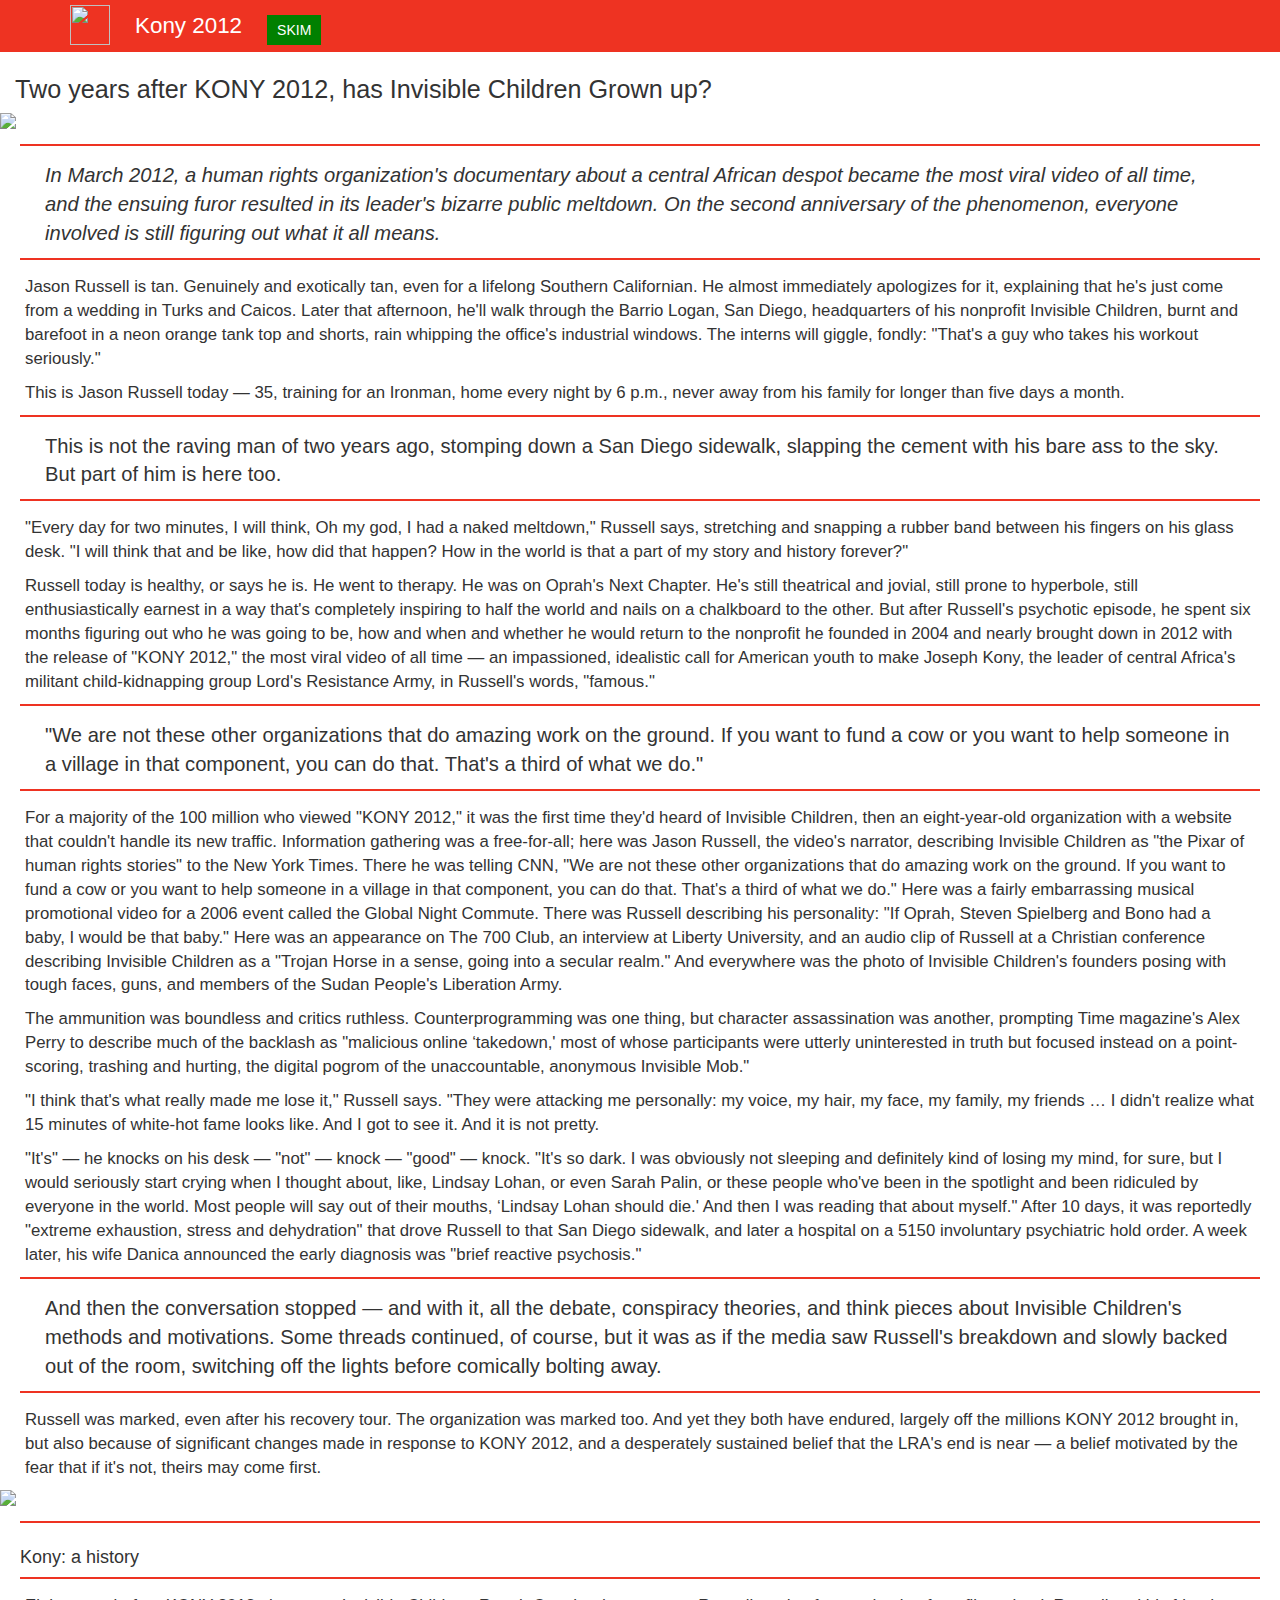
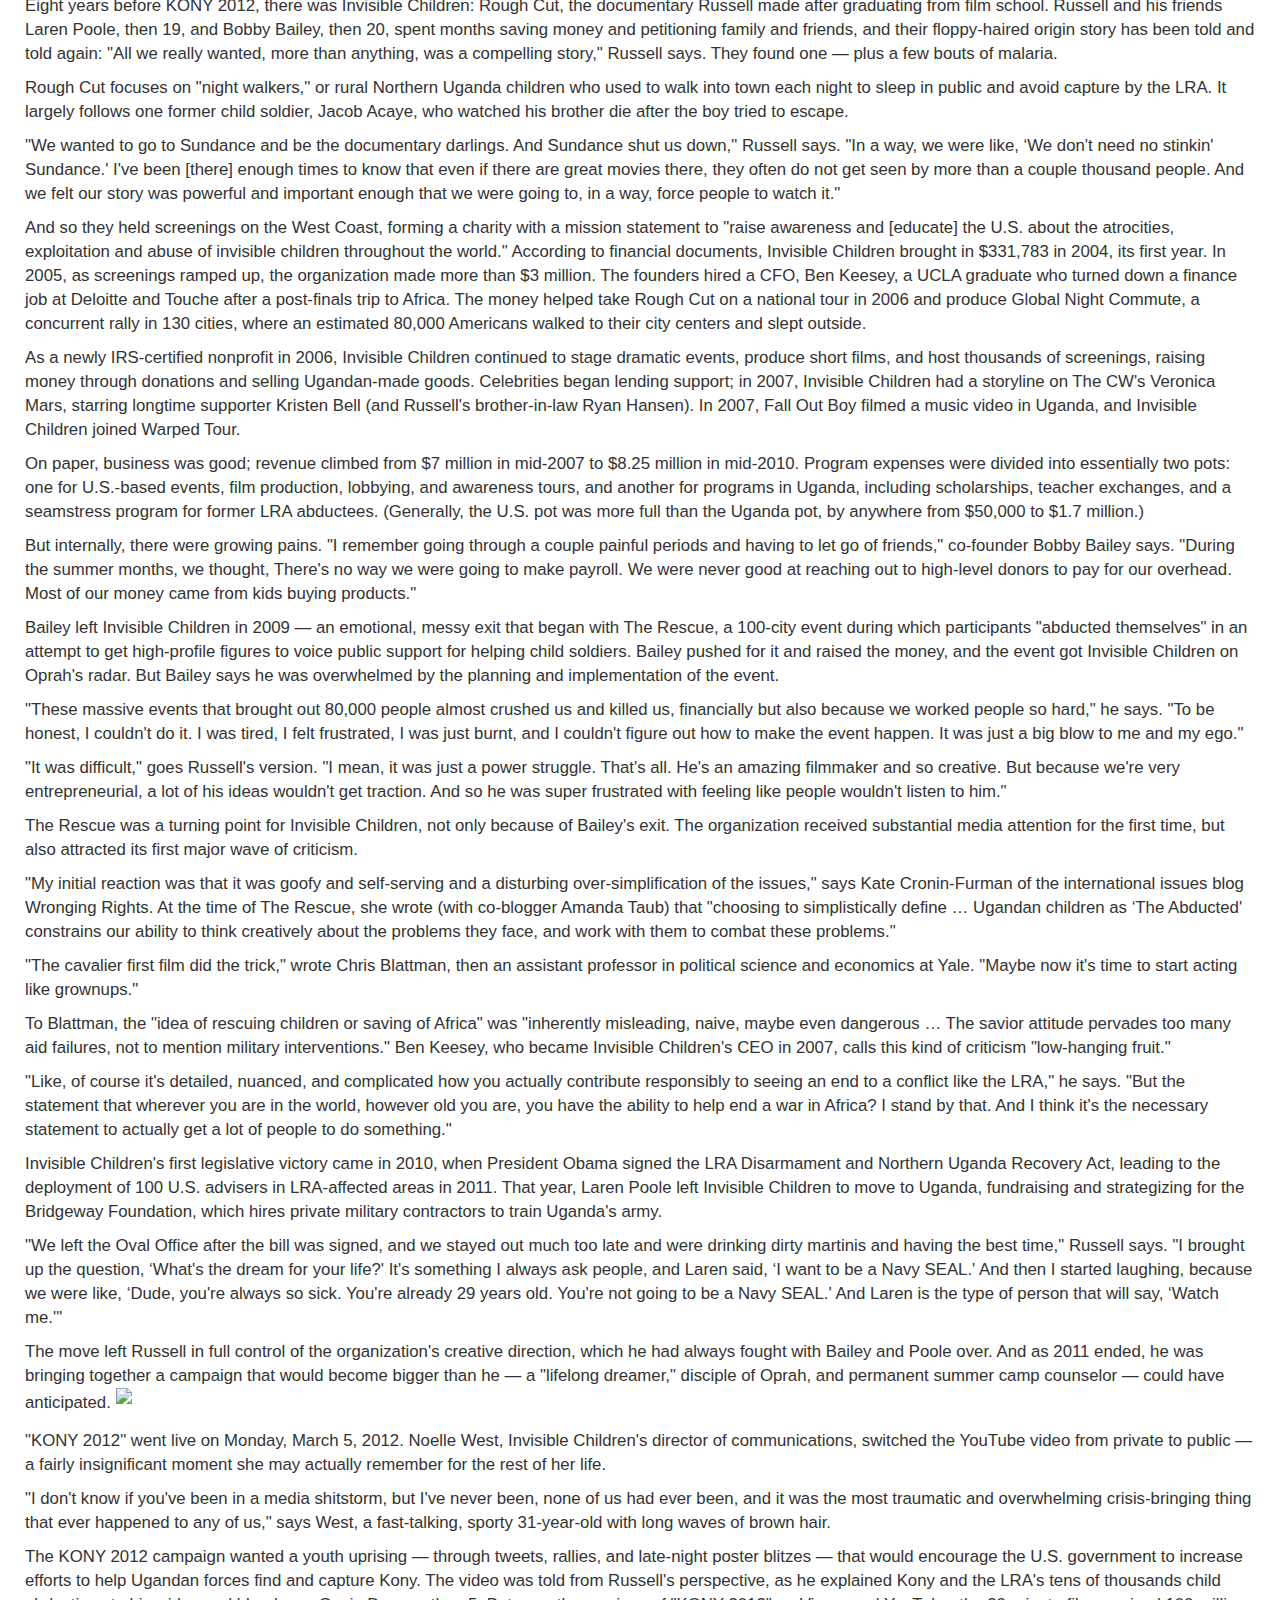
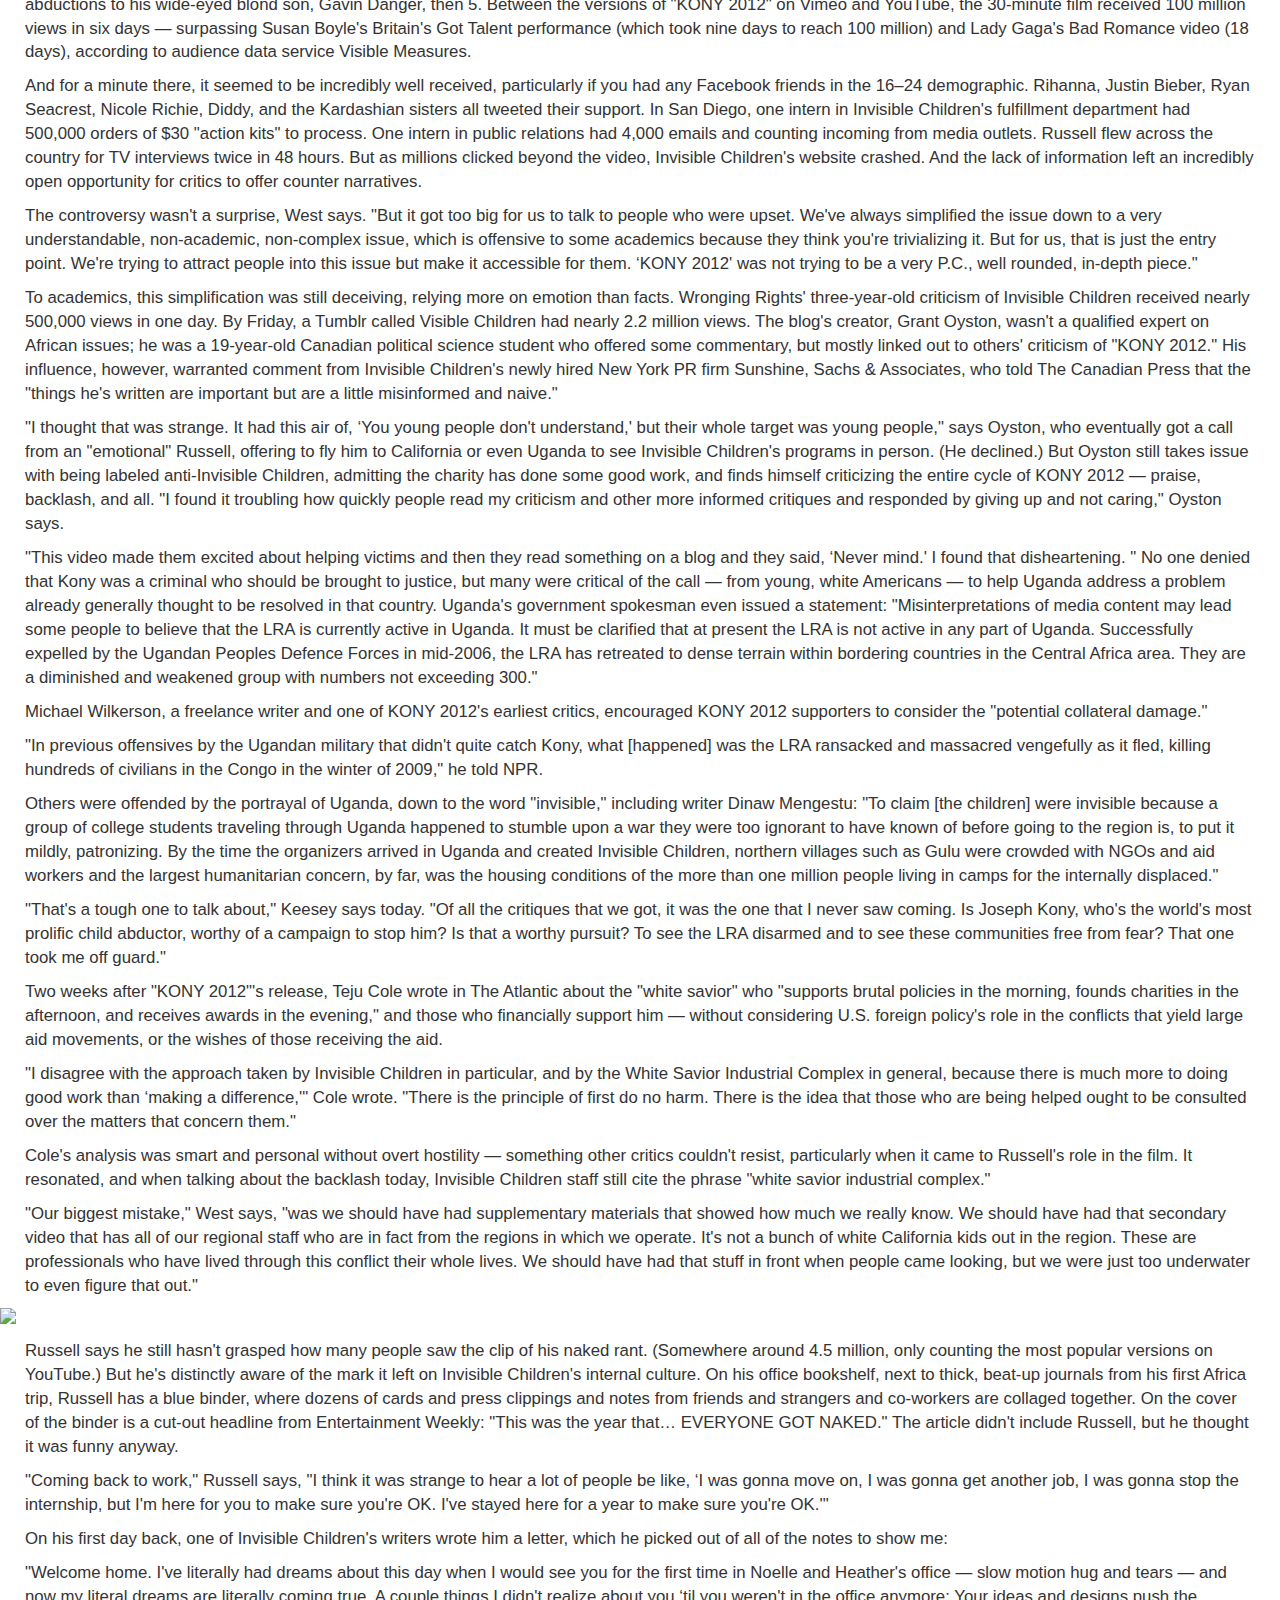
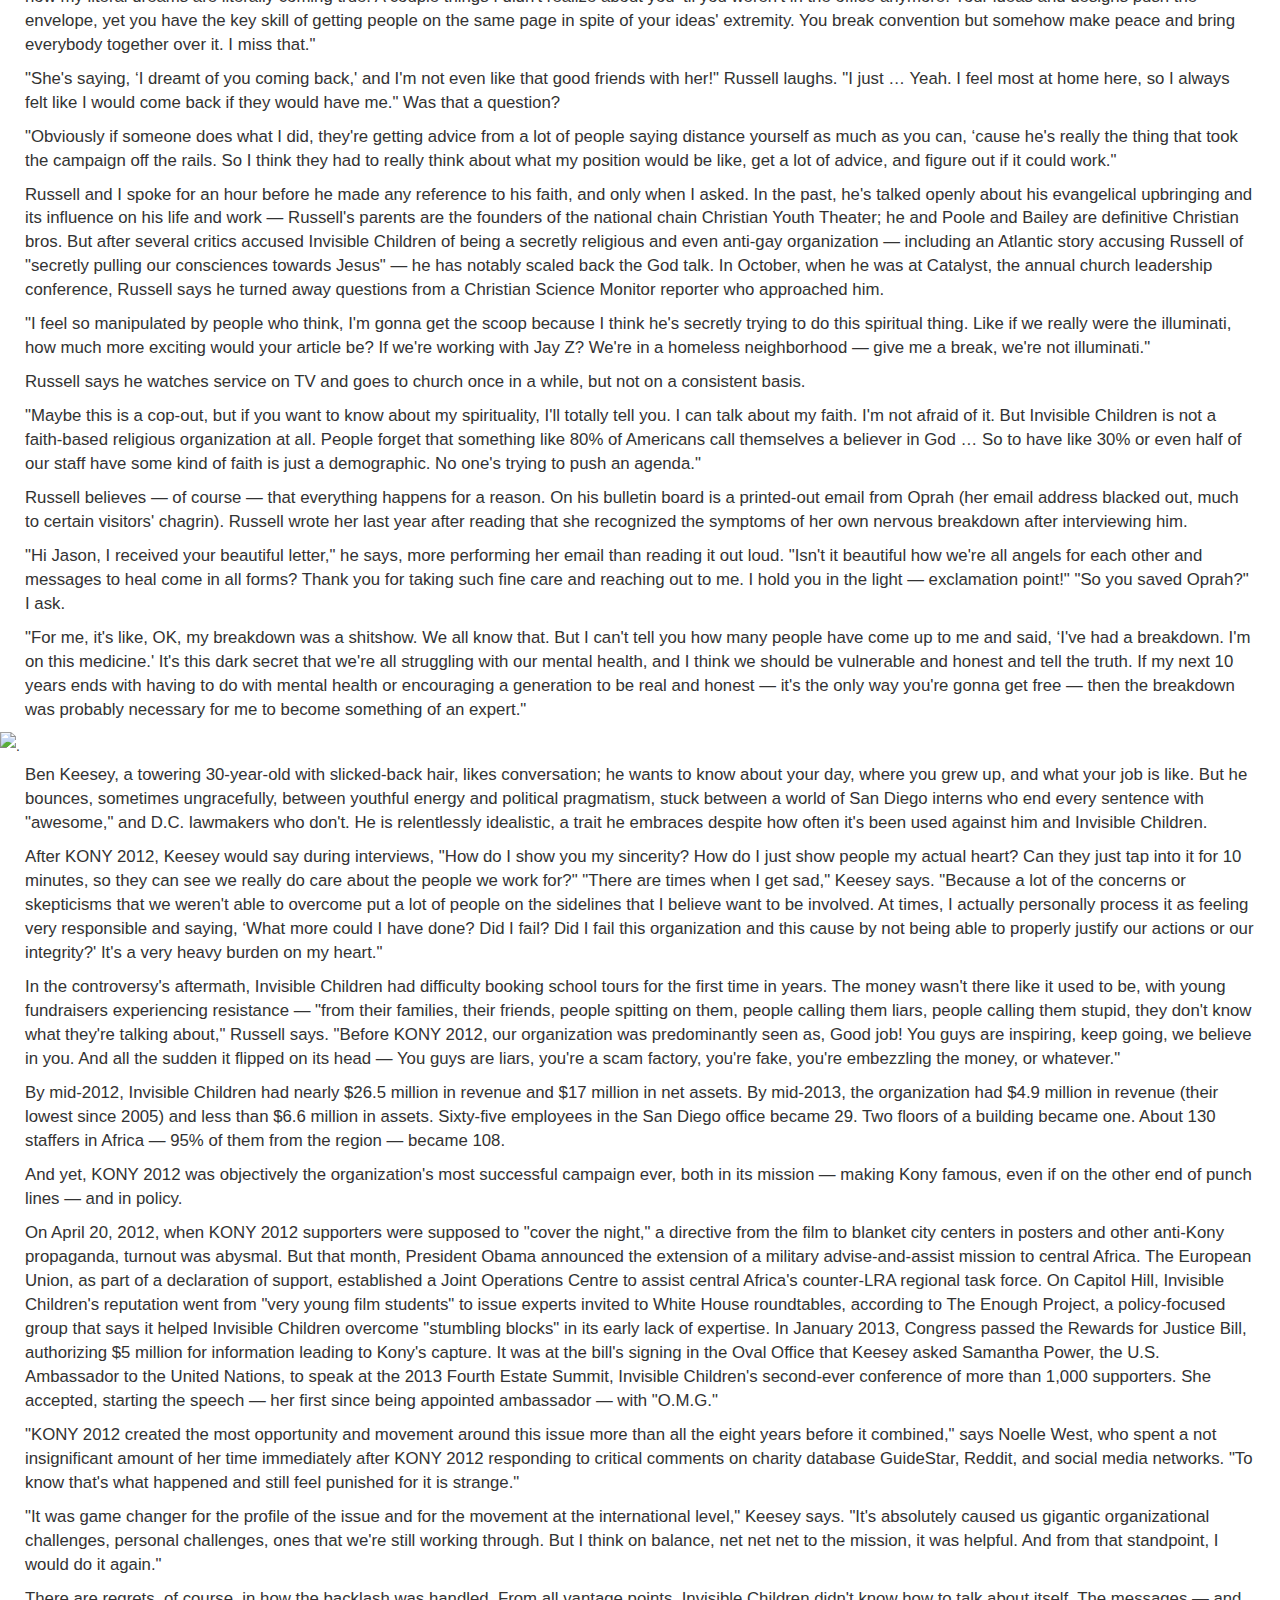
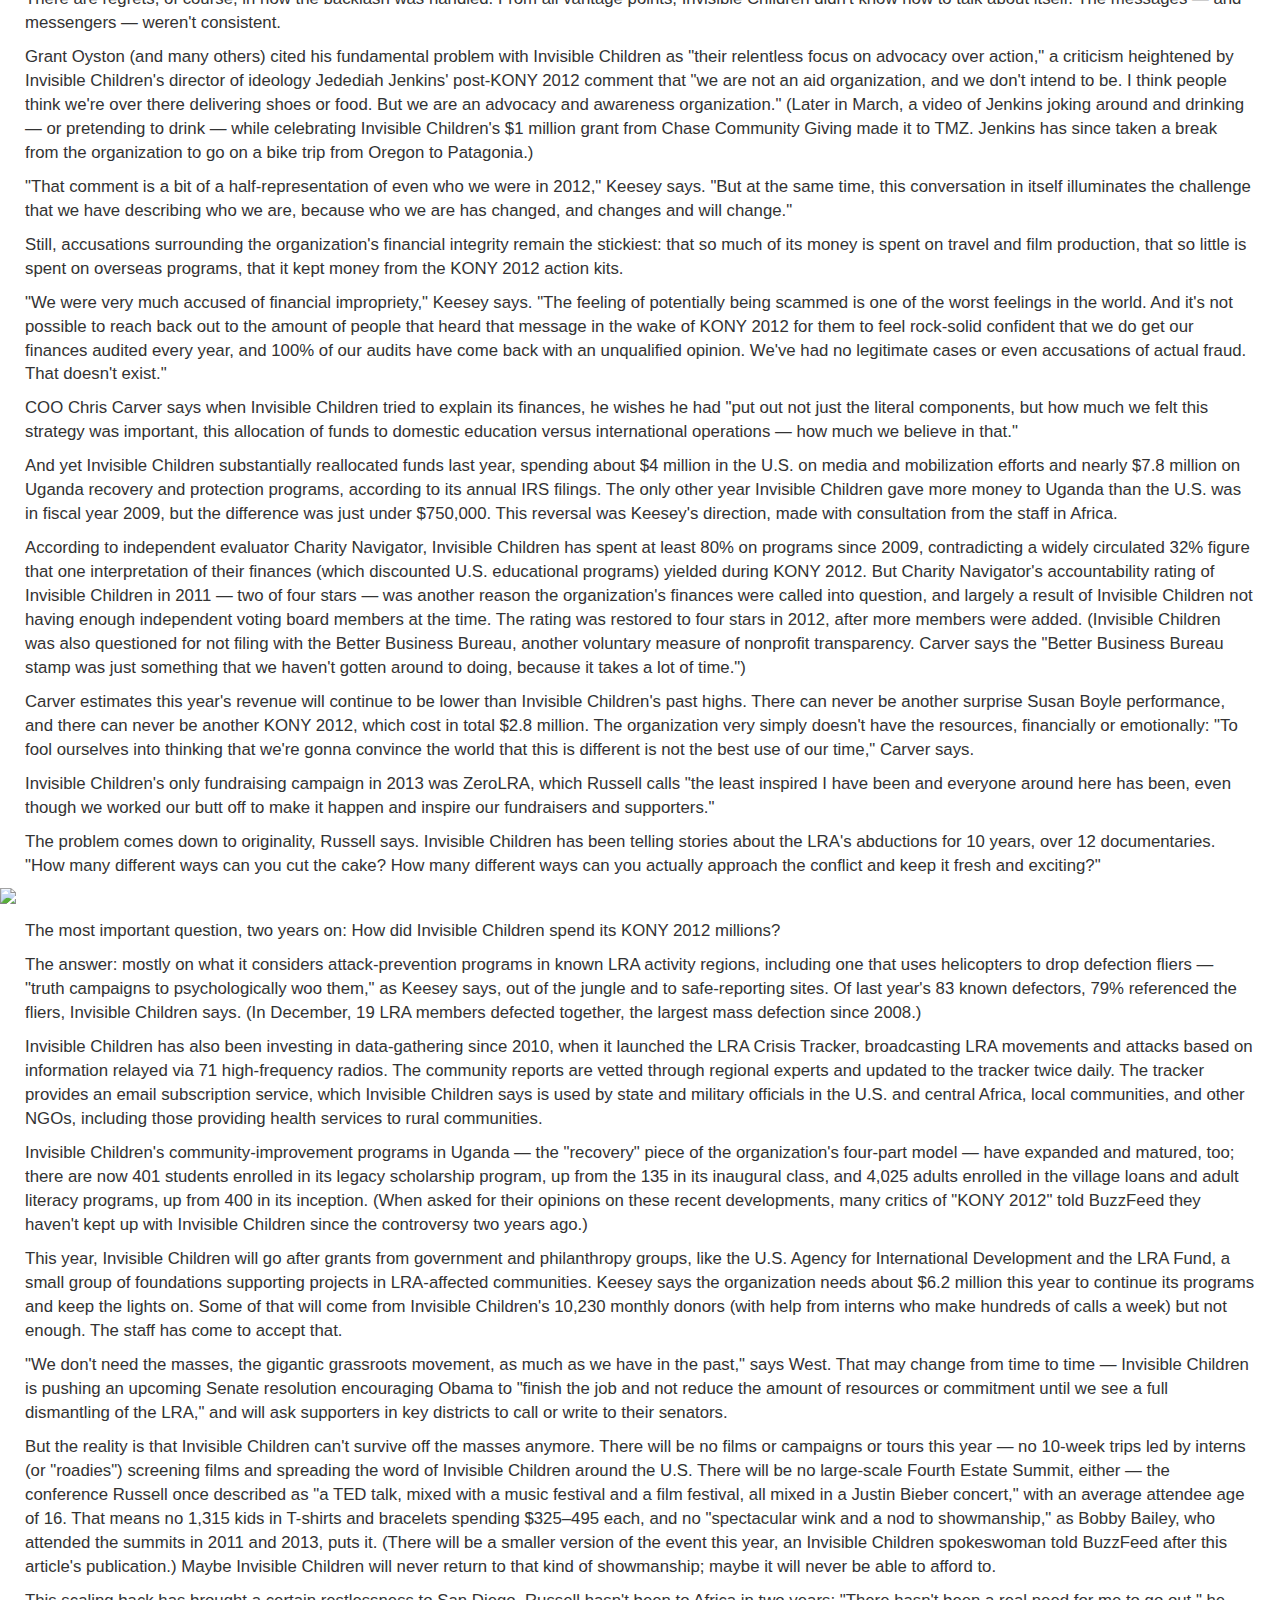
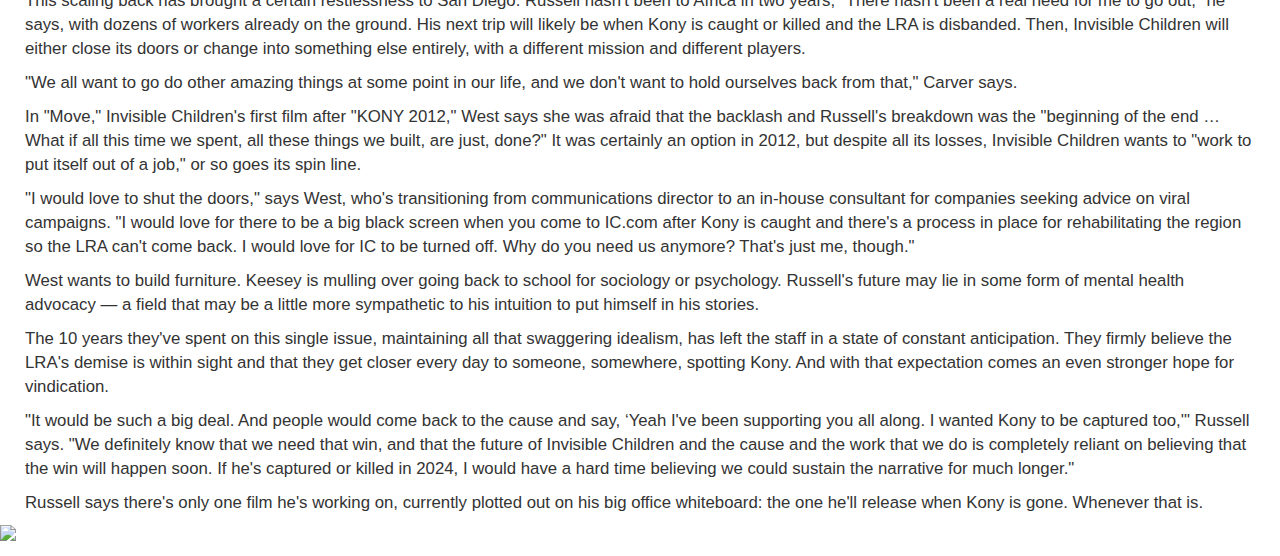
==== kony/index.html @ f9e837fa "the skimming kind of working" ====
<!DOCTYPE html>
<html lang = "en">
<head>
	<title>Kony 2012</title>
    <script src="//ajax.googleapis.com/ajax/libs/jquery/1.10.2/jquery.min.js"></script> 
    <link href='http://fonts.googleapis.com/css?family=Gentium+Basic:400,700' rel='stylesheet' type='text/css'>

    <link rel="stylesheet" href="http://netdna.bootstrapcdn.com/bootstrap/3.1.1/css/bootstrap.min.css">
  <!-- Latest compiled and minified JavaScript -->
  <script src="http://netdna.bootstrapcdn.com/bootstrap/3.1.1/js/bootstrap.min.js"></script>
  <script src="http://plugins.compzets.com/animatescroll/js/animatescroll.js"></script>
    <style>
    p {
    	font-family: "Gentium Basic", sans-serif;
    	padding-left: 25px;
    	padding-right: 25px;
    	font-size: 1.2em;
  }
    img.favicon {
    	width: 40px;
    	height: 40px;
    	margin-bottom: 0px; 
    	margin-top: 5px;
    	float: left;
    }

    img {
    	width: 100%;
    	margin-bottom: 15px;
    }

    h3 {
    	font-family: "Helvetica", sans-serif;
    	margin-top: 3em;
    	padding-left: 15px;
    	padding-right: 15px;
        font-size: 1.8em;
    }
    h4 {
        font-family: "Gentium Basic", sans-serif;
    }
    .navbar-inverse {
    	background-color: #ee3322;
    	border: #ee3322;
    }
    .nav-header {
    	font-family: "Helvetica";
    	color: #fff;
    	font-size: 1.6em;
    	padding-top: 10px;
    	float: left;
    }
    .chunk {
    	font-size: 1.2em;
    	border-bottom: 2px solid #ee3322;
    	border-top: 2px solid #ee3322;
    	padding-top: 15px;
    	margin-right: 20px;
    	margin-left: 20px;
    	margin-bottom: 15px;
    }
    #skim {
        color: #fff;
        margin-top: 15px;
        padding: 5px 10px 5px 10px;
        background-color: green;
      }
    </style>
</head>
<body>
  <div class="navbar navbar-inverse navbar-fixed-top" role="navigation">
    <div class="container">
      <div class="navbar-header">
        <img class ="favicon" src="buzzfeed-favicon.png" height="100%">
        <p class ="nav-header">Kony 2012</p>
        <ul class="nav pull-right">
          <li id="skim">SKIM</li>
        </ul>
      </div>
    </div>
 </div>
  <h3>Two years after KONY 2012, has Invisible Children Grown up?</h3>
  <img src ="jason-kony.jpg">
  <!--SUBHEAD-->
  <!--CHUNK 1-->
  <div class="chunk one"><p><em>In March 2012, a human rights organization's documentary about a central African despot became the most viral video of all time, and the ensuing furor resulted in its leader's bizarre public meltdown. On the second anniversary of the phenomenon, everyone involved is still figuring out what it all means.</em></p></div>
  <!--END CHUNK-->
  <p>Jason Russell is tan. Genuinely and exotically tan, even for a lifelong Southern Californian. He almost immediately apologizes for it, explaining that he's just come from a wedding in Turks and Caicos. Later that afternoon, he'll walk through the Barrio Logan, San Diego, headquarters of his nonprofit Invisible Children, burnt and barefoot in a neon orange tank top and shorts, rain whipping the office's industrial windows. The interns will giggle, fondly: "That's a guy who takes his workout seriously."</p>
  <p>This is Jason Russell today — 35, training for an Ironman, home every night by 6 p.m., never away from his family for longer than five days a month. 
  <div class="chunk two"><p>This is not the raving man of two years ago, stomping down a San Diego sidewalk, slapping the cement with his <!--CHUNK 2-->bare ass to the sky. But part of him is here too.</p></div>
  <p>"Every day for two minutes, I will think, Oh my god, I had a naked meltdown," Russell says, stretching and snapping a rubber band between his fingers on his glass desk. "I will think that and be like, how did that happen? How in the world is that a part of my story and history forever?"</p>
  <p>Russell today is healthy, or says he is. He went to therapy. He was on Oprah's Next Chapter. He's still theatrical and jovial, still prone to hyperbole, still enthusiastically earnest in a way that's completely inspiring to half the world and nails on a chalkboard to the other. But after Russell's psychotic episode, he spent six months figuring out who he was going to be, how and when and whether he would return to the nonprofit he founded in 2004 and nearly brought down in 2012 with the release of "KONY 2012," the most viral video of all time — an impassioned, idealistic call for American youth to make Joseph Kony, the leader of central Africa's militant child-kidnapping group Lord's Resistance Army, in Russell's words, "famous."</p>

  <div class ="chunk three"><p>"We are not these other organizations that do amazing work on the ground. If you want to fund a cow or you want to help someone in a village in that component, you can do that. That's a third of what we do."</p></div>

  <p>For a majority of the 100 million who viewed "KONY 2012," it was the first time they'd heard of Invisible Children, then an eight-year-old organization with a website that couldn't handle its new traffic. Information gathering was a free-for-all; here was Jason Russell, the video's narrator, describing Invisible Children as "the Pixar of human rights stories" to the New York Times. There he was telling CNN, "We are not these other organizations that do amazing work on the ground. If you want to fund a cow or you want to help someone in a village in that component, you can do that. That's a third of what we do." Here was a fairly embarrassing musical promotional video for a 2006 event called the Global Night Commute. There was Russell describing his personality: "If Oprah, Steven Spielberg and Bono had a baby, I would be that baby." Here was an appearance on The 700 Club, an interview at Liberty University, and an audio clip of Russell at a Christian conference describing Invisible Children as a "Trojan Horse in a sense, going into a secular realm." And everywhere was the photo of Invisible Children's founders posing with tough faces, guns, and members of the Sudan People's Liberation Army.</p>
  <p>The ammunition was boundless and critics ruthless. Counterprogramming was one thing, but character assassination was another, prompting Time magazine's Alex Perry to describe much of the backlash as "malicious online ‘takedown,' most of whose participants were utterly uninterested in truth but focused instead on a point-scoring, trashing and hurting, the digital pogrom of the unaccountable, anonymous Invisible Mob."</p>
  <p>"I think that's what really made me lose it," Russell says. "They were attacking me personally: my voice, my hair, my face, my family, my friends … I didn't realize what 15 minutes of white-hot fame looks like. And I got to see it. And it is not pretty.</p>
  <p>"It's" — he knocks on his desk — "not" — knock — "good" — knock. "It's so dark. I was obviously not sleeping and definitely kind of losing my mind, for sure, but I would seriously start crying when I thought about, like, Lindsay Lohan, or even Sarah Palin, or these people who've been in the spotlight and been ridiculed by everyone in the world. Most people will say out of their mouths, ‘Lindsay Lohan should die.' And then I was reading that about myself."
  After 10 days, it was reportedly "extreme exhaustion, stress and dehydration" that drove Russell to that San Diego sidewalk, and later a hospital on a 5150 involuntary psychiatric hold order. A week later, his wife Danica announced the early diagnosis was "brief reactive psychosis."</p>
  <div class="chunk four"><p>And then the conversation stopped — and with it, all the debate, conspiracy theories, and think pieces about Invisible Children's methods and motivations. Some threads continued, of course, but it was as if the media saw Russell's breakdown and slowly backed out of the room, switching off the lights before comically bolting away.</p></div>
  <p>Russell was marked, even after his recovery tour. The organization was marked too. And yet they both have endured, largely off the millions KONY 2012 brought in, but also because of significant changes made in response to KONY 2012, and a desperately sustained belief that the LRA's end is near — a belief motivated by the fear that if it's not, theirs may come first.</p>

  <!--SECTION BREAK-->
  <img src="kony-2.jpg">
  <div class="chunk five"><h4>Kony: a history</h4></div>
  <p>Eight years before KONY 2012, there was Invisible Children: Rough Cut, the documentary Russell made after graduating from film school. Russell and his friends Laren Poole, then 19, and Bobby Bailey, then 20, spent months saving money and petitioning family and friends, and their floppy-haired origin story has been told and told again: "All we really wanted, more than anything, was a compelling story," Russell says. They found one — plus a few bouts of malaria.</p>
  <p>Rough Cut focuses on "night walkers," or rural Northern Uganda children who used to walk into town each night to sleep in public and avoid capture by the LRA. It largely follows one former child soldier, Jacob Acaye, who watched his brother die after the boy tried to escape.</p>
  <p>"We wanted to go to Sundance and be the documentary darlings. And Sundance shut us down," Russell says. "In a way, we were like, ‘We don't need no stinkin' Sundance.' I've been [there] enough times to know that even if there are great movies there, they often do not get seen by more than a couple thousand people. And we felt our story was powerful and important enough that we were going to, in a way, force people to watch it."</p>
  <p>And so they held screenings on the West Coast, forming a charity with a mission statement to "raise awareness and [educate] the U.S. about the atrocities, exploitation and abuse of invisible children throughout the world." According to financial documents, Invisible Children brought in $331,783 in 2004, its first year. In 2005, as screenings ramped up, the organization made more than $3 million. The founders hired a CFO, Ben Keesey, a UCLA graduate who turned down a finance job at Deloitte and Touche after a post-finals trip to Africa. The money helped take Rough Cut on a national tour in 2006 and produce Global Night Commute, a concurrent rally in 130 cities, where an estimated 80,000 Americans walked to their city centers and slept outside.</p>
  <p>As a newly IRS-certified nonprofit in 2006, Invisible Children continued to stage dramatic events, produce short films, and host thousands of screenings, raising money through donations and selling Ugandan-made goods. Celebrities began lending support; in 2007, Invisible Children had a storyline on The CW's Veronica Mars, starring longtime supporter Kristen Bell (and Russell's brother-in-law Ryan Hansen). In 2007, Fall Out Boy filmed a music video in Uganda, and Invisible Children joined Warped Tour.</p>
  <p>On paper, business was good; revenue climbed from $7 million in mid-2007 to $8.25 million in mid-2010. Program expenses were divided into essentially two pots: one for U.S.-based events, film production, lobbying, and awareness tours, and another for programs in Uganda, including scholarships, teacher exchanges, and a seamstress program for former LRA abductees. (Generally, the U.S. pot was more full than the Uganda pot, by anywhere from $50,000 to $1.7 million.)</p>
  <p>But internally, there were growing pains. "I remember going through a couple painful periods and having to let go of friends," co-founder Bobby Bailey says. "During the summer months, we thought, There's no way we were going to make payroll. We were never good at reaching out to high-level donors to pay for our overhead. Most of our money came from kids buying products."</p>
  <p>Bailey left Invisible Children in 2009 — an emotional, messy exit that began with The Rescue, a 100-city event during which participants "abducted themselves" in an attempt to get high-profile figures to voice public support for helping child soldiers. Bailey pushed for it and raised the money, and the event got Invisible Children on Oprah's radar. But Bailey says he was overwhelmed by the planning and implementation of the event.</p>
  <p>"These massive events that brought out 80,000 people almost crushed us and killed us, financially but also because we worked people so hard," he says. "To be honest, I couldn't do it. I was tired, I felt frustrated, I was just burnt, and I couldn't figure out how to make the event happen. It was just a big blow to me and my ego."</p>
  <p>"It was difficult," goes Russell's version. "I mean, it was just a power struggle. That's all. He's an amazing filmmaker and so creative. But because we're very entrepreneurial, a lot of his ideas wouldn't get traction. And so he was super frustrated with feeling like people wouldn't listen to him."</p>
  <p>The Rescue was a turning point for Invisible Children, not only because of Bailey's exit. The organization received substantial media attention for the first time, but also attracted its first major wave of criticism.</p>
  <p>"My initial reaction was that it was goofy and self-serving and a disturbing over-simplification of the issues," says Kate Cronin-Furman of the international issues blog Wronging Rights. At the time of The Rescue, she wrote (with co-blogger Amanda Taub) that "choosing to simplistically define … Ugandan children as ‘The Abducted' constrains our ability to think creatively about the problems they face, and work with them to combat these problems."</p>
  <p>"The cavalier first film did the trick," wrote Chris Blattman, then an assistant professor in political science and economics at Yale. "Maybe now it's time to start acting like grownups."</p>
  <p>To Blattman, the "idea of rescuing children or saving of Africa" was "inherently misleading, naive, maybe even dangerous … The savior attitude pervades too many aid failures, not to mention military interventions."
  Ben Keesey, who became Invisible Children's CEO in 2007, calls this kind of criticism "low-hanging fruit."</p>
  <p>"Like, of course it's detailed, nuanced, and complicated how you actually contribute responsibly to seeing an end to a conflict like the LRA," he says. "But the statement that wherever you are in the world, however old you are, you have the ability to help end a war in Africa? I stand by that. And I think it's the necessary statement to actually get a lot of people to do something."</p>
  <p>Invisible Children's first legislative victory came in 2010, when President Obama signed the LRA Disarmament and Northern Uganda Recovery Act, leading to the deployment of 100 U.S. advisers in LRA-affected areas in 2011. That year, Laren Poole left Invisible Children to move to Uganda, fundraising and strategizing for the Bridgeway Foundation, which hires private military contractors to train Uganda's army.</p>
  <p>"We left the Oval Office after the bill was signed, and we stayed out much too late and were drinking dirty martinis and having the best time," Russell says. "I brought up the question, ‘What's the dream for your life?' It's something I always ask people, and Laren said, ‘I want to be a Navy SEAL.' And then I started laughing, because we were like, ‘Dude, you're always so sick. You're already 29 years old. You're not going to be a Navy SEAL.' And Laren is the type of person that will say, ‘Watch me.'"</p>
  <p>The move left Russell in full control of the organization's creative direction, which he had always fought with Bailey and Poole over. And as 2011 ended, he was bringing together a campaign that would become bigger than he — a "lifelong dreamer," disciple of Oprah, and permanent summer camp counselor — could have anticipated.

  <!--SECTION BREAK-->
  <img src = "kony-3.jpg">
  <p>"KONY 2012" went live on Monday, March 5, 2012. Noelle West, Invisible Children's director of communications, switched the YouTube video from private to public — a fairly insignificant moment she may actually remember for the rest of her life.</p>
  <p>"I don't know if you've been in a media shitstorm, but I've never been, none of us had ever been, and it was the most traumatic and overwhelming crisis-bringing thing that ever happened to any of us," says West, a fast-talking, sporty 31-year-old with long waves of brown hair.</p>
  <p>The KONY 2012 campaign wanted a youth uprising — through tweets, rallies, and late-night poster blitzes — that would encourage the U.S. government to increase efforts to help Ugandan forces find and capture Kony. The video was told from Russell's perspective, as he explained Kony and the LRA's tens of thousands child abductions to his wide-eyed blond son, Gavin Danger, then 5.
  Between the versions of "KONY 2012" on Vimeo and YouTube, the 30-minute film received 100 million views in six days — surpassing Susan Boyle's Britain's Got Talent performance (which took nine days to reach 100 million) and Lady Gaga's Bad Romance video (18 days), according to audience data service Visible Measures.</p>
  <p>And for a minute there, it seemed to be incredibly well received, particularly if you had any Facebook friends in the 16–24 demographic. Rihanna, Justin Bieber, Ryan Seacrest, Nicole Richie, Diddy, and the Kardashian sisters all tweeted their support. In San Diego, one intern in Invisible Children's fulfillment department had 500,000 orders of $30 "action kits" to process. One intern in public relations had 4,000 emails and counting incoming from media outlets. Russell flew across the country for TV interviews twice in 48 hours.
  But as millions clicked beyond the video, Invisible Children's website crashed. And the lack of information left an incredibly open opportunity for critics to offer counter narratives.</p>
  <p>The controversy wasn't a surprise, West says. "But it got too big for us to talk to people who were upset. We've always simplified the issue down to a very understandable, non-academic, non-complex issue, which is offensive to some academics because they think you're trivializing it. But for us, that is just the entry point. We're trying to attract people into this issue but make it accessible for them. ‘KONY 2012' was not trying to be a very P.C., well rounded, in-depth piece."</p>
  <p>To academics, this simplification was still deceiving, relying more on emotion than facts. Wronging Rights' three-year-old criticism of Invisible Children received nearly 500,000 views in one day. By Friday, a Tumblr called Visible Children had nearly 2.2 million views. The blog's creator, Grant Oyston, wasn't a qualified expert on African issues; he was a 19-year-old Canadian political science student who offered some commentary, but mostly linked out to others' criticism of "KONY 2012." His influence, however, warranted comment from Invisible Children's newly hired New York PR firm Sunshine, Sachs & Associates, who told The Canadian Press that the "things he's written are important but are a little misinformed and naive."</p>
  <p>"I thought that was strange. It had this air of, ‘You young people don't understand,' but their whole target was young people," says Oyston, who eventually got a call from an "emotional" Russell, offering to fly him to California or even Uganda to see Invisible Children's programs in person. (He declined.) But Oyston still takes issue with being labeled anti-Invisible Children, admitting the charity has done some good work, and finds himself criticizing the entire cycle of KONY 2012 — praise, backlash, and all.
  "I found it troubling how quickly people read my criticism and other more informed critiques and responded by giving up and not caring," Oyston says.</p> <p>"This video made them excited about helping victims and then they read something on a blog and they said, ‘Never mind.' I found that disheartening. "
  No one denied that Kony was a criminal who should be brought to justice, but many were critical of the call — from young, white Americans — to help Uganda address a problem already generally thought to be resolved in that country. Uganda's government spokesman even issued a statement: "Misinterpretations of media content may lead some people to believe that the LRA is currently active in Uganda. It must be clarified that at present the LRA is not active in any part of Uganda. Successfully expelled by the Ugandan Peoples Defence Forces in mid-2006, the LRA has retreated to dense terrain within bordering countries in the Central Africa area. They are a diminished and weakened group with numbers not exceeding 300."</p>
  <p>Michael Wilkerson, a freelance writer and one of KONY 2012's earliest critics, encouraged KONY 2012 supporters to consider the "potential collateral damage."</p>
  <p>"In previous offensives by the Ugandan military that didn't quite catch Kony, what [happened] was the LRA ransacked and massacred vengefully as it fled, killing hundreds of civilians in the Congo in the winter of 2009," he told NPR.</p>
  <p>Others were offended by the portrayal of Uganda, down to the word "invisible," including writer Dinaw Mengestu: "To claim [the children] were invisible because a group of college students traveling through Uganda happened to stumble upon a war they were too ignorant to have known of before going to the region is, to put it mildly, patronizing. By the time the organizers arrived in Uganda and created Invisible Children, northern villages such as Gulu were crowded with NGOs and aid workers and the largest humanitarian concern, by far, was the housing conditions of the more than one million people living in camps for the internally displaced."</p>
  <p>"That's a tough one to talk about," Keesey says today. "Of all the critiques that we got, it was the one that I never saw coming. Is Joseph Kony, who's the world's most prolific child abductor, worthy of a campaign to stop him? Is that a worthy pursuit? To see the LRA disarmed and to see these communities free from fear? That one took me off guard."</p>
  <p>Two weeks after "KONY 2012"'s release, Teju Cole wrote in The Atlantic about the "white savior" who "supports brutal policies in the morning, founds charities in the afternoon, and receives awards in the evening," and those who financially support him — without considering U.S. foreign policy's role in the conflicts that yield large aid movements, or the wishes of those receiving the aid.</p>
  <p>"I disagree with the approach taken by Invisible Children in particular, and by the White Savior Industrial Complex in general, because there is much more to doing good work than ‘making a difference,'" Cole wrote. "There is the principle of first do no harm. There is the idea that those who are being helped ought to be consulted over the matters that concern them."</p>
  <p>Cole's analysis was smart and personal without overt hostility — something other critics couldn't resist, particularly when it came to Russell's role in the film. It resonated, and when talking about the backlash today, Invisible Children staff still cite the phrase "white savior industrial complex."</p>
  <p>"Our biggest mistake," West says, "was we should have had supplementary materials that showed how much we really know. We should have had that secondary video that has all of our regional staff who are in fact from the regions in which we operate. It's not a bunch of white California kids out in the region. These are professionals who have lived through this conflict their whole lives. We should have had that stuff in front when people came looking, but we were just too underwater to even figure that out."</p>

  <!--SECTION BREAK-->
  <img src = "kony-4.jpg">
  <p>Russell says he still hasn't grasped how many people saw the clip of his naked rant. (Somewhere around 4.5 million, only counting the most popular versions on YouTube.) But he's distinctly aware of the mark it left on Invisible Children's internal culture. On his office bookshelf, next to thick, beat-up journals from his first Africa trip, Russell has a blue binder, where dozens of cards and press clippings and notes from friends and strangers and co-workers are collaged together. On the cover of the binder is a cut-out headline from Entertainment Weekly: "This was the year that… EVERYONE GOT NAKED." The article didn't include Russell, but he thought it was funny anyway.</p>
  <p>"Coming back to work," Russell says, "I think it was strange to hear a lot of people be like, ‘I was gonna move on, I was gonna get another job, I was gonna stop the internship, but I'm here for you to make sure you're OK. I've stayed here for a year to make sure you're OK.'"</p>
  <p>On his first day back, one of Invisible Children's writers wrote him a letter, which he picked out of all of the notes to show me:</p>
  <p>"Welcome home. I've literally had dreams about this day when I would see you for the first time in Noelle and Heather's office — slow motion hug and tears — and now my literal dreams are literally coming true. A couple things I didn't realize about you ‘til you weren't in the office anymore: Your ideas and designs push the envelope, yet you have the key skill of getting people on the same page in spite of your ideas' extremity. You break convention but somehow make peace and bring everybody together over it. I miss that."</p>
  <p>"She's saying, ‘I dreamt of you coming back,' and I'm not even like that good friends with her!" Russell laughs. "I just … Yeah. I feel most at home here, so I always felt like I would come back if they would have me."
  Was that a question?</p>
  <p>"Obviously if someone does what I did, they're getting advice from a lot of people saying distance yourself as much as you can, ‘cause he's really the thing that took the campaign off the rails. So I think they had to really think about what my position would be like, get a lot of advice, and figure out if it could work."</p>
  <p>Russell and I spoke for an hour before he made any reference to his faith, and only when I asked. In the past, he's talked openly about his evangelical upbringing and its influence on his life and work — Russell's parents are the founders of the national chain Christian Youth Theater; he and Poole and Bailey are definitive Christian bros. But after several critics accused Invisible Children of being a secretly religious and even anti-gay organization — including an Atlantic story accusing Russell of "secretly pulling our consciences towards Jesus" — he has notably scaled back the God talk. In October, when he was at Catalyst, the annual church leadership conference, Russell says he turned away questions from a Christian Science Monitor reporter who approached him.</p>
  <p>"I feel so manipulated by people who think, I'm gonna get the scoop because I think he's secretly trying to do this spiritual thing. Like if we really were the illuminati, how much more exciting would your article be? If we're working with Jay Z? We're in a homeless neighborhood — give me a break, we're not illuminati."</p>
  <p>Russell says he watches service on TV and goes to church once in a while, but not on a consistent basis.</p>
  <p>"Maybe this is a cop-out, but if you want to know about my spirituality, I'll totally tell you. I can talk about my faith. I'm not afraid of it. But Invisible Children is not a faith-based religious organization at all. People forget that something like 80% of Americans call themselves a believer in God … So to have like 30% or even half of our staff have some kind of faith is just a demographic. No one's trying to push an agenda."</p>
  <p>Russell believes — of course — that everything happens for a reason. On his bulletin board is a printed-out email from Oprah (her email address blacked out, much to certain visitors' chagrin). Russell wrote her last year after reading that she recognized the symptoms of her own nervous breakdown after interviewing him.</p>
  <p>"Hi Jason, I received your beautiful letter," he says, more performing her email than reading it out loud. "Isn't it beautiful how we're all angels for each other and messages to heal come in all forms? Thank you for taking such fine care and reaching out to me. I hold you in the light — exclamation point!"
  "So you saved Oprah?" I ask.</p>
  <p>"For me, it's like, OK, my breakdown was a shitshow. We all know that. But I can't tell you how many people have come up to me and said, ‘I've had a breakdown. I'm on this medicine.' It's this dark secret that we're all struggling with our mental health, and I think we should be vulnerable and honest and tell the truth. If my next 10 years ends with having to do with mental health or encouraging a generation to be real and honest — it's the only way you're gonna get free — then the breakdown was probably necessary for me to become something of an expert."</p>

  <!--SECTION BREAK-->
  <img src="kony-5.jpg">.
  <p>Ben Keesey, a towering 30-year-old with slicked-back hair, likes conversation; he wants to know about your day, where you grew up, and what your job is like. But he bounces, sometimes ungracefully, between youthful energy and political pragmatism, stuck between a world of San Diego interns who end every sentence with "awesome," and D.C. lawmakers who don't. He is relentlessly idealistic, a trait he embraces despite how often it's been used against him and Invisible Children.</p>
  <p>After KONY 2012, Keesey would say during interviews, "How do I show you my sincerity? How do I just show people my actual heart? Can they just tap into it for 10 minutes, so they can see we really do care about the people we work for?"
  "There are times when I get sad," Keesey says. "Because a lot of the concerns or skepticisms that we weren't able to overcome put a lot of people on the sidelines that I believe want to be involved. At times, I actually personally process it as feeling very responsible and saying, ‘What more could I have done? Did I fail? Did I fail this organization and this cause by not being able to properly justify our actions or our integrity?' It's a very heavy burden on my heart."</p>
  <p>In the controversy's aftermath, Invisible Children had difficulty booking school tours for the first time in years. The money wasn't there like it used to be, with young fundraisers experiencing resistance — "from their families, their friends, people spitting on them, people calling them liars, people calling them stupid, they don't know what they're talking about," Russell says. "Before KONY 2012, our organization was predominantly seen as, Good job! You guys are inspiring, keep going, we believe in you. And all the sudden it flipped on its head — You guys are liars, you're a scam factory, you're fake, you're embezzling the money, or whatever."</p>
  <p>By mid-2012, Invisible Children had nearly $26.5 million in revenue and $17 million in net assets. By mid-2013, the organization had $4.9 million in revenue (their lowest since 2005) and less than $6.6 million in assets. Sixty-five employees in the San Diego office became 29. Two floors of a building became one. About 130 staffers in Africa — 95% of them from the region — became 108.</p>
  <p>And yet, KONY 2012 was objectively the organization's most successful campaign ever, both in its mission — making Kony famous, even if on the other end of punch lines — and in policy.</p>
  <p>On April 20, 2012, when KONY 2012 supporters were supposed to "cover the night," a directive from the film to blanket city centers in posters and other anti-Kony propaganda, turnout was abysmal. But that month, President Obama announced the extension of a military advise-and-assist mission to central Africa. The European Union, as part of a declaration of support, established a Joint Operations Centre to assist central Africa's counter-LRA regional task force. On Capitol Hill, Invisible Children's reputation went from "very young film students" to issue experts invited to White House roundtables, according to The Enough Project, a policy-focused group that says it helped Invisible Children overcome "stumbling blocks" in its early lack of expertise. In January 2013, Congress passed the Rewards for Justice Bill, authorizing $5 million for information leading to Kony's capture. It was at the bill's signing in the Oval Office that Keesey asked Samantha Power, the U.S. Ambassador to the United Nations, to speak at the 2013 Fourth Estate Summit, Invisible Children's second-ever conference of more than 1,000 supporters. She accepted, starting the speech — her first since being appointed ambassador — with "O.M.G."</p>
  <p>"KONY 2012 created the most opportunity and movement around this issue more than all the eight years before it combined," says Noelle West, who spent a not insignificant amount of her time immediately after KONY 2012 responding to critical comments on charity database GuideStar, Reddit, and social media networks. "To know that's what happened and still feel punished for it is strange."</p>
  <p>"It was game changer for the profile of the issue and for the movement at the international level," Keesey says. "It's absolutely caused us gigantic organizational challenges, personal challenges, ones that we're still working through. But I think on balance, net net net to the mission, it was helpful. And from that standpoint, I would do it again."</p>
  <p>There are regrets, of course, in how the backlash was handled. From all vantage points, Invisible Children didn't know how to talk about itself. The messages — and messengers — weren't consistent.</p>
  <p>Grant Oyston (and many others) cited his fundamental problem with Invisible Children as "their relentless focus on advocacy over action," a criticism heightened by Invisible Children's director of ideology Jedediah Jenkins' post-KONY 2012 comment that "we are not an aid organization, and we don't intend to be. I think people think we're over there delivering shoes or food. But we are an advocacy and awareness organization." (Later in March, a video of Jenkins joking around and drinking — or pretending to drink — while celebrating Invisible Children's $1 million grant from Chase Community Giving made it to TMZ. Jenkins has since taken a break from the organization to go on a bike trip from Oregon to Patagonia.)</p>
  <p>"That comment is a bit of a half-representation of even who we were in 2012," Keesey says. "But at the same time, this conversation in itself illuminates the challenge that we have describing who we are, because who we are has changed, and changes and will change."</p>
  <p>Still, accusations surrounding the organization's financial integrity remain the stickiest: that so much of its money is spent on travel and film production, that so little is spent on overseas programs, that it kept money from the KONY 2012 action kits.</p>
  <p>"We were very much accused of financial impropriety," Keesey says. "The feeling of potentially being scammed is one of the worst feelings in the world. And it's not possible to reach back out to the amount of people that heard that message in the wake of KONY 2012 for them to feel rock-solid confident that we do get our finances audited every year, and 100% of our audits have come back with an unqualified opinion. We've had no legitimate cases or even accusations of actual fraud. That doesn't exist."</p>
  <p>COO Chris Carver says when Invisible Children tried to explain its finances, he wishes he had "put out not just the literal components, but how much we felt this strategy was important, this allocation of funds to domestic education versus international operations — how much we believe in that."</p>
  <p>And yet Invisible Children substantially reallocated funds last year, spending about $4 million in the U.S. on media and mobilization efforts and nearly $7.8 million on Uganda recovery and protection programs, according to its annual IRS filings. The only other year Invisible Children gave more money to Uganda than the U.S. was in fiscal year 2009, but the difference was just under $750,000. This reversal was Keesey's direction, made with consultation from the staff in Africa.</p>
  <p>According to independent evaluator Charity Navigator, Invisible Children has spent at least 80% on programs since 2009, contradicting a widely circulated 32% figure that one interpretation of their finances (which discounted U.S. educational programs) yielded during KONY 2012. But Charity Navigator's accountability rating of Invisible Children in 2011 — two of four stars — was another reason the organization's finances were called into question, and largely a result of Invisible Children not having enough independent voting board members at the time. The rating was restored to four stars in 2012, after more members were added. (Invisible Children was also questioned for not filing with the Better Business Bureau, another voluntary measure of nonprofit transparency. Carver says the "Better Business Bureau stamp was just something that we haven't gotten around to doing, because it takes a lot of time.")</p>
  <p>Carver estimates this year's revenue will continue to be lower than Invisible Children's past highs. There can never be another surprise Susan Boyle performance, and there can never be another KONY 2012, which cost in total $2.8 million. The organization very simply doesn't have the resources, financially or emotionally: "To fool ourselves into thinking that we're gonna convince the world that this is different is not the best use of our time," Carver says.</p>
  <p>Invisible Children's only fundraising campaign in 2013 was ZeroLRA, which Russell calls "the least inspired I have been and everyone around here has been, even though we worked our butt off to make it happen and inspire our fundraisers and supporters."</p>
  <p>The problem comes down to originality, Russell says. Invisible Children has been telling stories about the LRA's abductions for 10 years, over 12 documentaries. "How many different ways can you cut the cake? How many different ways can you actually approach the conflict and keep it fresh and exciting?"</p>

  <!--SECTION BREAK -->
  <img src ="kony-6.jpg">
  <p>The most important question, two years on: How did Invisible Children spend its KONY 2012 millions?</p>
  <p>The answer: mostly on what it considers attack-prevention programs in known LRA activity regions, including one that uses helicopters to drop defection fliers — "truth campaigns to psychologically woo them," as Keesey says, out of the jungle and to safe-reporting sites. Of last year's 83 known defectors, 79% referenced the fliers, Invisible Children says. (In December, 19 LRA members defected together, the largest mass defection since 2008.)</p>
  <p>Invisible Children has also been investing in data-gathering since 2010, when it launched the LRA Crisis Tracker, broadcasting LRA movements and attacks based on information relayed via 71 high-frequency radios. The community reports are vetted through regional experts and updated to the tracker twice daily. The tracker provides an email subscription service, which Invisible Children says is used by state and military officials in the U.S. and central Africa, local communities, and other NGOs, including those providing health services to rural communities.</p>
  <p>Invisible Children's community-improvement programs in Uganda — the "recovery" piece of the organization's four-part model — have expanded and matured, too; there are now 401 students enrolled in its legacy scholarship program, up from the 135 in its inaugural class, and 4,025 adults enrolled in the village loans and adult literacy programs, up from 400 in its inception. (When asked for their opinions on these recent developments, many critics of "KONY 2012" told BuzzFeed they haven't kept up with Invisible Children since the controversy two years ago.)</p>
  <p>This year, Invisible Children will go after grants from government and philanthropy groups, like the U.S. Agency for International Development and the LRA Fund, a small group of foundations supporting projects in LRA-affected communities. Keesey says the organization needs about $6.2 million this year to continue its programs and keep the lights on. Some of that will come from Invisible Children's 10,230 monthly donors (with help from interns who make hundreds of calls a week) but not enough. The staff has come to accept that.</p>
  <p>"We don't need the masses, the gigantic grassroots movement, as much as we have in the past," says West. That may change from time to time — Invisible Children is pushing an upcoming Senate resolution encouraging Obama to "finish the job and not reduce the amount of resources or commitment until we see a full dismantling of the LRA," and will ask supporters in key districts to call or write to their senators.</p>
  <p>But the reality is that Invisible Children can't survive off the masses anymore. There will be no films or campaigns or tours this year — no 10-week trips led by interns (or "roadies") screening films and spreading the word of Invisible Children around the U.S. There will be no large-scale Fourth Estate Summit, either — the conference Russell once described as "a TED talk, mixed with a music festival and a film festival, all mixed in a Justin Bieber concert," with an average attendee age of 16. That means no 1,315 kids in T-shirts and bracelets spending $325–495 each, and no "spectacular wink and a nod to showmanship," as Bobby Bailey, who attended the summits in 2011 and 2013, puts it. (There will be a smaller version of the event this year, an Invisible Children spokeswoman told BuzzFeed after this article's publication.) Maybe Invisible Children will never return to that kind of showmanship; maybe it will never be able to afford to.</p>
  <p>This scaling back has brought a certain restlessness to San Diego. Russell hasn't been to Africa in two years; "There hasn't been a real need for me to go out," he says, with dozens of workers already on the ground. His next trip will likely be when Kony is caught or killed and the LRA is disbanded. Then, Invisible Children will either close its doors or change into something else entirely, with a different mission and different players.</p>
  <p>"We all want to go do other amazing things at some point in our life, and we don't want to hold ourselves back from that," Carver says.</p>
  <p>In "Move," Invisible Children's first film after "KONY 2012," West says she was afraid that the backlash and Russell's breakdown was the "beginning of the end … What if all this time we spent, all these things we built, are just, done?" It was certainly an option in 2012, but despite all its losses, Invisible Children wants to "work to put itself out of a job," or so goes its spin line.</p>
  <p>"I would love to shut the doors," says West, who's transitioning from communications director to an in-house consultant for companies seeking advice on viral campaigns. "I would love for there to be a big black screen when you come to IC.com after Kony is caught and there's a process in place for rehabilitating the region so the LRA can't come back. I would love for IC to be turned off. Why do you need us anymore? That's just me, though."</p>
  <p>West wants to build furniture. Keesey is mulling over going back to school for sociology or psychology. Russell's future may lie in some form of mental health advocacy — a field that may be a little more sympathetic to his intuition to put himself in his stories.</p>
  <p>The 10 years they've spent on this single issue, maintaining all that swaggering idealism, has left the staff in a state of constant anticipation. They firmly believe the LRA's demise is within sight and that they get closer every day to someone, somewhere, spotting Kony. And with that expectation comes an even stronger hope for vindication.</p>
  <p>"It would be such a big deal. And people would come back to the cause and say, ‘Yeah I've been supporting you all along. I wanted Kony to be captured too,'" Russell says. "We definitely know that we need that win, and that the future of Invisible Children and the cause and the work that we do is completely reliant on believing that the win will happen soon. If he's captured or killed in 2024, I would have a hard time believing we could sustain the narrative for much longer."</p>
  <p>Russell says there's only one film he's working on, currently plotted out on his big office whiteboard: the one he'll release when Kony is gone. Whenever that is.</p>
  <img src="kony-7.jpg">

</body>
<script type="text/javascript">
  // var width = $( window ).width();
  //   var height = $( window ).height();
  //   $('.chunk').css("width", width + 'px');
  //   $('.chunk').css("height", height + 'px');
    var chunks = ["one", "two", "three", "four"];
    var count = 0;
    $("#skim").click(function(){
      if (count < chunks.length) {
        $('.' + chunks[count]).animatescroll({padding: 200});
      } else {
        $('body').animatescroll();
        count = 0;
      }
      count ++;
    })
</script>
</html>
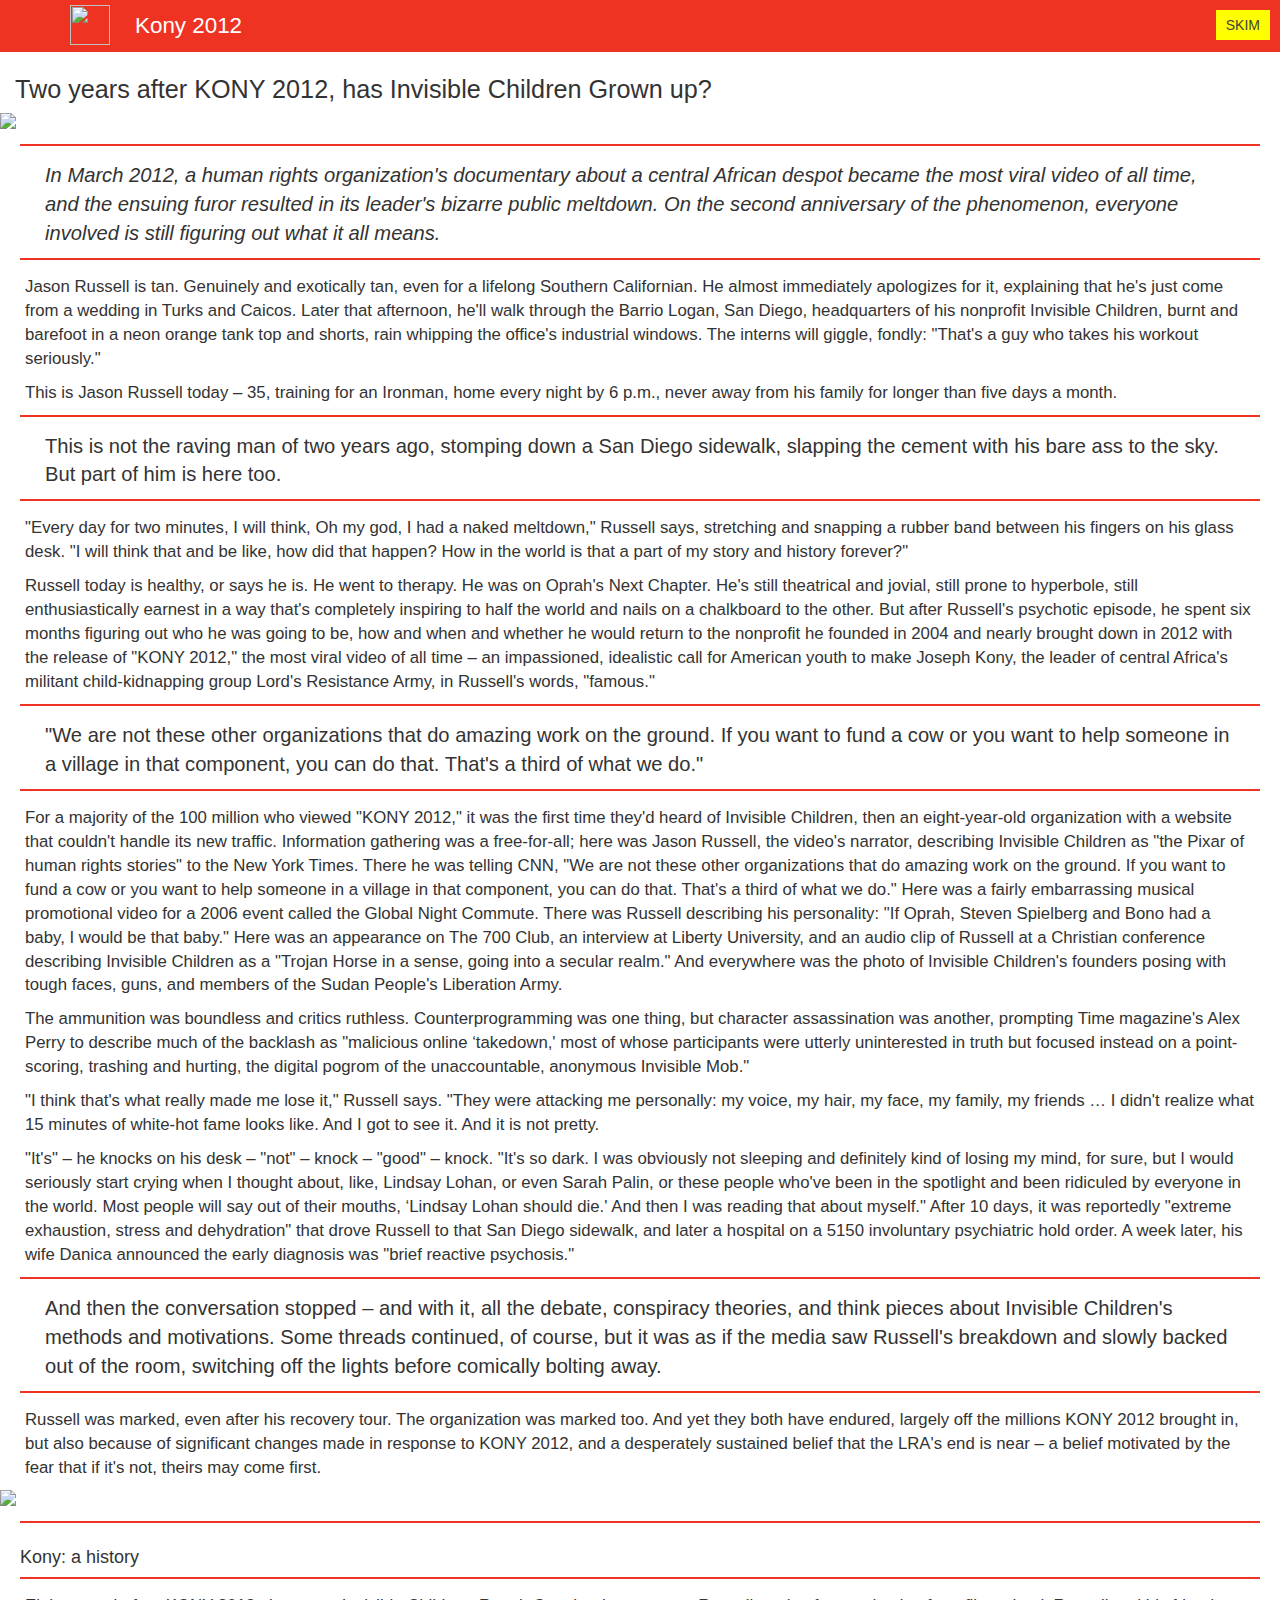
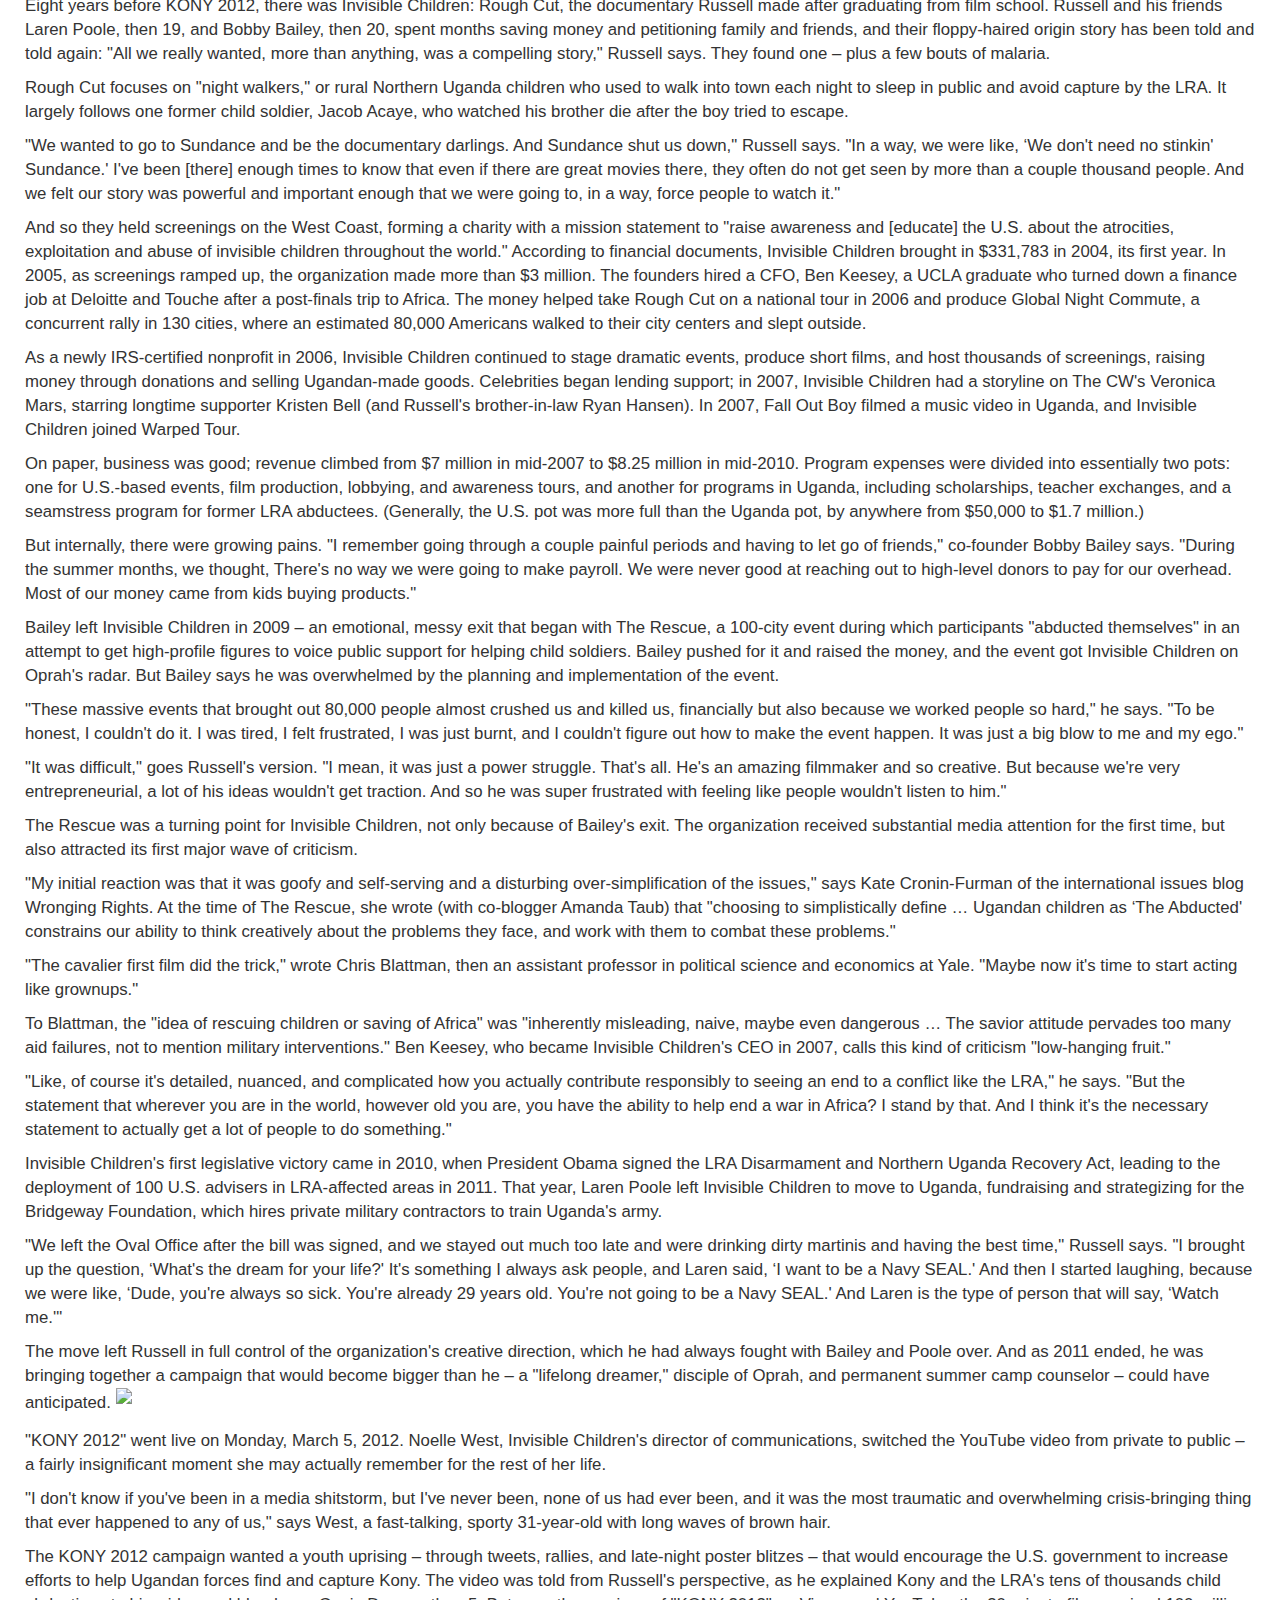
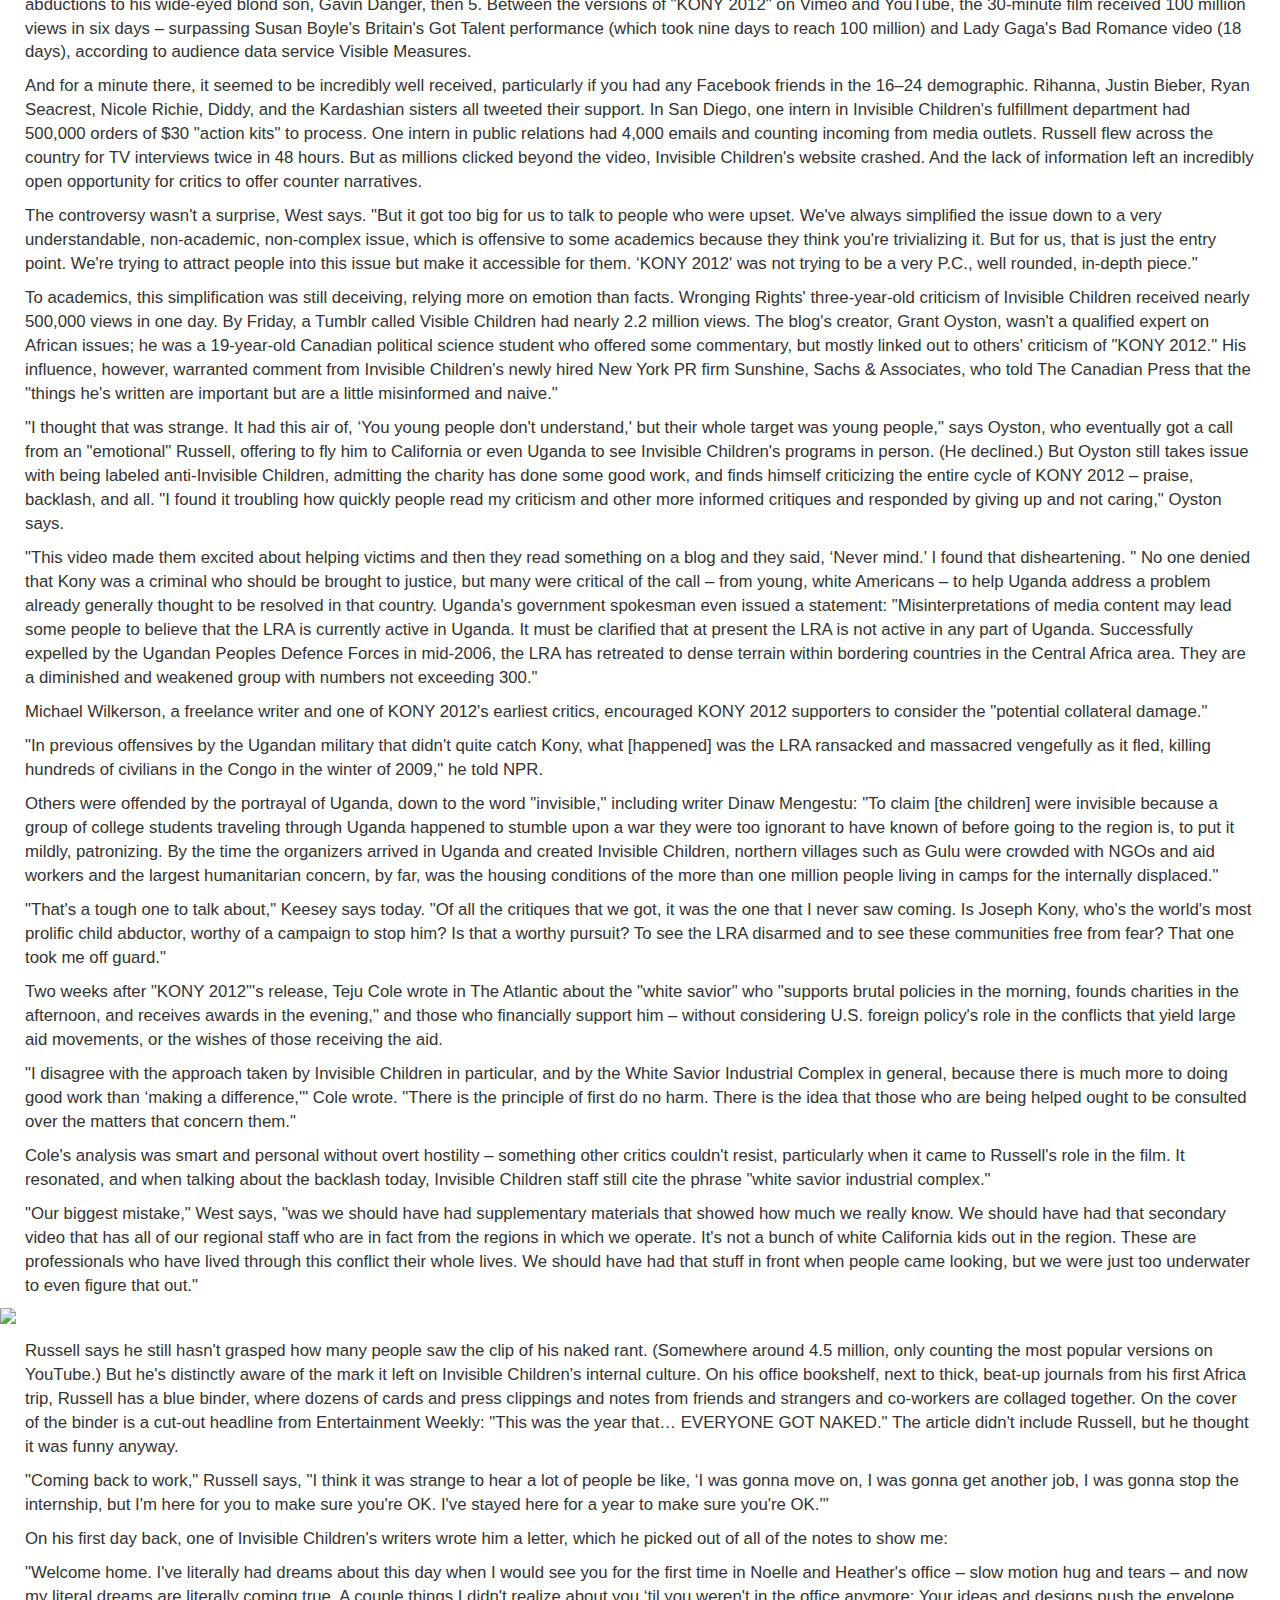
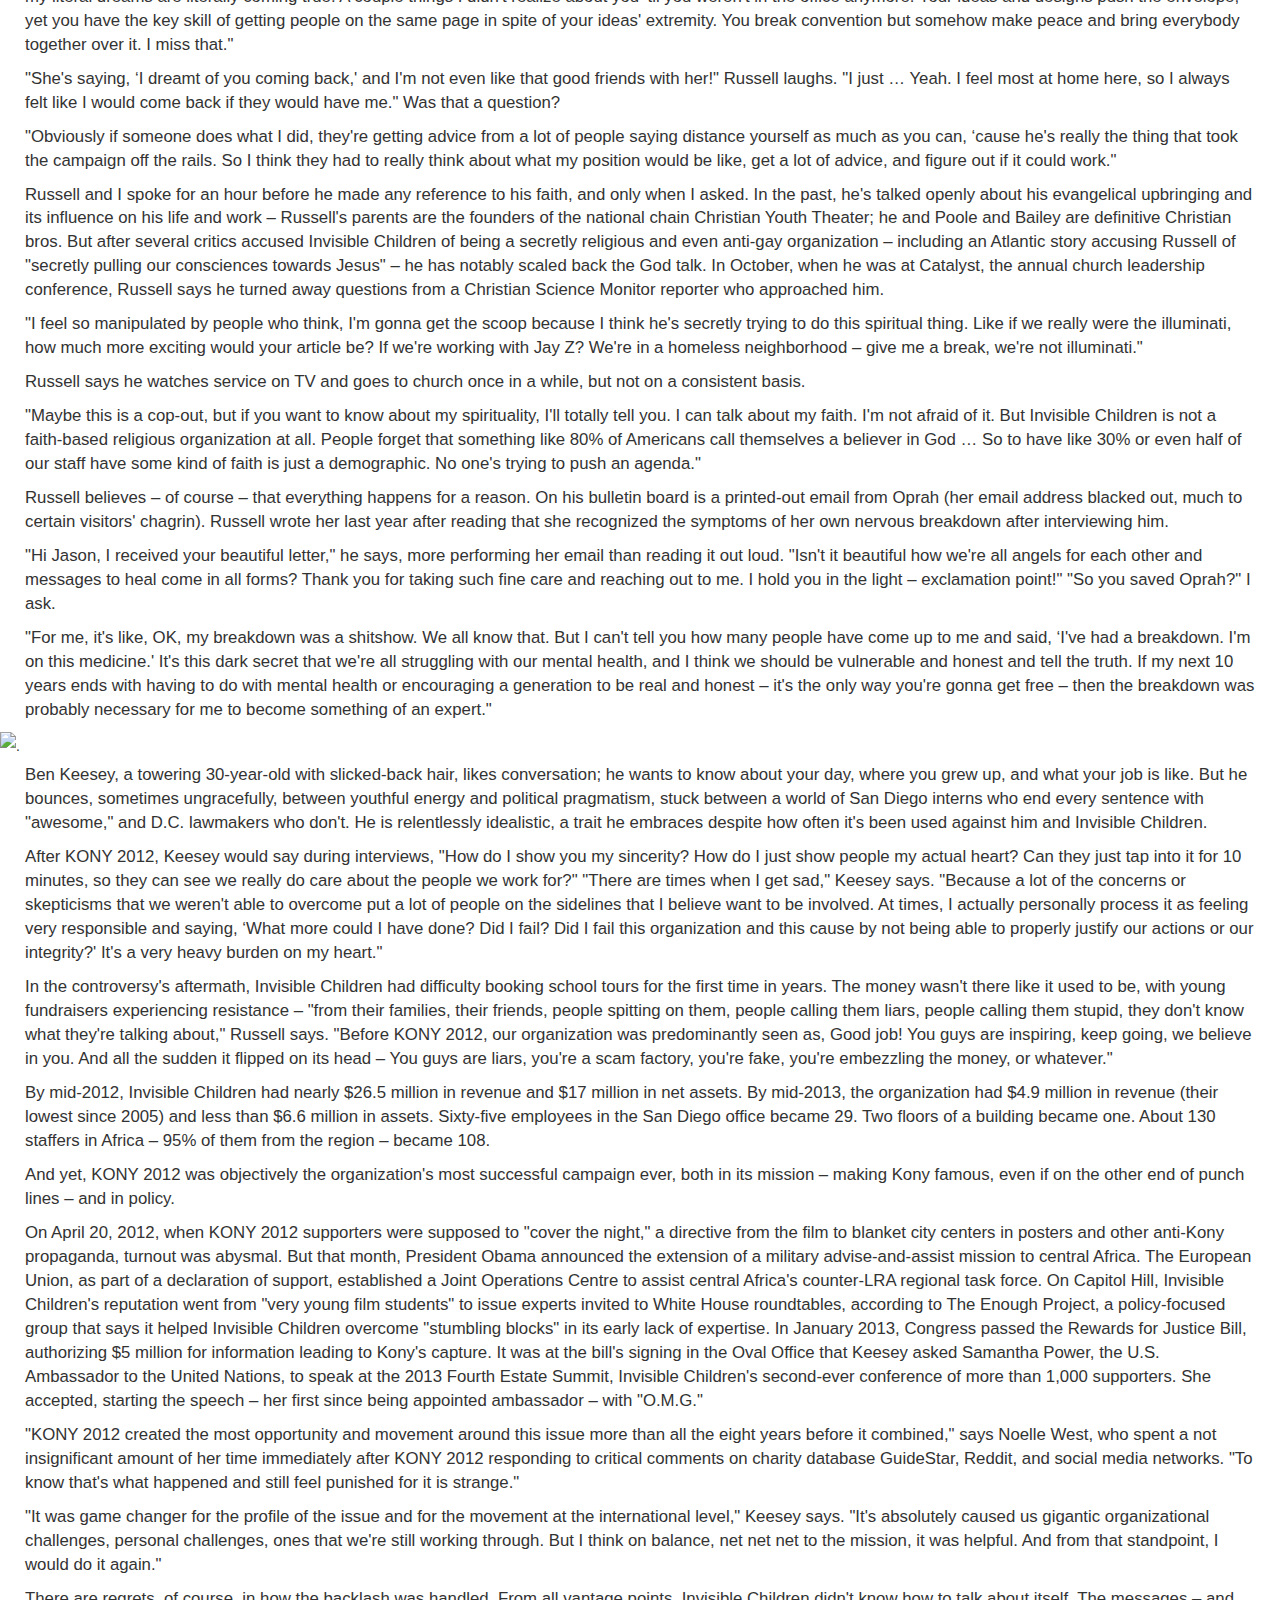
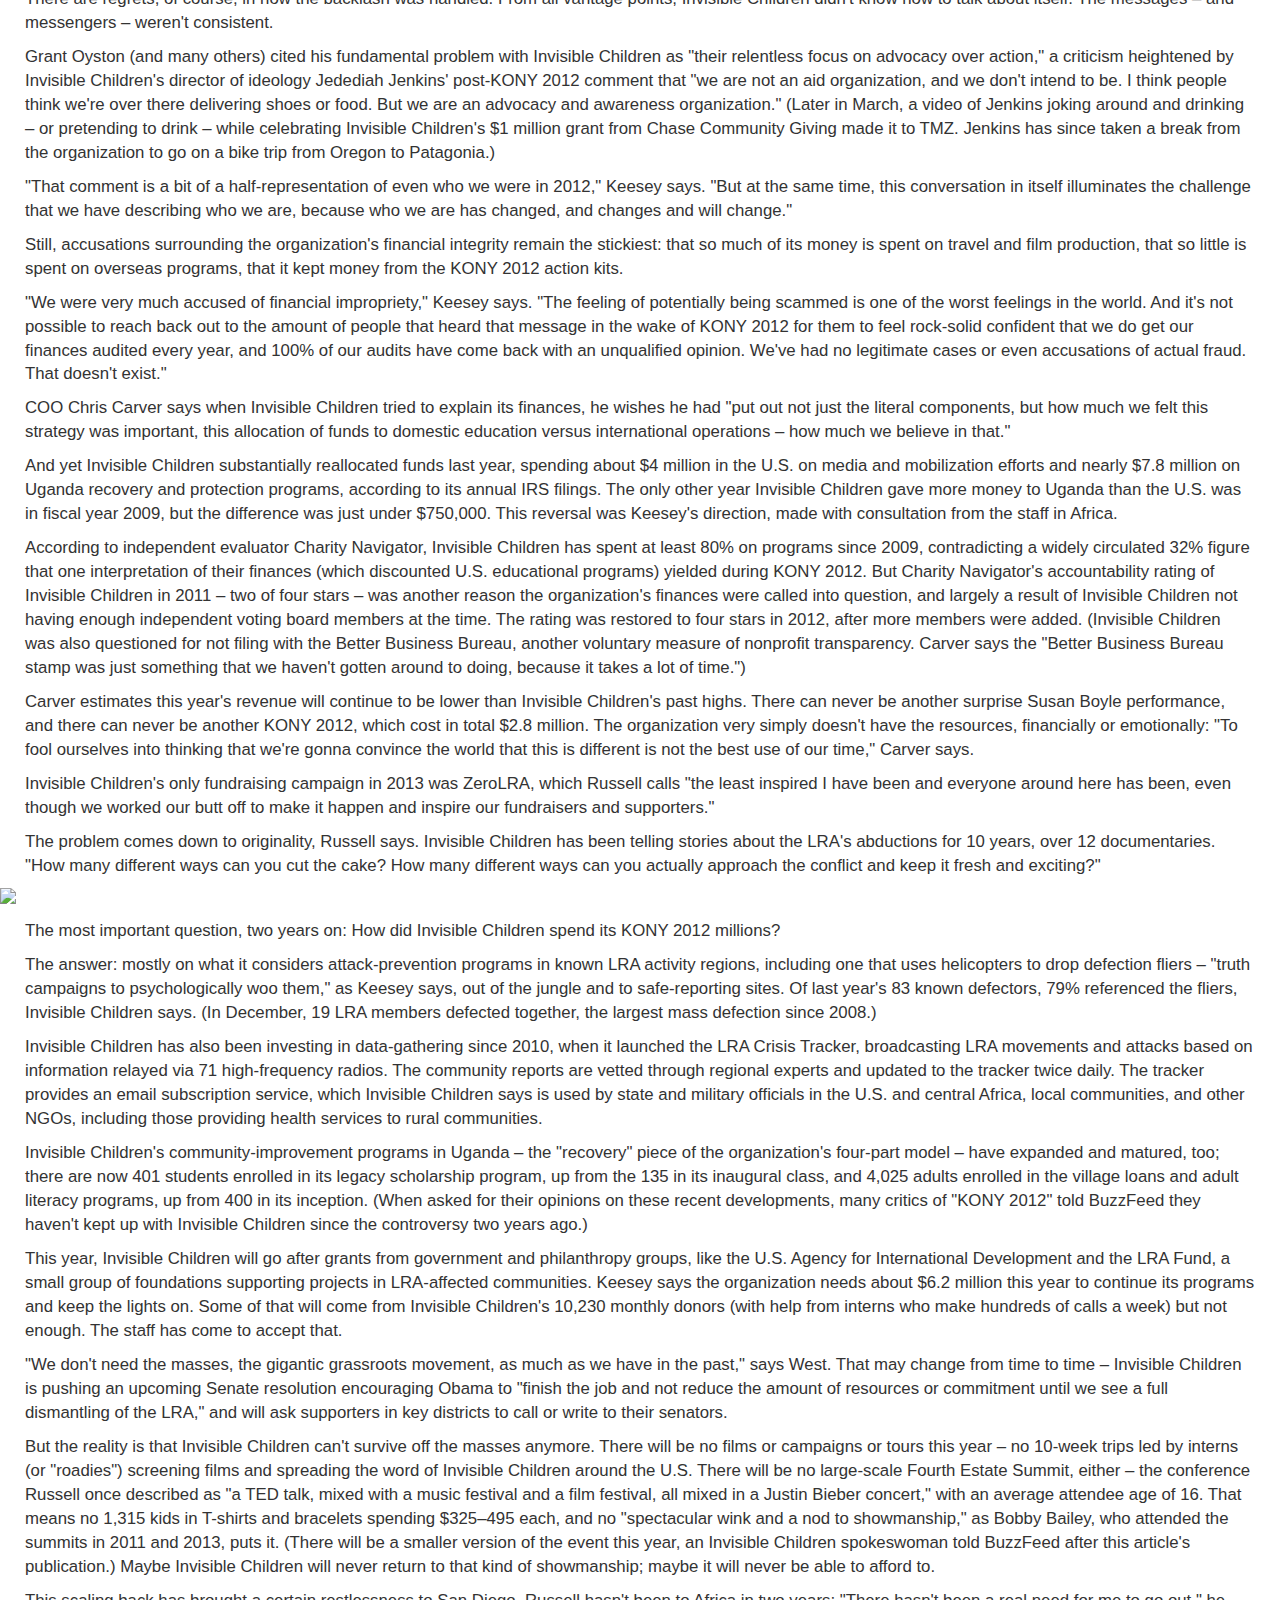
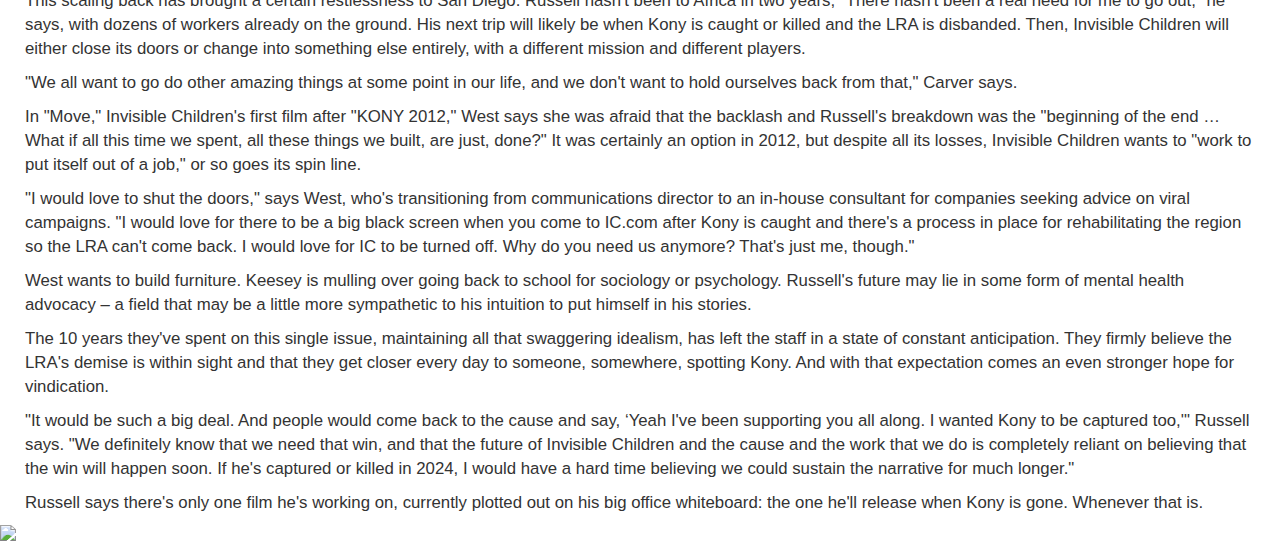
==== commit 12b5134c: "fix viewport thing" ====
--- a/kony/index.html
+++ b/kony/index.html
@@ -1,6 +1,7 @@
 <!DOCTYPE html>
 <html lang = "en">
 <head>
+  <meta name="viewport" content="width=device-width, initial-scale=1">
 	<title>Kony 2012</title>
     <script src="//ajax.googleapis.com/ajax/libs/jquery/1.10.2/jquery.min.js"></script> 
     <link href='http://fonts.googleapis.com/css?family=Gentium+Basic:400,700' rel='stylesheet' type='text/css'>
@@ -60,10 +61,12 @@
     	margin-bottom: 15px;
     }
     #skim {
-        color: #fff;
-        margin-top: 15px;
+        color: #414141;
+        margin: 10px 10px 0 0;
         padding: 5px 10px 5px 10px;
-        background-color: green;
+        background-color: yellow;
+        position: absolute;
+        right: 0;
       }
     </style>
 </head>
@@ -86,32 +89,32 @@
   <div class="chunk one"><p><em>In March 2012, a human rights organization's documentary about a central African despot became the most viral video of all time, and the ensuing furor resulted in its leader's bizarre public meltdown. On the second anniversary of the phenomenon, everyone involved is still figuring out what it all means.</em></p></div>
   <!--END CHUNK-->
   <p>Jason Russell is tan. Genuinely and exotically tan, even for a lifelong Southern Californian. He almost immediately apologizes for it, explaining that he's just come from a wedding in Turks and Caicos. Later that afternoon, he'll walk through the Barrio Logan, San Diego, headquarters of his nonprofit Invisible Children, burnt and barefoot in a neon orange tank top and shorts, rain whipping the office's industrial windows. The interns will giggle, fondly: "That's a guy who takes his workout seriously."</p>
-  <p>This is Jason Russell today — 35, training for an Ironman, home every night by 6 p.m., never away from his family for longer than five days a month. 
+  <p>This is Jason Russell today &#8211; 35, training for an Ironman, home every night by 6 p.m., never away from his family for longer than five days a month. 
   <div class="chunk two"><p>This is not the raving man of two years ago, stomping down a San Diego sidewalk, slapping the cement with his <!--CHUNK 2-->bare ass to the sky. But part of him is here too.</p></div>
   <p>"Every day for two minutes, I will think, Oh my god, I had a naked meltdown," Russell says, stretching and snapping a rubber band between his fingers on his glass desk. "I will think that and be like, how did that happen? How in the world is that a part of my story and history forever?"</p>
-  <p>Russell today is healthy, or says he is. He went to therapy. He was on Oprah's Next Chapter. He's still theatrical and jovial, still prone to hyperbole, still enthusiastically earnest in a way that's completely inspiring to half the world and nails on a chalkboard to the other. But after Russell's psychotic episode, he spent six months figuring out who he was going to be, how and when and whether he would return to the nonprofit he founded in 2004 and nearly brought down in 2012 with the release of "KONY 2012," the most viral video of all time — an impassioned, idealistic call for American youth to make Joseph Kony, the leader of central Africa's militant child-kidnapping group Lord's Resistance Army, in Russell's words, "famous."</p>
+  <p>Russell today is healthy, or says he is. He went to therapy. He was on Oprah's Next Chapter. He's still theatrical and jovial, still prone to hyperbole, still enthusiastically earnest in a way that's completely inspiring to half the world and nails on a chalkboard to the other. But after Russell's psychotic episode, he spent six months figuring out who he was going to be, how and when and whether he would return to the nonprofit he founded in 2004 and nearly brought down in 2012 with the release of "KONY 2012," the most viral video of all time &#8211; an impassioned, idealistic call for American youth to make Joseph Kony, the leader of central Africa's militant child-kidnapping group Lord's Resistance Army, in Russell's words, "famous."</p>
 
   <div class ="chunk three"><p>"We are not these other organizations that do amazing work on the ground. If you want to fund a cow or you want to help someone in a village in that component, you can do that. That's a third of what we do."</p></div>
 
   <p>For a majority of the 100 million who viewed "KONY 2012," it was the first time they'd heard of Invisible Children, then an eight-year-old organization with a website that couldn't handle its new traffic. Information gathering was a free-for-all; here was Jason Russell, the video's narrator, describing Invisible Children as "the Pixar of human rights stories" to the New York Times. There he was telling CNN, "We are not these other organizations that do amazing work on the ground. If you want to fund a cow or you want to help someone in a village in that component, you can do that. That's a third of what we do." Here was a fairly embarrassing musical promotional video for a 2006 event called the Global Night Commute. There was Russell describing his personality: "If Oprah, Steven Spielberg and Bono had a baby, I would be that baby." Here was an appearance on The 700 Club, an interview at Liberty University, and an audio clip of Russell at a Christian conference describing Invisible Children as a "Trojan Horse in a sense, going into a secular realm." And everywhere was the photo of Invisible Children's founders posing with tough faces, guns, and members of the Sudan People's Liberation Army.</p>
   <p>The ammunition was boundless and critics ruthless. Counterprogramming was one thing, but character assassination was another, prompting Time magazine's Alex Perry to describe much of the backlash as "malicious online ‘takedown,' most of whose participants were utterly uninterested in truth but focused instead on a point-scoring, trashing and hurting, the digital pogrom of the unaccountable, anonymous Invisible Mob."</p>
   <p>"I think that's what really made me lose it," Russell says. "They were attacking me personally: my voice, my hair, my face, my family, my friends … I didn't realize what 15 minutes of white-hot fame looks like. And I got to see it. And it is not pretty.</p>
-  <p>"It's" — he knocks on his desk — "not" — knock — "good" — knock. "It's so dark. I was obviously not sleeping and definitely kind of losing my mind, for sure, but I would seriously start crying when I thought about, like, Lindsay Lohan, or even Sarah Palin, or these people who've been in the spotlight and been ridiculed by everyone in the world. Most people will say out of their mouths, ‘Lindsay Lohan should die.' And then I was reading that about myself."
+  <p>"It's" &#8211; he knocks on his desk &#8211; "not" &#8211; knock &#8211; "good" &#8211; knock. "It's so dark. I was obviously not sleeping and definitely kind of losing my mind, for sure, but I would seriously start crying when I thought about, like, Lindsay Lohan, or even Sarah Palin, or these people who've been in the spotlight and been ridiculed by everyone in the world. Most people will say out of their mouths, ‘Lindsay Lohan should die.' And then I was reading that about myself."
   After 10 days, it was reportedly "extreme exhaustion, stress and dehydration" that drove Russell to that San Diego sidewalk, and later a hospital on a 5150 involuntary psychiatric hold order. A week later, his wife Danica announced the early diagnosis was "brief reactive psychosis."</p>
-  <div class="chunk four"><p>And then the conversation stopped — and with it, all the debate, conspiracy theories, and think pieces about Invisible Children's methods and motivations. Some threads continued, of course, but it was as if the media saw Russell's breakdown and slowly backed out of the room, switching off the lights before comically bolting away.</p></div>
-  <p>Russell was marked, even after his recovery tour. The organization was marked too. And yet they both have endured, largely off the millions KONY 2012 brought in, but also because of significant changes made in response to KONY 2012, and a desperately sustained belief that the LRA's end is near — a belief motivated by the fear that if it's not, theirs may come first.</p>
+  <div class="chunk four"><p>And then the conversation stopped &#8211; and with it, all the debate, conspiracy theories, and think pieces about Invisible Children's methods and motivations. Some threads continued, of course, but it was as if the media saw Russell's breakdown and slowly backed out of the room, switching off the lights before comically bolting away.</p></div>
+  <p>Russell was marked, even after his recovery tour. The organization was marked too. And yet they both have endured, largely off the millions KONY 2012 brought in, but also because of significant changes made in response to KONY 2012, and a desperately sustained belief that the LRA's end is near &#8211; a belief motivated by the fear that if it's not, theirs may come first.</p>
 
   <!--SECTION BREAK-->
   <img src="kony-2.jpg">
   <div class="chunk five"><h4>Kony: a history</h4></div>
-  <p>Eight years before KONY 2012, there was Invisible Children: Rough Cut, the documentary Russell made after graduating from film school. Russell and his friends Laren Poole, then 19, and Bobby Bailey, then 20, spent months saving money and petitioning family and friends, and their floppy-haired origin story has been told and told again: "All we really wanted, more than anything, was a compelling story," Russell says. They found one — plus a few bouts of malaria.</p>
+  <p>Eight years before KONY 2012, there was Invisible Children: Rough Cut, the documentary Russell made after graduating from film school. Russell and his friends Laren Poole, then 19, and Bobby Bailey, then 20, spent months saving money and petitioning family and friends, and their floppy-haired origin story has been told and told again: "All we really wanted, more than anything, was a compelling story," Russell says. They found one &#8211; plus a few bouts of malaria.</p>
   <p>Rough Cut focuses on "night walkers," or rural Northern Uganda children who used to walk into town each night to sleep in public and avoid capture by the LRA. It largely follows one former child soldier, Jacob Acaye, who watched his brother die after the boy tried to escape.</p>
   <p>"We wanted to go to Sundance and be the documentary darlings. And Sundance shut us down," Russell says. "In a way, we were like, ‘We don't need no stinkin' Sundance.' I've been [there] enough times to know that even if there are great movies there, they often do not get seen by more than a couple thousand people. And we felt our story was powerful and important enough that we were going to, in a way, force people to watch it."</p>
   <p>And so they held screenings on the West Coast, forming a charity with a mission statement to "raise awareness and [educate] the U.S. about the atrocities, exploitation and abuse of invisible children throughout the world." According to financial documents, Invisible Children brought in $331,783 in 2004, its first year. In 2005, as screenings ramped up, the organization made more than $3 million. The founders hired a CFO, Ben Keesey, a UCLA graduate who turned down a finance job at Deloitte and Touche after a post-finals trip to Africa. The money helped take Rough Cut on a national tour in 2006 and produce Global Night Commute, a concurrent rally in 130 cities, where an estimated 80,000 Americans walked to their city centers and slept outside.</p>
   <p>As a newly IRS-certified nonprofit in 2006, Invisible Children continued to stage dramatic events, produce short films, and host thousands of screenings, raising money through donations and selling Ugandan-made goods. Celebrities began lending support; in 2007, Invisible Children had a storyline on The CW's Veronica Mars, starring longtime supporter Kristen Bell (and Russell's brother-in-law Ryan Hansen). In 2007, Fall Out Boy filmed a music video in Uganda, and Invisible Children joined Warped Tour.</p>
   <p>On paper, business was good; revenue climbed from $7 million in mid-2007 to $8.25 million in mid-2010. Program expenses were divided into essentially two pots: one for U.S.-based events, film production, lobbying, and awareness tours, and another for programs in Uganda, including scholarships, teacher exchanges, and a seamstress program for former LRA abductees. (Generally, the U.S. pot was more full than the Uganda pot, by anywhere from $50,000 to $1.7 million.)</p>
   <p>But internally, there were growing pains. "I remember going through a couple painful periods and having to let go of friends," co-founder Bobby Bailey says. "During the summer months, we thought, There's no way we were going to make payroll. We were never good at reaching out to high-level donors to pay for our overhead. Most of our money came from kids buying products."</p>
-  <p>Bailey left Invisible Children in 2009 — an emotional, messy exit that began with The Rescue, a 100-city event during which participants "abducted themselves" in an attempt to get high-profile figures to voice public support for helping child soldiers. Bailey pushed for it and raised the money, and the event got Invisible Children on Oprah's radar. But Bailey says he was overwhelmed by the planning and implementation of the event.</p>
+  <p>Bailey left Invisible Children in 2009 &#8211; an emotional, messy exit that began with The Rescue, a 100-city event during which participants "abducted themselves" in an attempt to get high-profile figures to voice public support for helping child soldiers. Bailey pushed for it and raised the money, and the event got Invisible Children on Oprah's radar. But Bailey says he was overwhelmed by the planning and implementation of the event.</p>
   <p>"These massive events that brought out 80,000 people almost crushed us and killed us, financially but also because we worked people so hard," he says. "To be honest, I couldn't do it. I was tired, I felt frustrated, I was just burnt, and I couldn't figure out how to make the event happen. It was just a big blow to me and my ego."</p>
   <p>"It was difficult," goes Russell's version. "I mean, it was just a power struggle. That's all. He's an amazing filmmaker and so creative. But because we're very entrepreneurial, a lot of his ideas wouldn't get traction. And so he was super frustrated with feeling like people wouldn't listen to him."</p>
   <p>The Rescue was a turning point for Invisible Children, not only because of Bailey's exit. The organization received substantial media attention for the first time, but also attracted its first major wave of criticism.</p>
@@ -122,28 +125,28 @@
   <p>"Like, of course it's detailed, nuanced, and complicated how you actually contribute responsibly to seeing an end to a conflict like the LRA," he says. "But the statement that wherever you are in the world, however old you are, you have the ability to help end a war in Africa? I stand by that. And I think it's the necessary statement to actually get a lot of people to do something."</p>
   <p>Invisible Children's first legislative victory came in 2010, when President Obama signed the LRA Disarmament and Northern Uganda Recovery Act, leading to the deployment of 100 U.S. advisers in LRA-affected areas in 2011. That year, Laren Poole left Invisible Children to move to Uganda, fundraising and strategizing for the Bridgeway Foundation, which hires private military contractors to train Uganda's army.</p>
   <p>"We left the Oval Office after the bill was signed, and we stayed out much too late and were drinking dirty martinis and having the best time," Russell says. "I brought up the question, ‘What's the dream for your life?' It's something I always ask people, and Laren said, ‘I want to be a Navy SEAL.' And then I started laughing, because we were like, ‘Dude, you're always so sick. You're already 29 years old. You're not going to be a Navy SEAL.' And Laren is the type of person that will say, ‘Watch me.'"</p>
-  <p>The move left Russell in full control of the organization's creative direction, which he had always fought with Bailey and Poole over. And as 2011 ended, he was bringing together a campaign that would become bigger than he — a "lifelong dreamer," disciple of Oprah, and permanent summer camp counselor — could have anticipated.
+  <p>The move left Russell in full control of the organization's creative direction, which he had always fought with Bailey and Poole over. And as 2011 ended, he was bringing together a campaign that would become bigger than he &#8211; a "lifelong dreamer," disciple of Oprah, and permanent summer camp counselor &#8211; could have anticipated.
 
   <!--SECTION BREAK-->
   <img src = "kony-3.jpg">
-  <p>"KONY 2012" went live on Monday, March 5, 2012. Noelle West, Invisible Children's director of communications, switched the YouTube video from private to public — a fairly insignificant moment she may actually remember for the rest of her life.</p>
+  <p>"KONY 2012" went live on Monday, March 5, 2012. Noelle West, Invisible Children's director of communications, switched the YouTube video from private to public &#8211; a fairly insignificant moment she may actually remember for the rest of her life.</p>
   <p>"I don't know if you've been in a media shitstorm, but I've never been, none of us had ever been, and it was the most traumatic and overwhelming crisis-bringing thing that ever happened to any of us," says West, a fast-talking, sporty 31-year-old with long waves of brown hair.</p>
-  <p>The KONY 2012 campaign wanted a youth uprising — through tweets, rallies, and late-night poster blitzes — that would encourage the U.S. government to increase efforts to help Ugandan forces find and capture Kony. The video was told from Russell's perspective, as he explained Kony and the LRA's tens of thousands child abductions to his wide-eyed blond son, Gavin Danger, then 5.
-  Between the versions of "KONY 2012" on Vimeo and YouTube, the 30-minute film received 100 million views in six days — surpassing Susan Boyle's Britain's Got Talent performance (which took nine days to reach 100 million) and Lady Gaga's Bad Romance video (18 days), according to audience data service Visible Measures.</p>
+  <p>The KONY 2012 campaign wanted a youth uprising &#8211; through tweets, rallies, and late-night poster blitzes &#8211; that would encourage the U.S. government to increase efforts to help Ugandan forces find and capture Kony. The video was told from Russell's perspective, as he explained Kony and the LRA's tens of thousands child abductions to his wide-eyed blond son, Gavin Danger, then 5.
+  Between the versions of "KONY 2012" on Vimeo and YouTube, the 30-minute film received 100 million views in six days &#8211; surpassing Susan Boyle's Britain's Got Talent performance (which took nine days to reach 100 million) and Lady Gaga's Bad Romance video (18 days), according to audience data service Visible Measures.</p>
   <p>And for a minute there, it seemed to be incredibly well received, particularly if you had any Facebook friends in the 16–24 demographic. Rihanna, Justin Bieber, Ryan Seacrest, Nicole Richie, Diddy, and the Kardashian sisters all tweeted their support. In San Diego, one intern in Invisible Children's fulfillment department had 500,000 orders of $30 "action kits" to process. One intern in public relations had 4,000 emails and counting incoming from media outlets. Russell flew across the country for TV interviews twice in 48 hours.
   But as millions clicked beyond the video, Invisible Children's website crashed. And the lack of information left an incredibly open opportunity for critics to offer counter narratives.</p>
   <p>The controversy wasn't a surprise, West says. "But it got too big for us to talk to people who were upset. We've always simplified the issue down to a very understandable, non-academic, non-complex issue, which is offensive to some academics because they think you're trivializing it. But for us, that is just the entry point. We're trying to attract people into this issue but make it accessible for them. ‘KONY 2012' was not trying to be a very P.C., well rounded, in-depth piece."</p>
   <p>To academics, this simplification was still deceiving, relying more on emotion than facts. Wronging Rights' three-year-old criticism of Invisible Children received nearly 500,000 views in one day. By Friday, a Tumblr called Visible Children had nearly 2.2 million views. The blog's creator, Grant Oyston, wasn't a qualified expert on African issues; he was a 19-year-old Canadian political science student who offered some commentary, but mostly linked out to others' criticism of "KONY 2012." His influence, however, warranted comment from Invisible Children's newly hired New York PR firm Sunshine, Sachs & Associates, who told The Canadian Press that the "things he's written are important but are a little misinformed and naive."</p>
-  <p>"I thought that was strange. It had this air of, ‘You young people don't understand,' but their whole target was young people," says Oyston, who eventually got a call from an "emotional" Russell, offering to fly him to California or even Uganda to see Invisible Children's programs in person. (He declined.) But Oyston still takes issue with being labeled anti-Invisible Children, admitting the charity has done some good work, and finds himself criticizing the entire cycle of KONY 2012 — praise, backlash, and all.
+  <p>"I thought that was strange. It had this air of, ‘You young people don't understand,' but their whole target was young people," says Oyston, who eventually got a call from an "emotional" Russell, offering to fly him to California or even Uganda to see Invisible Children's programs in person. (He declined.) But Oyston still takes issue with being labeled anti-Invisible Children, admitting the charity has done some good work, and finds himself criticizing the entire cycle of KONY 2012 &#8211; praise, backlash, and all.
   "I found it troubling how quickly people read my criticism and other more informed critiques and responded by giving up and not caring," Oyston says.</p> <p>"This video made them excited about helping victims and then they read something on a blog and they said, ‘Never mind.' I found that disheartening. "
-  No one denied that Kony was a criminal who should be brought to justice, but many were critical of the call — from young, white Americans — to help Uganda address a problem already generally thought to be resolved in that country. Uganda's government spokesman even issued a statement: "Misinterpretations of media content may lead some people to believe that the LRA is currently active in Uganda. It must be clarified that at present the LRA is not active in any part of Uganda. Successfully expelled by the Ugandan Peoples Defence Forces in mid-2006, the LRA has retreated to dense terrain within bordering countries in the Central Africa area. They are a diminished and weakened group with numbers not exceeding 300."</p>
+  No one denied that Kony was a criminal who should be brought to justice, but many were critical of the call &#8211; from young, white Americans &#8211; to help Uganda address a problem already generally thought to be resolved in that country. Uganda's government spokesman even issued a statement: "Misinterpretations of media content may lead some people to believe that the LRA is currently active in Uganda. It must be clarified that at present the LRA is not active in any part of Uganda. Successfully expelled by the Ugandan Peoples Defence Forces in mid-2006, the LRA has retreated to dense terrain within bordering countries in the Central Africa area. They are a diminished and weakened group with numbers not exceeding 300."</p>
   <p>Michael Wilkerson, a freelance writer and one of KONY 2012's earliest critics, encouraged KONY 2012 supporters to consider the "potential collateral damage."</p>
   <p>"In previous offensives by the Ugandan military that didn't quite catch Kony, what [happened] was the LRA ransacked and massacred vengefully as it fled, killing hundreds of civilians in the Congo in the winter of 2009," he told NPR.</p>
   <p>Others were offended by the portrayal of Uganda, down to the word "invisible," including writer Dinaw Mengestu: "To claim [the children] were invisible because a group of college students traveling through Uganda happened to stumble upon a war they were too ignorant to have known of before going to the region is, to put it mildly, patronizing. By the time the organizers arrived in Uganda and created Invisible Children, northern villages such as Gulu were crowded with NGOs and aid workers and the largest humanitarian concern, by far, was the housing conditions of the more than one million people living in camps for the internally displaced."</p>
   <p>"That's a tough one to talk about," Keesey says today. "Of all the critiques that we got, it was the one that I never saw coming. Is Joseph Kony, who's the world's most prolific child abductor, worthy of a campaign to stop him? Is that a worthy pursuit? To see the LRA disarmed and to see these communities free from fear? That one took me off guard."</p>
-  <p>Two weeks after "KONY 2012"'s release, Teju Cole wrote in The Atlantic about the "white savior" who "supports brutal policies in the morning, founds charities in the afternoon, and receives awards in the evening," and those who financially support him — without considering U.S. foreign policy's role in the conflicts that yield large aid movements, or the wishes of those receiving the aid.</p>
+  <p>Two weeks after "KONY 2012"'s release, Teju Cole wrote in The Atlantic about the "white savior" who "supports brutal policies in the morning, founds charities in the afternoon, and receives awards in the evening," and those who financially support him &#8211; without considering U.S. foreign policy's role in the conflicts that yield large aid movements, or the wishes of those receiving the aid.</p>
   <p>"I disagree with the approach taken by Invisible Children in particular, and by the White Savior Industrial Complex in general, because there is much more to doing good work than ‘making a difference,'" Cole wrote. "There is the principle of first do no harm. There is the idea that those who are being helped ought to be consulted over the matters that concern them."</p>
-  <p>Cole's analysis was smart and personal without overt hostility — something other critics couldn't resist, particularly when it came to Russell's role in the film. It resonated, and when talking about the backlash today, Invisible Children staff still cite the phrase "white savior industrial complex."</p>
+  <p>Cole's analysis was smart and personal without overt hostility &#8211; something other critics couldn't resist, particularly when it came to Russell's role in the film. It resonated, and when talking about the backlash today, Invisible Children staff still cite the phrase "white savior industrial complex."</p>
   <p>"Our biggest mistake," West says, "was we should have had supplementary materials that showed how much we really know. We should have had that secondary video that has all of our regional staff who are in fact from the regions in which we operate. It's not a bunch of white California kids out in the region. These are professionals who have lived through this conflict their whole lives. We should have had that stuff in front when people came looking, but we were just too underwater to even figure that out."</p>
 
   <!--SECTION BREAK-->
@@ -151,38 +154,38 @@
   <p>Russell says he still hasn't grasped how many people saw the clip of his naked rant. (Somewhere around 4.5 million, only counting the most popular versions on YouTube.) But he's distinctly aware of the mark it left on Invisible Children's internal culture. On his office bookshelf, next to thick, beat-up journals from his first Africa trip, Russell has a blue binder, where dozens of cards and press clippings and notes from friends and strangers and co-workers are collaged together. On the cover of the binder is a cut-out headline from Entertainment Weekly: "This was the year that… EVERYONE GOT NAKED." The article didn't include Russell, but he thought it was funny anyway.</p>
   <p>"Coming back to work," Russell says, "I think it was strange to hear a lot of people be like, ‘I was gonna move on, I was gonna get another job, I was gonna stop the internship, but I'm here for you to make sure you're OK. I've stayed here for a year to make sure you're OK.'"</p>
   <p>On his first day back, one of Invisible Children's writers wrote him a letter, which he picked out of all of the notes to show me:</p>
-  <p>"Welcome home. I've literally had dreams about this day when I would see you for the first time in Noelle and Heather's office — slow motion hug and tears — and now my literal dreams are literally coming true. A couple things I didn't realize about you ‘til you weren't in the office anymore: Your ideas and designs push the envelope, yet you have the key skill of getting people on the same page in spite of your ideas' extremity. You break convention but somehow make peace and bring everybody together over it. I miss that."</p>
+  <p>"Welcome home. I've literally had dreams about this day when I would see you for the first time in Noelle and Heather's office &#8211; slow motion hug and tears &#8211; and now my literal dreams are literally coming true. A couple things I didn't realize about you ‘til you weren't in the office anymore: Your ideas and designs push the envelope, yet you have the key skill of getting people on the same page in spite of your ideas' extremity. You break convention but somehow make peace and bring everybody together over it. I miss that."</p>
   <p>"She's saying, ‘I dreamt of you coming back,' and I'm not even like that good friends with her!" Russell laughs. "I just … Yeah. I feel most at home here, so I always felt like I would come back if they would have me."
   Was that a question?</p>
   <p>"Obviously if someone does what I did, they're getting advice from a lot of people saying distance yourself as much as you can, ‘cause he's really the thing that took the campaign off the rails. So I think they had to really think about what my position would be like, get a lot of advice, and figure out if it could work."</p>
-  <p>Russell and I spoke for an hour before he made any reference to his faith, and only when I asked. In the past, he's talked openly about his evangelical upbringing and its influence on his life and work — Russell's parents are the founders of the national chain Christian Youth Theater; he and Poole and Bailey are definitive Christian bros. But after several critics accused Invisible Children of being a secretly religious and even anti-gay organization — including an Atlantic story accusing Russell of "secretly pulling our consciences towards Jesus" — he has notably scaled back the God talk. In October, when he was at Catalyst, the annual church leadership conference, Russell says he turned away questions from a Christian Science Monitor reporter who approached him.</p>
-  <p>"I feel so manipulated by people who think, I'm gonna get the scoop because I think he's secretly trying to do this spiritual thing. Like if we really were the illuminati, how much more exciting would your article be? If we're working with Jay Z? We're in a homeless neighborhood — give me a break, we're not illuminati."</p>
+  <p>Russell and I spoke for an hour before he made any reference to his faith, and only when I asked. In the past, he's talked openly about his evangelical upbringing and its influence on his life and work &#8211; Russell's parents are the founders of the national chain Christian Youth Theater; he and Poole and Bailey are definitive Christian bros. But after several critics accused Invisible Children of being a secretly religious and even anti-gay organization &#8211; including an Atlantic story accusing Russell of "secretly pulling our consciences towards Jesus" &#8211; he has notably scaled back the God talk. In October, when he was at Catalyst, the annual church leadership conference, Russell says he turned away questions from a Christian Science Monitor reporter who approached him.</p>
+  <p>"I feel so manipulated by people who think, I'm gonna get the scoop because I think he's secretly trying to do this spiritual thing. Like if we really were the illuminati, how much more exciting would your article be? If we're working with Jay Z? We're in a homeless neighborhood &#8211; give me a break, we're not illuminati."</p>
   <p>Russell says he watches service on TV and goes to church once in a while, but not on a consistent basis.</p>
   <p>"Maybe this is a cop-out, but if you want to know about my spirituality, I'll totally tell you. I can talk about my faith. I'm not afraid of it. But Invisible Children is not a faith-based religious organization at all. People forget that something like 80% of Americans call themselves a believer in God … So to have like 30% or even half of our staff have some kind of faith is just a demographic. No one's trying to push an agenda."</p>
-  <p>Russell believes — of course — that everything happens for a reason. On his bulletin board is a printed-out email from Oprah (her email address blacked out, much to certain visitors' chagrin). Russell wrote her last year after reading that she recognized the symptoms of her own nervous breakdown after interviewing him.</p>
-  <p>"Hi Jason, I received your beautiful letter," he says, more performing her email than reading it out loud. "Isn't it beautiful how we're all angels for each other and messages to heal come in all forms? Thank you for taking such fine care and reaching out to me. I hold you in the light — exclamation point!"
+  <p>Russell believes &#8211; of course &#8211; that everything happens for a reason. On his bulletin board is a printed-out email from Oprah (her email address blacked out, much to certain visitors' chagrin). Russell wrote her last year after reading that she recognized the symptoms of her own nervous breakdown after interviewing him.</p>
+  <p>"Hi Jason, I received your beautiful letter," he says, more performing her email than reading it out loud. "Isn't it beautiful how we're all angels for each other and messages to heal come in all forms? Thank you for taking such fine care and reaching out to me. I hold you in the light &#8211; exclamation point!"
   "So you saved Oprah?" I ask.</p>
-  <p>"For me, it's like, OK, my breakdown was a shitshow. We all know that. But I can't tell you how many people have come up to me and said, ‘I've had a breakdown. I'm on this medicine.' It's this dark secret that we're all struggling with our mental health, and I think we should be vulnerable and honest and tell the truth. If my next 10 years ends with having to do with mental health or encouraging a generation to be real and honest — it's the only way you're gonna get free — then the breakdown was probably necessary for me to become something of an expert."</p>
+  <p>"For me, it's like, OK, my breakdown was a shitshow. We all know that. But I can't tell you how many people have come up to me and said, ‘I've had a breakdown. I'm on this medicine.' It's this dark secret that we're all struggling with our mental health, and I think we should be vulnerable and honest and tell the truth. If my next 10 years ends with having to do with mental health or encouraging a generation to be real and honest &#8211; it's the only way you're gonna get free &#8211; then the breakdown was probably necessary for me to become something of an expert."</p>
 
   <!--SECTION BREAK-->
   <img src="kony-5.jpg">.
   <p>Ben Keesey, a towering 30-year-old with slicked-back hair, likes conversation; he wants to know about your day, where you grew up, and what your job is like. But he bounces, sometimes ungracefully, between youthful energy and political pragmatism, stuck between a world of San Diego interns who end every sentence with "awesome," and D.C. lawmakers who don't. He is relentlessly idealistic, a trait he embraces despite how often it's been used against him and Invisible Children.</p>
   <p>After KONY 2012, Keesey would say during interviews, "How do I show you my sincerity? How do I just show people my actual heart? Can they just tap into it for 10 minutes, so they can see we really do care about the people we work for?"
   "There are times when I get sad," Keesey says. "Because a lot of the concerns or skepticisms that we weren't able to overcome put a lot of people on the sidelines that I believe want to be involved. At times, I actually personally process it as feeling very responsible and saying, ‘What more could I have done? Did I fail? Did I fail this organization and this cause by not being able to properly justify our actions or our integrity?' It's a very heavy burden on my heart."</p>
-  <p>In the controversy's aftermath, Invisible Children had difficulty booking school tours for the first time in years. The money wasn't there like it used to be, with young fundraisers experiencing resistance — "from their families, their friends, people spitting on them, people calling them liars, people calling them stupid, they don't know what they're talking about," Russell says. "Before KONY 2012, our organization was predominantly seen as, Good job! You guys are inspiring, keep going, we believe in you. And all the sudden it flipped on its head — You guys are liars, you're a scam factory, you're fake, you're embezzling the money, or whatever."</p>
-  <p>By mid-2012, Invisible Children had nearly $26.5 million in revenue and $17 million in net assets. By mid-2013, the organization had $4.9 million in revenue (their lowest since 2005) and less than $6.6 million in assets. Sixty-five employees in the San Diego office became 29. Two floors of a building became one. About 130 staffers in Africa — 95% of them from the region — became 108.</p>
-  <p>And yet, KONY 2012 was objectively the organization's most successful campaign ever, both in its mission — making Kony famous, even if on the other end of punch lines — and in policy.</p>
-  <p>On April 20, 2012, when KONY 2012 supporters were supposed to "cover the night," a directive from the film to blanket city centers in posters and other anti-Kony propaganda, turnout was abysmal. But that month, President Obama announced the extension of a military advise-and-assist mission to central Africa. The European Union, as part of a declaration of support, established a Joint Operations Centre to assist central Africa's counter-LRA regional task force. On Capitol Hill, Invisible Children's reputation went from "very young film students" to issue experts invited to White House roundtables, according to The Enough Project, a policy-focused group that says it helped Invisible Children overcome "stumbling blocks" in its early lack of expertise. In January 2013, Congress passed the Rewards for Justice Bill, authorizing $5 million for information leading to Kony's capture. It was at the bill's signing in the Oval Office that Keesey asked Samantha Power, the U.S. Ambassador to the United Nations, to speak at the 2013 Fourth Estate Summit, Invisible Children's second-ever conference of more than 1,000 supporters. She accepted, starting the speech — her first since being appointed ambassador — with "O.M.G."</p>
+  <p>In the controversy's aftermath, Invisible Children had difficulty booking school tours for the first time in years. The money wasn't there like it used to be, with young fundraisers experiencing resistance &#8211; "from their families, their friends, people spitting on them, people calling them liars, people calling them stupid, they don't know what they're talking about," Russell says. "Before KONY 2012, our organization was predominantly seen as, Good job! You guys are inspiring, keep going, we believe in you. And all the sudden it flipped on its head &#8211; You guys are liars, you're a scam factory, you're fake, you're embezzling the money, or whatever."</p>
+  <p>By mid-2012, Invisible Children had nearly $26.5 million in revenue and $17 million in net assets. By mid-2013, the organization had $4.9 million in revenue (their lowest since 2005) and less than $6.6 million in assets. Sixty-five employees in the San Diego office became 29. Two floors of a building became one. About 130 staffers in Africa &#8211; 95% of them from the region &#8211; became 108.</p>
+  <p>And yet, KONY 2012 was objectively the organization's most successful campaign ever, both in its mission &#8211; making Kony famous, even if on the other end of punch lines &#8211; and in policy.</p>
+  <p>On April 20, 2012, when KONY 2012 supporters were supposed to "cover the night," a directive from the film to blanket city centers in posters and other anti-Kony propaganda, turnout was abysmal. But that month, President Obama announced the extension of a military advise-and-assist mission to central Africa. The European Union, as part of a declaration of support, established a Joint Operations Centre to assist central Africa's counter-LRA regional task force. On Capitol Hill, Invisible Children's reputation went from "very young film students" to issue experts invited to White House roundtables, according to The Enough Project, a policy-focused group that says it helped Invisible Children overcome "stumbling blocks" in its early lack of expertise. In January 2013, Congress passed the Rewards for Justice Bill, authorizing $5 million for information leading to Kony's capture. It was at the bill's signing in the Oval Office that Keesey asked Samantha Power, the U.S. Ambassador to the United Nations, to speak at the 2013 Fourth Estate Summit, Invisible Children's second-ever conference of more than 1,000 supporters. She accepted, starting the speech &#8211; her first since being appointed ambassador &#8211; with "O.M.G."</p>
   <p>"KONY 2012 created the most opportunity and movement around this issue more than all the eight years before it combined," says Noelle West, who spent a not insignificant amount of her time immediately after KONY 2012 responding to critical comments on charity database GuideStar, Reddit, and social media networks. "To know that's what happened and still feel punished for it is strange."</p>
   <p>"It was game changer for the profile of the issue and for the movement at the international level," Keesey says. "It's absolutely caused us gigantic organizational challenges, personal challenges, ones that we're still working through. But I think on balance, net net net to the mission, it was helpful. And from that standpoint, I would do it again."</p>
-  <p>There are regrets, of course, in how the backlash was handled. From all vantage points, Invisible Children didn't know how to talk about itself. The messages — and messengers — weren't consistent.</p>
-  <p>Grant Oyston (and many others) cited his fundamental problem with Invisible Children as "their relentless focus on advocacy over action," a criticism heightened by Invisible Children's director of ideology Jedediah Jenkins' post-KONY 2012 comment that "we are not an aid organization, and we don't intend to be. I think people think we're over there delivering shoes or food. But we are an advocacy and awareness organization." (Later in March, a video of Jenkins joking around and drinking — or pretending to drink — while celebrating Invisible Children's $1 million grant from Chase Community Giving made it to TMZ. Jenkins has since taken a break from the organization to go on a bike trip from Oregon to Patagonia.)</p>
+  <p>There are regrets, of course, in how the backlash was handled. From all vantage points, Invisible Children didn't know how to talk about itself. The messages &#8211; and messengers &#8211; weren't consistent.</p>
+  <p>Grant Oyston (and many others) cited his fundamental problem with Invisible Children as "their relentless focus on advocacy over action," a criticism heightened by Invisible Children's director of ideology Jedediah Jenkins' post-KONY 2012 comment that "we are not an aid organization, and we don't intend to be. I think people think we're over there delivering shoes or food. But we are an advocacy and awareness organization." (Later in March, a video of Jenkins joking around and drinking &#8211; or pretending to drink &#8211; while celebrating Invisible Children's $1 million grant from Chase Community Giving made it to TMZ. Jenkins has since taken a break from the organization to go on a bike trip from Oregon to Patagonia.)</p>
   <p>"That comment is a bit of a half-representation of even who we were in 2012," Keesey says. "But at the same time, this conversation in itself illuminates the challenge that we have describing who we are, because who we are has changed, and changes and will change."</p>
   <p>Still, accusations surrounding the organization's financial integrity remain the stickiest: that so much of its money is spent on travel and film production, that so little is spent on overseas programs, that it kept money from the KONY 2012 action kits.</p>
   <p>"We were very much accused of financial impropriety," Keesey says. "The feeling of potentially being scammed is one of the worst feelings in the world. And it's not possible to reach back out to the amount of people that heard that message in the wake of KONY 2012 for them to feel rock-solid confident that we do get our finances audited every year, and 100% of our audits have come back with an unqualified opinion. We've had no legitimate cases or even accusations of actual fraud. That doesn't exist."</p>
-  <p>COO Chris Carver says when Invisible Children tried to explain its finances, he wishes he had "put out not just the literal components, but how much we felt this strategy was important, this allocation of funds to domestic education versus international operations — how much we believe in that."</p>
+  <p>COO Chris Carver says when Invisible Children tried to explain its finances, he wishes he had "put out not just the literal components, but how much we felt this strategy was important, this allocation of funds to domestic education versus international operations &#8211; how much we believe in that."</p>
   <p>And yet Invisible Children substantially reallocated funds last year, spending about $4 million in the U.S. on media and mobilization efforts and nearly $7.8 million on Uganda recovery and protection programs, according to its annual IRS filings. The only other year Invisible Children gave more money to Uganda than the U.S. was in fiscal year 2009, but the difference was just under $750,000. This reversal was Keesey's direction, made with consultation from the staff in Africa.</p>
-  <p>According to independent evaluator Charity Navigator, Invisible Children has spent at least 80% on programs since 2009, contradicting a widely circulated 32% figure that one interpretation of their finances (which discounted U.S. educational programs) yielded during KONY 2012. But Charity Navigator's accountability rating of Invisible Children in 2011 — two of four stars — was another reason the organization's finances were called into question, and largely a result of Invisible Children not having enough independent voting board members at the time. The rating was restored to four stars in 2012, after more members were added. (Invisible Children was also questioned for not filing with the Better Business Bureau, another voluntary measure of nonprofit transparency. Carver says the "Better Business Bureau stamp was just something that we haven't gotten around to doing, because it takes a lot of time.")</p>
+  <p>According to independent evaluator Charity Navigator, Invisible Children has spent at least 80% on programs since 2009, contradicting a widely circulated 32% figure that one interpretation of their finances (which discounted U.S. educational programs) yielded during KONY 2012. But Charity Navigator's accountability rating of Invisible Children in 2011 &#8211; two of four stars &#8211; was another reason the organization's finances were called into question, and largely a result of Invisible Children not having enough independent voting board members at the time. The rating was restored to four stars in 2012, after more members were added. (Invisible Children was also questioned for not filing with the Better Business Bureau, another voluntary measure of nonprofit transparency. Carver says the "Better Business Bureau stamp was just something that we haven't gotten around to doing, because it takes a lot of time.")</p>
   <p>Carver estimates this year's revenue will continue to be lower than Invisible Children's past highs. There can never be another surprise Susan Boyle performance, and there can never be another KONY 2012, which cost in total $2.8 million. The organization very simply doesn't have the resources, financially or emotionally: "To fool ourselves into thinking that we're gonna convince the world that this is different is not the best use of our time," Carver says.</p>
   <p>Invisible Children's only fundraising campaign in 2013 was ZeroLRA, which Russell calls "the least inspired I have been and everyone around here has been, even though we worked our butt off to make it happen and inspire our fundraisers and supporters."</p>
   <p>The problem comes down to originality, Russell says. Invisible Children has been telling stories about the LRA's abductions for 10 years, over 12 documentaries. "How many different ways can you cut the cake? How many different ways can you actually approach the conflict and keep it fresh and exciting?"</p>
@@ -190,17 +193,17 @@
   <!--SECTION BREAK -->
   <img src ="kony-6.jpg">
   <p>The most important question, two years on: How did Invisible Children spend its KONY 2012 millions?</p>
-  <p>The answer: mostly on what it considers attack-prevention programs in known LRA activity regions, including one that uses helicopters to drop defection fliers — "truth campaigns to psychologically woo them," as Keesey says, out of the jungle and to safe-reporting sites. Of last year's 83 known defectors, 79% referenced the fliers, Invisible Children says. (In December, 19 LRA members defected together, the largest mass defection since 2008.)</p>
+  <p>The answer: mostly on what it considers attack-prevention programs in known LRA activity regions, including one that uses helicopters to drop defection fliers &#8211; "truth campaigns to psychologically woo them," as Keesey says, out of the jungle and to safe-reporting sites. Of last year's 83 known defectors, 79% referenced the fliers, Invisible Children says. (In December, 19 LRA members defected together, the largest mass defection since 2008.)</p>
   <p>Invisible Children has also been investing in data-gathering since 2010, when it launched the LRA Crisis Tracker, broadcasting LRA movements and attacks based on information relayed via 71 high-frequency radios. The community reports are vetted through regional experts and updated to the tracker twice daily. The tracker provides an email subscription service, which Invisible Children says is used by state and military officials in the U.S. and central Africa, local communities, and other NGOs, including those providing health services to rural communities.</p>
-  <p>Invisible Children's community-improvement programs in Uganda — the "recovery" piece of the organization's four-part model — have expanded and matured, too; there are now 401 students enrolled in its legacy scholarship program, up from the 135 in its inaugural class, and 4,025 adults enrolled in the village loans and adult literacy programs, up from 400 in its inception. (When asked for their opinions on these recent developments, many critics of "KONY 2012" told BuzzFeed they haven't kept up with Invisible Children since the controversy two years ago.)</p>
+  <p>Invisible Children's community-improvement programs in Uganda &#8211; the "recovery" piece of the organization's four-part model &#8211; have expanded and matured, too; there are now 401 students enrolled in its legacy scholarship program, up from the 135 in its inaugural class, and 4,025 adults enrolled in the village loans and adult literacy programs, up from 400 in its inception. (When asked for their opinions on these recent developments, many critics of "KONY 2012" told BuzzFeed they haven't kept up with Invisible Children since the controversy two years ago.)</p>
   <p>This year, Invisible Children will go after grants from government and philanthropy groups, like the U.S. Agency for International Development and the LRA Fund, a small group of foundations supporting projects in LRA-affected communities. Keesey says the organization needs about $6.2 million this year to continue its programs and keep the lights on. Some of that will come from Invisible Children's 10,230 monthly donors (with help from interns who make hundreds of calls a week) but not enough. The staff has come to accept that.</p>
-  <p>"We don't need the masses, the gigantic grassroots movement, as much as we have in the past," says West. That may change from time to time — Invisible Children is pushing an upcoming Senate resolution encouraging Obama to "finish the job and not reduce the amount of resources or commitment until we see a full dismantling of the LRA," and will ask supporters in key districts to call or write to their senators.</p>
-  <p>But the reality is that Invisible Children can't survive off the masses anymore. There will be no films or campaigns or tours this year — no 10-week trips led by interns (or "roadies") screening films and spreading the word of Invisible Children around the U.S. There will be no large-scale Fourth Estate Summit, either — the conference Russell once described as "a TED talk, mixed with a music festival and a film festival, all mixed in a Justin Bieber concert," with an average attendee age of 16. That means no 1,315 kids in T-shirts and bracelets spending $325–495 each, and no "spectacular wink and a nod to showmanship," as Bobby Bailey, who attended the summits in 2011 and 2013, puts it. (There will be a smaller version of the event this year, an Invisible Children spokeswoman told BuzzFeed after this article's publication.) Maybe Invisible Children will never return to that kind of showmanship; maybe it will never be able to afford to.</p>
+  <p>"We don't need the masses, the gigantic grassroots movement, as much as we have in the past," says West. That may change from time to time &#8211; Invisible Children is pushing an upcoming Senate resolution encouraging Obama to "finish the job and not reduce the amount of resources or commitment until we see a full dismantling of the LRA," and will ask supporters in key districts to call or write to their senators.</p>
+  <p>But the reality is that Invisible Children can't survive off the masses anymore. There will be no films or campaigns or tours this year &#8211; no 10-week trips led by interns (or "roadies") screening films and spreading the word of Invisible Children around the U.S. There will be no large-scale Fourth Estate Summit, either &#8211; the conference Russell once described as "a TED talk, mixed with a music festival and a film festival, all mixed in a Justin Bieber concert," with an average attendee age of 16. That means no 1,315 kids in T-shirts and bracelets spending $325–495 each, and no "spectacular wink and a nod to showmanship," as Bobby Bailey, who attended the summits in 2011 and 2013, puts it. (There will be a smaller version of the event this year, an Invisible Children spokeswoman told BuzzFeed after this article's publication.) Maybe Invisible Children will never return to that kind of showmanship; maybe it will never be able to afford to.</p>
   <p>This scaling back has brought a certain restlessness to San Diego. Russell hasn't been to Africa in two years; "There hasn't been a real need for me to go out," he says, with dozens of workers already on the ground. His next trip will likely be when Kony is caught or killed and the LRA is disbanded. Then, Invisible Children will either close its doors or change into something else entirely, with a different mission and different players.</p>
   <p>"We all want to go do other amazing things at some point in our life, and we don't want to hold ourselves back from that," Carver says.</p>
   <p>In "Move," Invisible Children's first film after "KONY 2012," West says she was afraid that the backlash and Russell's breakdown was the "beginning of the end … What if all this time we spent, all these things we built, are just, done?" It was certainly an option in 2012, but despite all its losses, Invisible Children wants to "work to put itself out of a job," or so goes its spin line.</p>
   <p>"I would love to shut the doors," says West, who's transitioning from communications director to an in-house consultant for companies seeking advice on viral campaigns. "I would love for there to be a big black screen when you come to IC.com after Kony is caught and there's a process in place for rehabilitating the region so the LRA can't come back. I would love for IC to be turned off. Why do you need us anymore? That's just me, though."</p>
-  <p>West wants to build furniture. Keesey is mulling over going back to school for sociology or psychology. Russell's future may lie in some form of mental health advocacy — a field that may be a little more sympathetic to his intuition to put himself in his stories.</p>
+  <p>West wants to build furniture. Keesey is mulling over going back to school for sociology or psychology. Russell's future may lie in some form of mental health advocacy &#8211; a field that may be a little more sympathetic to his intuition to put himself in his stories.</p>
   <p>The 10 years they've spent on this single issue, maintaining all that swaggering idealism, has left the staff in a state of constant anticipation. They firmly believe the LRA's demise is within sight and that they get closer every day to someone, somewhere, spotting Kony. And with that expectation comes an even stronger hope for vindication.</p>
   <p>"It would be such a big deal. And people would come back to the cause and say, ‘Yeah I've been supporting you all along. I wanted Kony to be captured too,'" Russell says. "We definitely know that we need that win, and that the future of Invisible Children and the cause and the work that we do is completely reliant on believing that the win will happen soon. If he's captured or killed in 2024, I would have a hard time believing we could sustain the narrative for much longer."</p>
   <p>Russell says there's only one film he's working on, currently plotted out on his big office whiteboard: the one he'll release when Kony is gone. Whenever that is.</p>
@@ -212,13 +215,13 @@
   //   var height = $( window ).height();
   //   $('.chunk').css("width", width + 'px');
   //   $('.chunk').css("height", height + 'px');
-    var chunks = ["one", "two", "three", "four"];
+    var chunks = ["one", "two", "three", "four", "five"];
     var count = 0;
     $("#skim").click(function(){
       if (count < chunks.length) {
-        $('.' + chunks[count]).animatescroll({padding: 200});
+        $('.' + chunks[count]).animatescroll({padding: 100});
       } else {
-        $('body').animatescroll();
+        $('html, body').animate({ scrollTop: 0 }, 'fast');
         count = 0;
       }
       count ++;
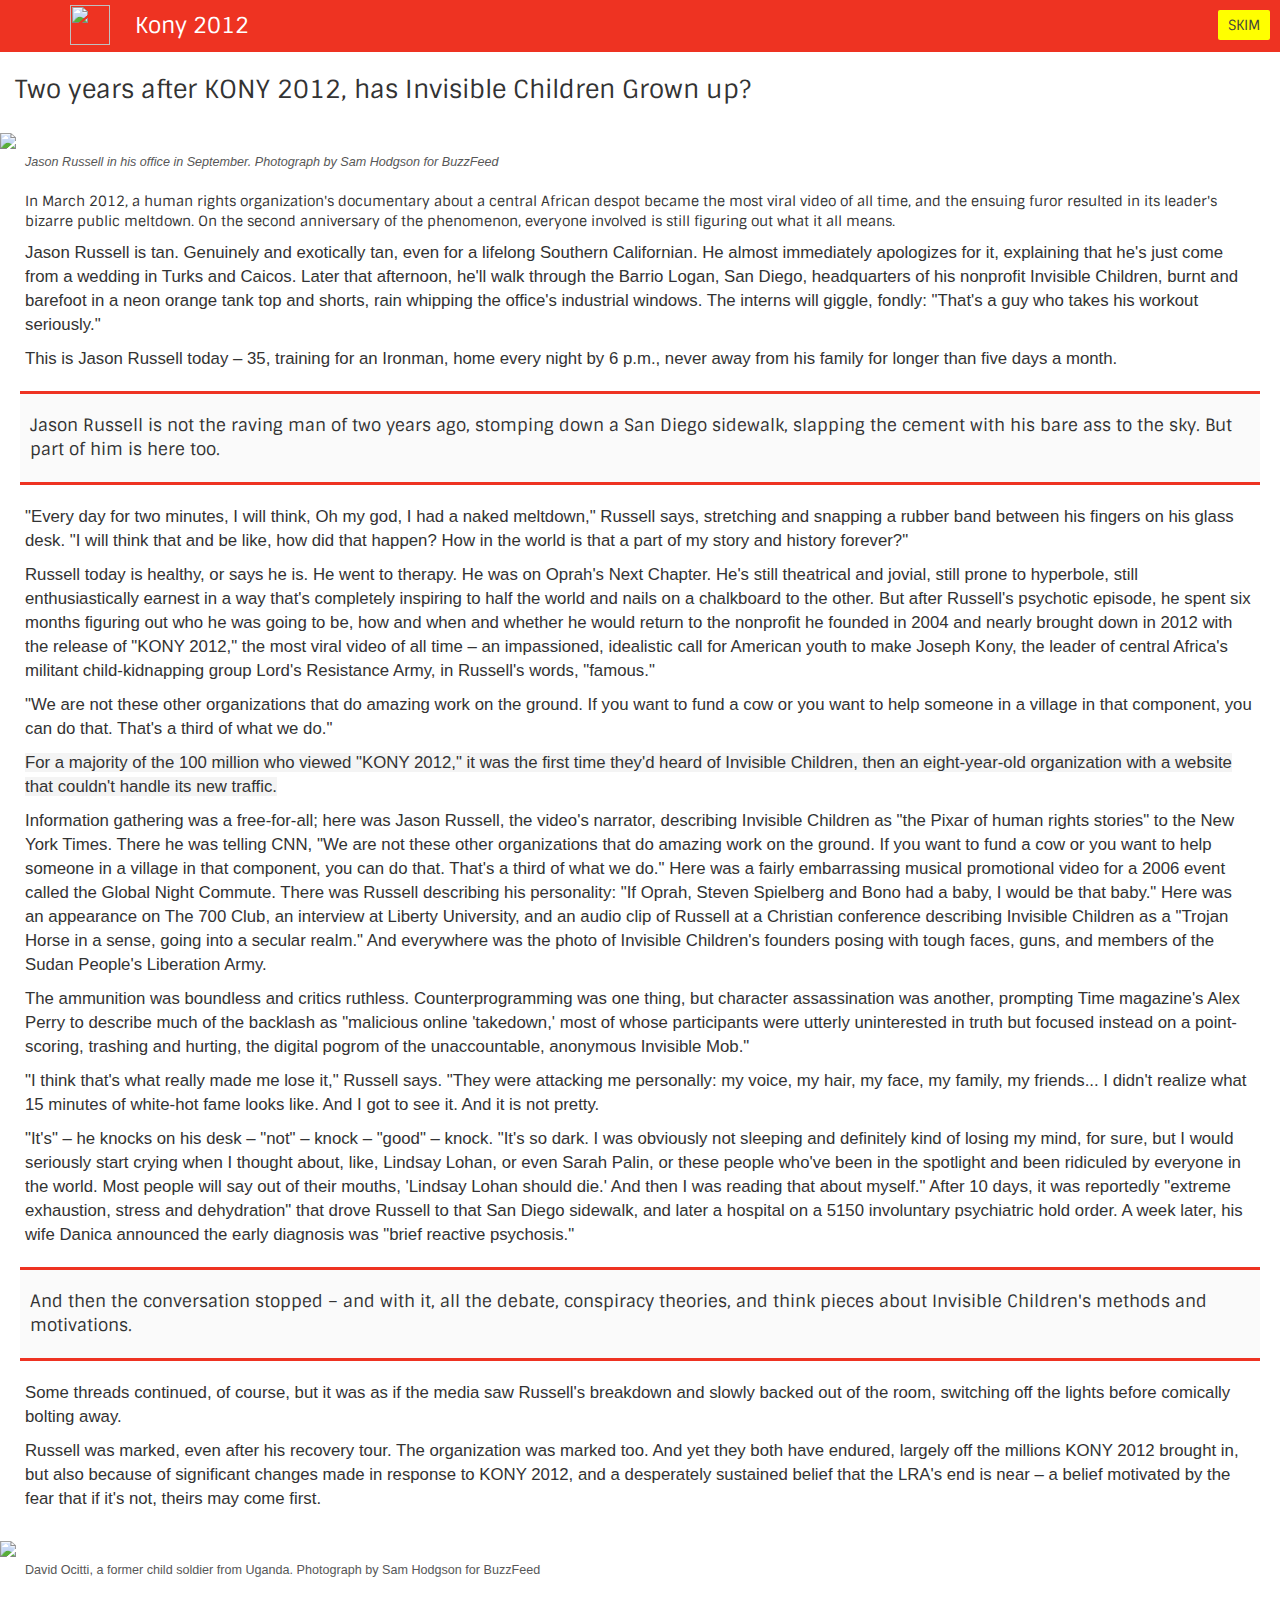
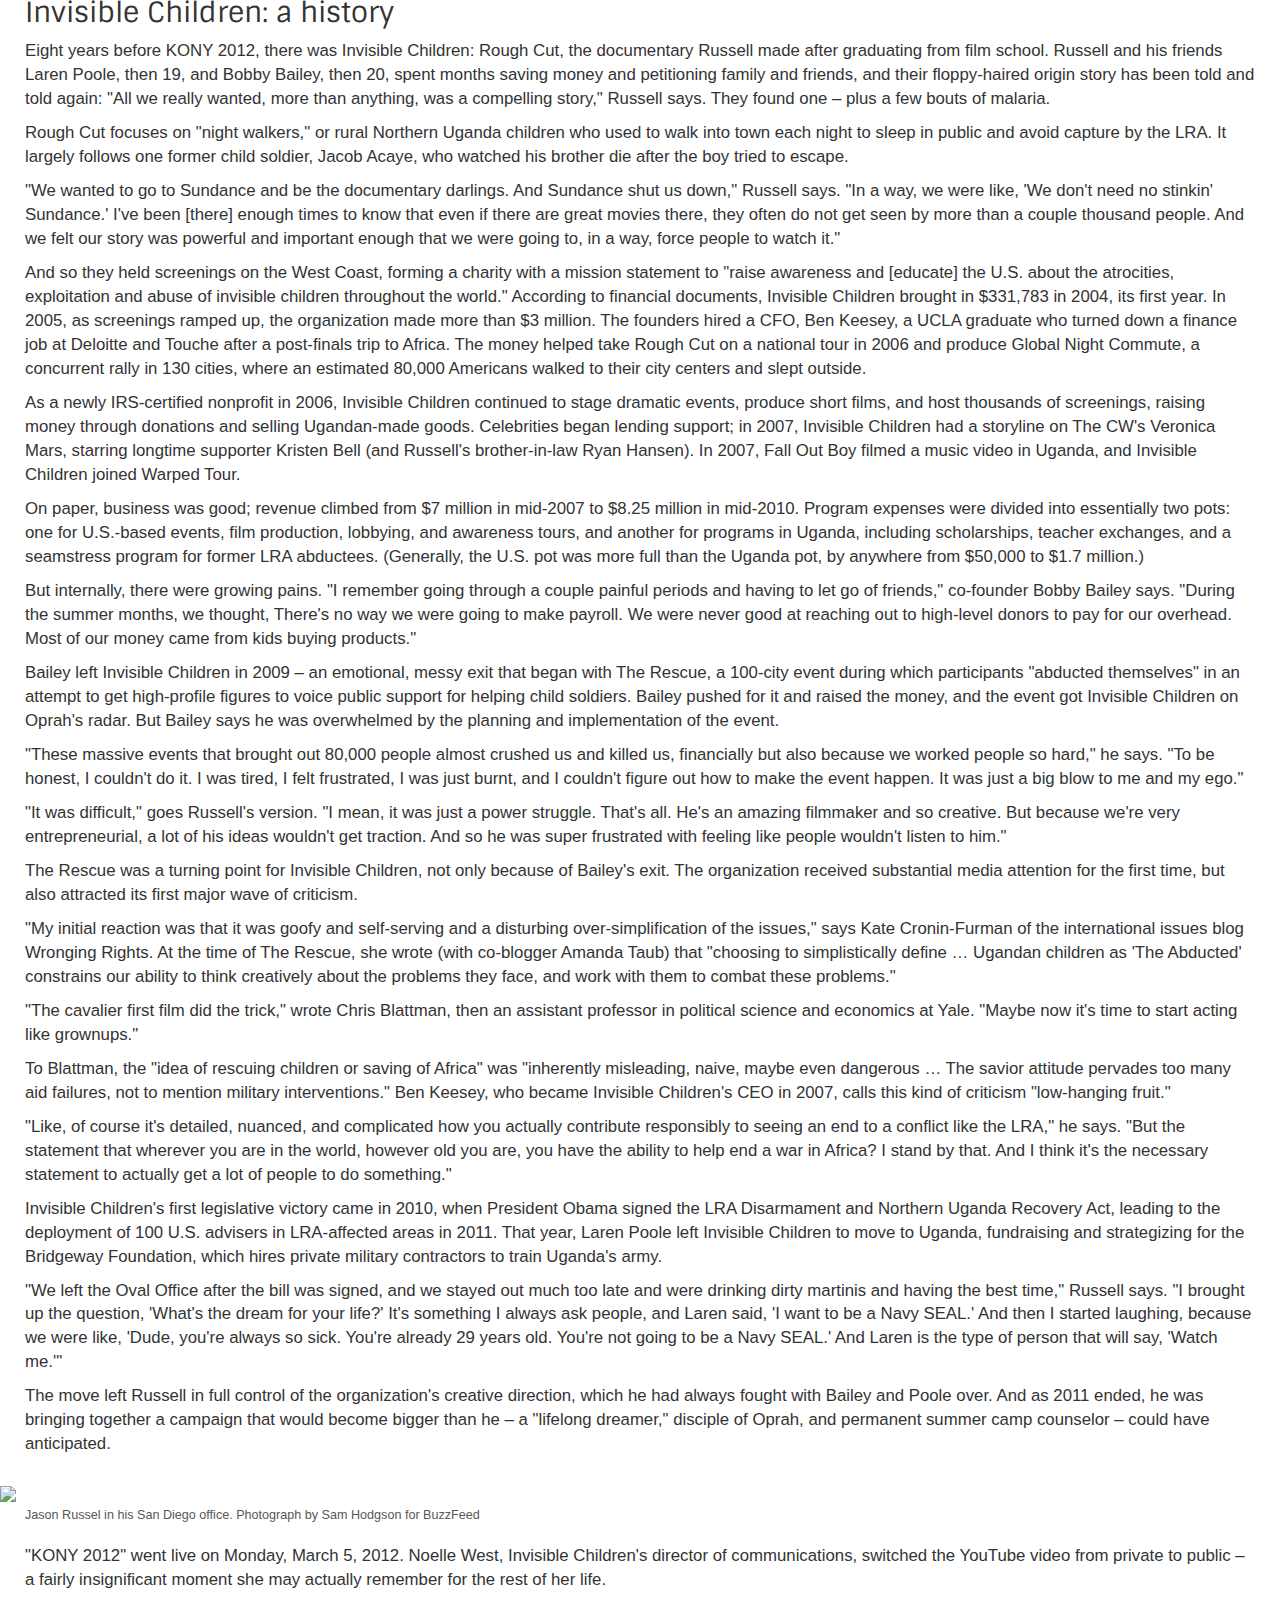
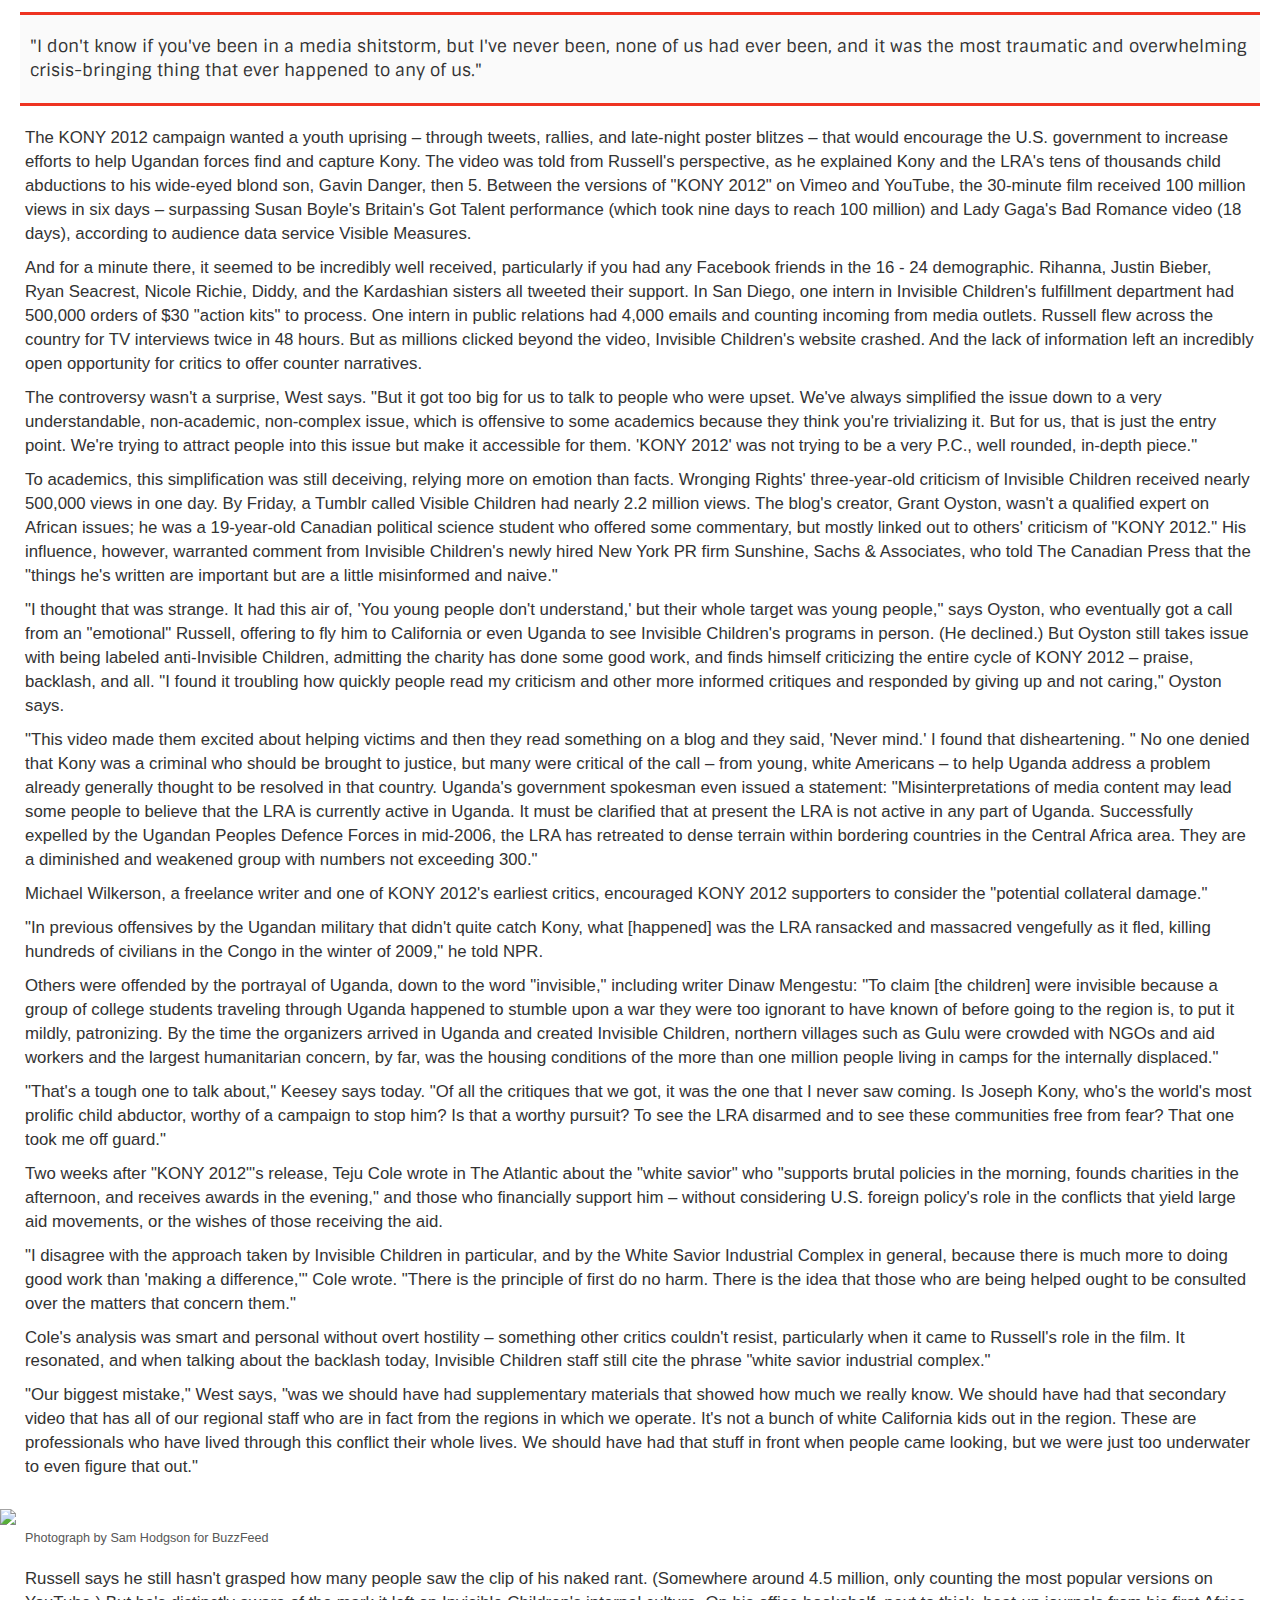
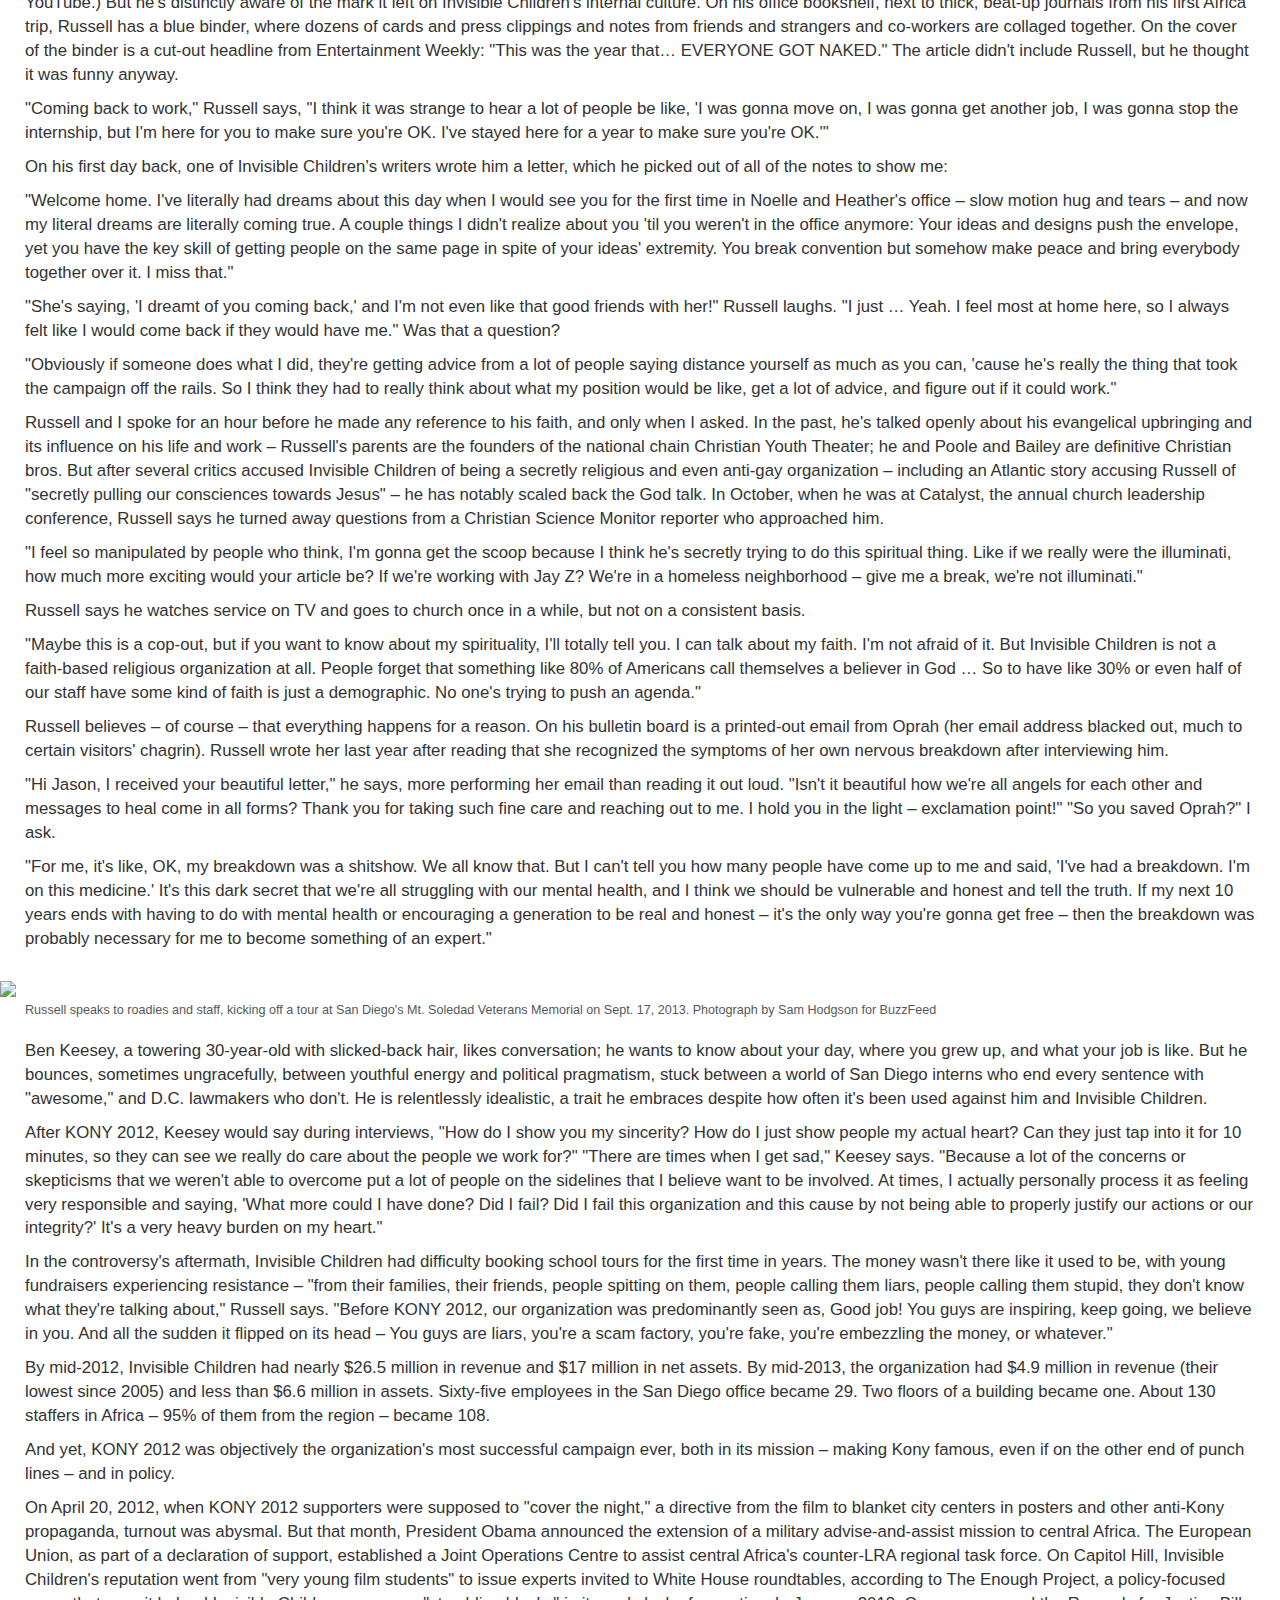
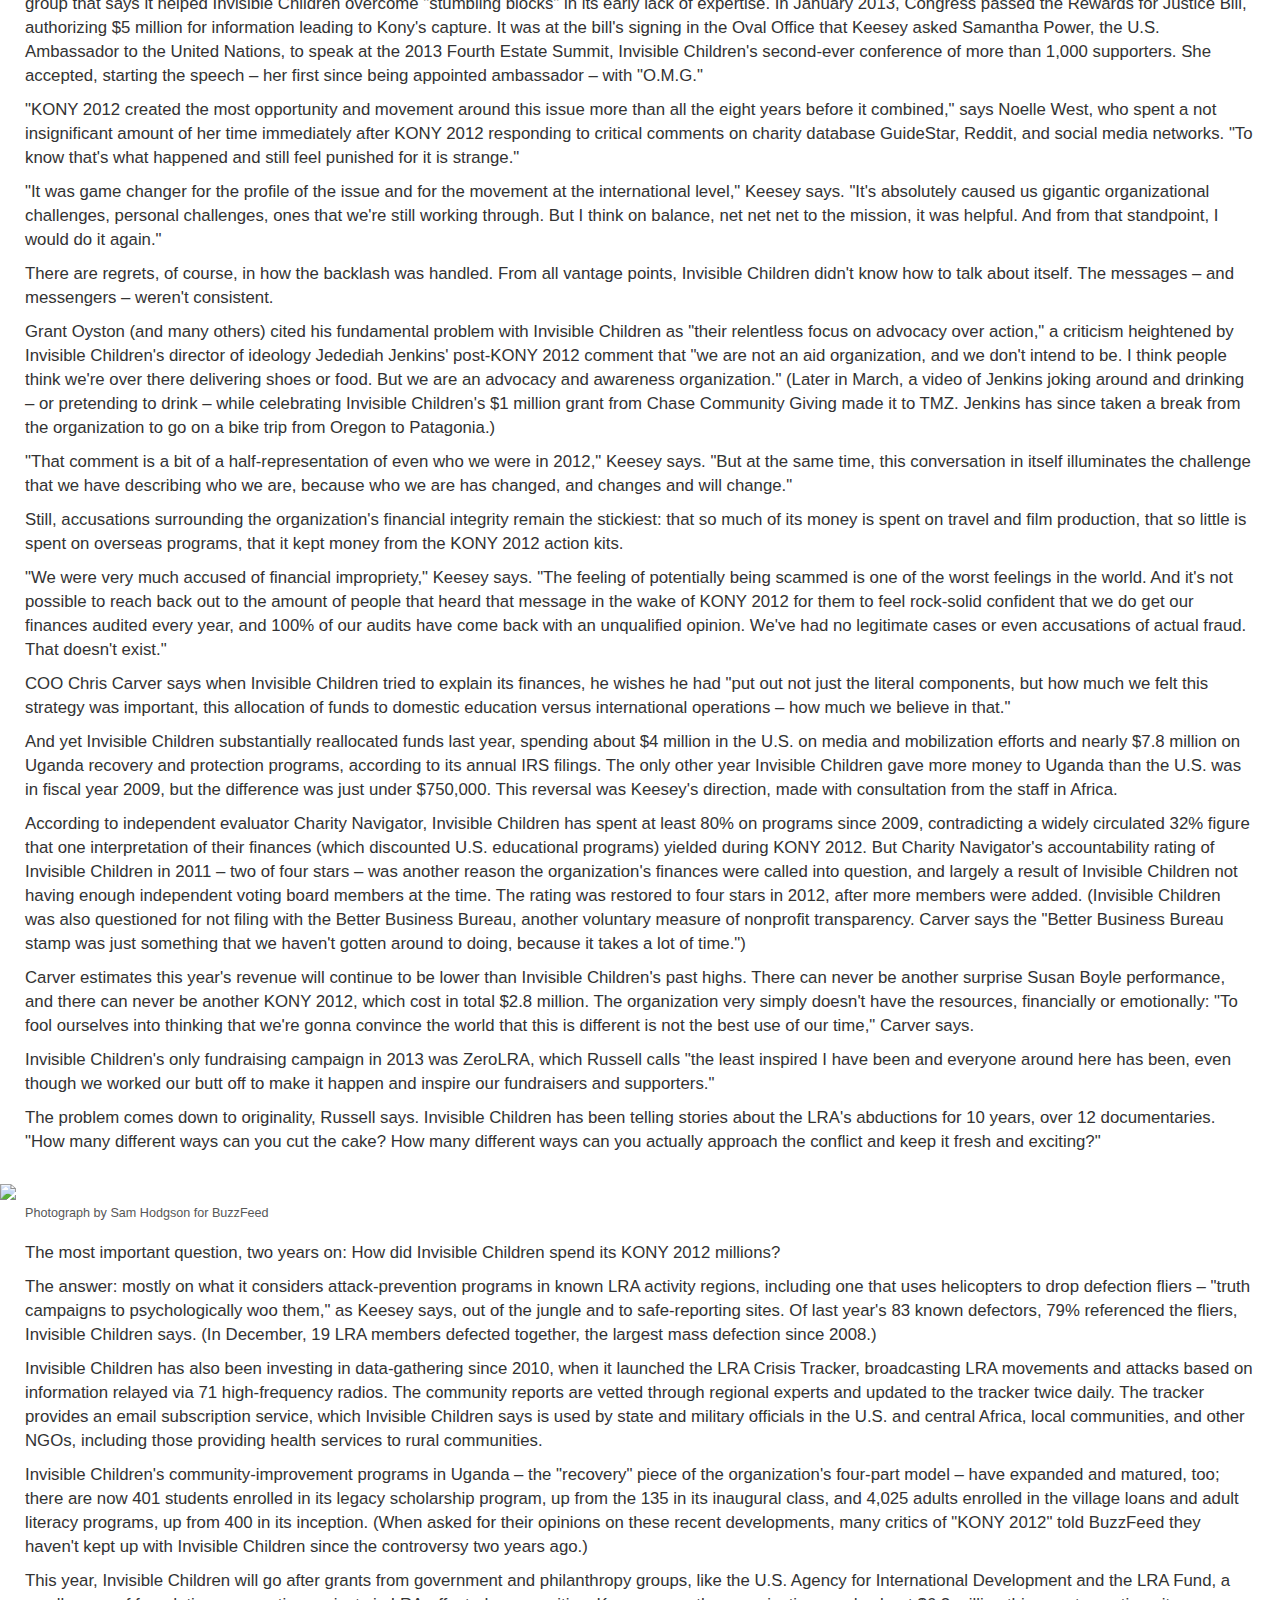
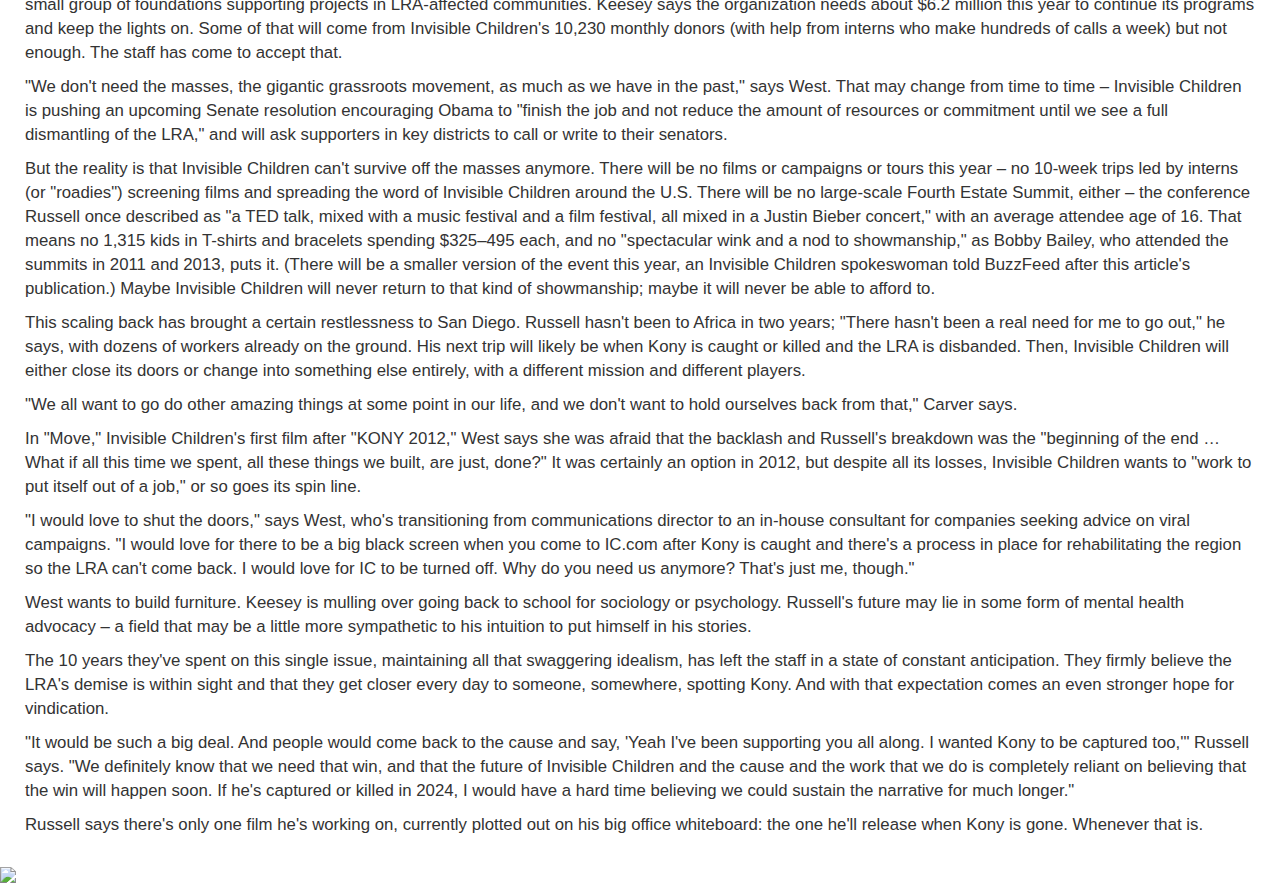
==== commit 41c02fbd: "kony thingz" ====
--- a/kony/index.html
+++ b/kony/index.html
@@ -5,7 +5,7 @@
 	<title>Kony 2012</title>
     <script src="//ajax.googleapis.com/ajax/libs/jquery/1.10.2/jquery.min.js"></script> 
     <link href='http://fonts.googleapis.com/css?family=Gentium+Basic:400,700' rel='stylesheet' type='text/css'>
-
+    <link href='http://fonts.googleapis.com/css?family=Sintony' rel='stylesheet' type='text/css'>
     <link rel="stylesheet" href="http://netdna.bootstrapcdn.com/bootstrap/3.1.1/css/bootstrap.min.css">
   <!-- Latest compiled and minified JavaScript -->
   <script src="http://netdna.bootstrapcdn.com/bootstrap/3.1.1/js/bootstrap.min.js"></script>
@@ -17,6 +17,10 @@
     	padding-right: 25px;
     	font-size: 1.2em;
   }
+    li {
+        font-family: "Sintony";
+    }
+
     img.favicon {
     	width: 40px;
     	height: 40px;
@@ -27,39 +31,55 @@
 
     img {
     	width: 100%;
-    	margin-bottom: 15px;
+    	margin: 20px 0px 5px 0px;
     }
 
     h3 {
-    	font-family: "Helvetica", sans-serif;
+    	font-family: "Sintony", sans-serif;
     	margin-top: 3em;
     	padding-left: 15px;
     	padding-right: 15px;
         font-size: 1.8em;
     }
     h4 {
-        font-family: "Gentium Basic", sans-serif;
+        font-family: "Sintony", sans-serif;
+        padding-left: 25px;
+        padding-right: 25px;
+        font-size: 2em;
+    }
+
+    p.subhead {
+        font-family: "Sintony", sans-serif;
+        font-size: 1em;
     }
     .navbar-inverse {
     	background-color: #ee3322;
     	border: #ee3322;
     }
     .nav-header {
-    	font-family: "Helvetica";
+    	font-family: "Sintony", sans-serif;
     	color: #fff;
     	font-size: 1.6em;
     	padding-top: 10px;
     	float: left;
     }
-    .chunk {
+    p.pull {
+        font-family: "Sintony", sans-serif;
     	font-size: 1.2em;
-    	border-bottom: 2px solid #ee3322;
-    	border-top: 2px solid #ee3322;
-    	padding-top: 15px;
-    	margin-right: 20px;
-    	margin-left: 20px;
-    	margin-bottom: 15px;
-    }
+    	border-bottom: 3px solid #ee3322;
+    	border-top: 3px solid #ee3322;
+        margin: 20px;
+        padding: 20px 10px 20px 10px;
+        background-color: #fafafa;
+    }
+
+    p.caption {
+        font-family: "Helvetica"; 
+        font-size: 0.9em;
+        margin-bottom: 1.5em; 
+        color: #575757;
+    }
+
     #skim {
         color: #414141;
         margin: 10px 10px 0 0;
@@ -67,6 +87,7 @@
         background-color: yellow;
         position: absolute;
         right: 0;
+        border-radius: 2px;
       }
     </style>
 </head>
@@ -84,32 +105,36 @@
  </div>
   <h3>Two years after KONY 2012, has Invisible Children Grown up?</h3>
   <img src ="jason-kony.jpg">
+  <p class="caption"><em>Jason Russell in his office in September. Photograph by Sam Hodgson for BuzzFeed</em></p>
   <!--SUBHEAD-->
   <!--CHUNK 1-->
-  <div class="chunk one"><p><em>In March 2012, a human rights organization's documentary about a central African despot became the most viral video of all time, and the ensuing furor resulted in its leader's bizarre public meltdown. On the second anniversary of the phenomenon, everyone involved is still figuring out what it all means.</em></p></div>
+  <div class="chunk one"><p class="subhead">In March 2012, a human rights organization's documentary about a central African despot became the most viral video of all time, and the ensuing furor resulted in its leader's bizarre public meltdown. On the second anniversary of the phenomenon, everyone involved is still figuring out what it all means.</p></div>
   <!--END CHUNK-->
   <p>Jason Russell is tan. Genuinely and exotically tan, even for a lifelong Southern Californian. He almost immediately apologizes for it, explaining that he's just come from a wedding in Turks and Caicos. Later that afternoon, he'll walk through the Barrio Logan, San Diego, headquarters of his nonprofit Invisible Children, burnt and barefoot in a neon orange tank top and shorts, rain whipping the office's industrial windows. The interns will giggle, fondly: "That's a guy who takes his workout seriously."</p>
   <p>This is Jason Russell today &#8211; 35, training for an Ironman, home every night by 6 p.m., never away from his family for longer than five days a month. 
-  <div class="chunk two"><p>This is not the raving man of two years ago, stomping down a San Diego sidewalk, slapping the cement with his <!--CHUNK 2-->bare ass to the sky. But part of him is here too.</p></div>
+  <div class="chunk two"><p class="pull">Jason Russell is not the raving man of two years ago, stomping down a San Diego sidewalk, slapping the cement with his <!--CHUNK 2-->bare ass to the sky. But part of him is here too.</p></div>
   <p>"Every day for two minutes, I will think, Oh my god, I had a naked meltdown," Russell says, stretching and snapping a rubber band between his fingers on his glass desk. "I will think that and be like, how did that happen? How in the world is that a part of my story and history forever?"</p>
   <p>Russell today is healthy, or says he is. He went to therapy. He was on Oprah's Next Chapter. He's still theatrical and jovial, still prone to hyperbole, still enthusiastically earnest in a way that's completely inspiring to half the world and nails on a chalkboard to the other. But after Russell's psychotic episode, he spent six months figuring out who he was going to be, how and when and whether he would return to the nonprofit he founded in 2004 and nearly brought down in 2012 with the release of "KONY 2012," the most viral video of all time &#8211; an impassioned, idealistic call for American youth to make Joseph Kony, the leader of central Africa's militant child-kidnapping group Lord's Resistance Army, in Russell's words, "famous."</p>
 
-  <div class ="chunk three"><p>"We are not these other organizations that do amazing work on the ground. If you want to fund a cow or you want to help someone in a village in that component, you can do that. That's a third of what we do."</p></div>
-
-  <p>For a majority of the 100 million who viewed "KONY 2012," it was the first time they'd heard of Invisible Children, then an eight-year-old organization with a website that couldn't handle its new traffic. Information gathering was a free-for-all; here was Jason Russell, the video's narrator, describing Invisible Children as "the Pixar of human rights stories" to the New York Times. There he was telling CNN, "We are not these other organizations that do amazing work on the ground. If you want to fund a cow or you want to help someone in a village in that component, you can do that. That's a third of what we do." Here was a fairly embarrassing musical promotional video for a 2006 event called the Global Night Commute. There was Russell describing his personality: "If Oprah, Steven Spielberg and Bono had a baby, I would be that baby." Here was an appearance on The 700 Club, an interview at Liberty University, and an audio clip of Russell at a Christian conference describing Invisible Children as a "Trojan Horse in a sense, going into a secular realm." And everywhere was the photo of Invisible Children's founders posing with tough faces, guns, and members of the Sudan People's Liberation Army.</p>
-  <p>The ammunition was boundless and critics ruthless. Counterprogramming was one thing, but character assassination was another, prompting Time magazine's Alex Perry to describe much of the backlash as "malicious online ‘takedown,' most of whose participants were utterly uninterested in truth but focused instead on a point-scoring, trashing and hurting, the digital pogrom of the unaccountable, anonymous Invisible Mob."</p>
-  <p>"I think that's what really made me lose it," Russell says. "They were attacking me personally: my voice, my hair, my face, my family, my friends … I didn't realize what 15 minutes of white-hot fame looks like. And I got to see it. And it is not pretty.</p>
-  <p>"It's" &#8211; he knocks on his desk &#8211; "not" &#8211; knock &#8211; "good" &#8211; knock. "It's so dark. I was obviously not sleeping and definitely kind of losing my mind, for sure, but I would seriously start crying when I thought about, like, Lindsay Lohan, or even Sarah Palin, or these people who've been in the spotlight and been ridiculed by everyone in the world. Most people will say out of their mouths, ‘Lindsay Lohan should die.' And then I was reading that about myself."
+  <p>"We are not these other organizations that do amazing work on the ground. If you want to fund a cow or you want to help someone in a village in that component, you can do that. That's a third of what we do."</p>
+
+  <div class ="chunk three"><p><span style="background-color: #f4f4f4">For a majority of the 100 million who viewed "KONY 2012," it was the first time they'd heard of Invisible Children, then an eight-year-old organization with a website that couldn't handle its new traffic.</span></p></div>
+  <p> Information gathering was a free-for-all; here was Jason Russell, the video's narrator, describing Invisible Children as "the Pixar of human rights stories" to the New York Times. There he was telling CNN, "We are not these other organizations that do amazing work on the ground. If you want to fund a cow or you want to help someone in a village in that component, you can do that. That's a third of what we do." Here was a fairly embarrassing musical promotional video for a 2006 event called the Global Night Commute. There was Russell describing his personality: "If Oprah, Steven Spielberg and Bono had a baby, I would be that baby." Here was an appearance on The 700 Club, an interview at Liberty University, and an audio clip of Russell at a Christian conference describing Invisible Children as a "Trojan Horse in a sense, going into a secular realm." And everywhere was the photo of Invisible Children's founders posing with tough faces, guns, and members of the Sudan People's Liberation Army.</p>
+  <p>The ammunition was boundless and critics ruthless. Counterprogramming was one thing, but character assassination was another, prompting Time magazine's Alex Perry to describe much of the backlash as "malicious online 'takedown,' most of whose participants were utterly uninterested in truth but focused instead on a point-scoring, trashing and hurting, the digital pogrom of the unaccountable, anonymous Invisible Mob."</p>
+  <p>"I think that's what really made me lose it," Russell says. "They were attacking me personally: my voice, my hair, my face, my family, my friends... I didn't realize what 15 minutes of white-hot fame looks like. And I got to see it. And it is not pretty.</p>
+  <p>"It's" &#8211; he knocks on his desk &#8211; "not" &#8211; knock &#8211; "good" &#8211; knock. "It's so dark. I was obviously not sleeping and definitely kind of losing my mind, for sure, but I would seriously start crying when I thought about, like, Lindsay Lohan, or even Sarah Palin, or these people who've been in the spotlight and been ridiculed by everyone in the world. Most people will say out of their mouths, 'Lindsay Lohan should die.' And then I was reading that about myself."
   After 10 days, it was reportedly "extreme exhaustion, stress and dehydration" that drove Russell to that San Diego sidewalk, and later a hospital on a 5150 involuntary psychiatric hold order. A week later, his wife Danica announced the early diagnosis was "brief reactive psychosis."</p>
-  <div class="chunk four"><p>And then the conversation stopped &#8211; and with it, all the debate, conspiracy theories, and think pieces about Invisible Children's methods and motivations. Some threads continued, of course, but it was as if the media saw Russell's breakdown and slowly backed out of the room, switching off the lights before comically bolting away.</p></div>
+  <div class="chunk four"><p class="pull">And then the conversation stopped &#8211; and with it, all the debate, conspiracy theories, and think pieces about Invisible Children's methods and motivations. </p></div><p>Some threads continued, of course, but it was as if the media saw Russell's breakdown and slowly backed out of the room, switching off the lights before comically bolting away.</p>
   <p>Russell was marked, even after his recovery tour. The organization was marked too. And yet they both have endured, largely off the millions KONY 2012 brought in, but also because of significant changes made in response to KONY 2012, and a desperately sustained belief that the LRA's end is near &#8211; a belief motivated by the fear that if it's not, theirs may come first.</p>
 
   <!--SECTION BREAK-->
+  <div class="chunk five">
   <img src="kony-2.jpg">
-  <div class="chunk five"><h4>Kony: a history</h4></div>
+  <p class="caption">David Ocitti, a former child soldier from Uganda. Photograph by Sam Hodgson for BuzzFeed</p>
+  <h4>Invisible Children: a history</h4></div>
   <p>Eight years before KONY 2012, there was Invisible Children: Rough Cut, the documentary Russell made after graduating from film school. Russell and his friends Laren Poole, then 19, and Bobby Bailey, then 20, spent months saving money and petitioning family and friends, and their floppy-haired origin story has been told and told again: "All we really wanted, more than anything, was a compelling story," Russell says. They found one &#8211; plus a few bouts of malaria.</p>
   <p>Rough Cut focuses on "night walkers," or rural Northern Uganda children who used to walk into town each night to sleep in public and avoid capture by the LRA. It largely follows one former child soldier, Jacob Acaye, who watched his brother die after the boy tried to escape.</p>
-  <p>"We wanted to go to Sundance and be the documentary darlings. And Sundance shut us down," Russell says. "In a way, we were like, ‘We don't need no stinkin' Sundance.' I've been [there] enough times to know that even if there are great movies there, they often do not get seen by more than a couple thousand people. And we felt our story was powerful and important enough that we were going to, in a way, force people to watch it."</p>
+  <p>"We wanted to go to Sundance and be the documentary darlings. And Sundance shut us down," Russell says. "In a way, we were like, 'We don't need no stinkin' Sundance.' I've been [there] enough times to know that even if there are great movies there, they often do not get seen by more than a couple thousand people. And we felt our story was powerful and important enough that we were going to, in a way, force people to watch it."</p>
   <p>And so they held screenings on the West Coast, forming a charity with a mission statement to "raise awareness and [educate] the U.S. about the atrocities, exploitation and abuse of invisible children throughout the world." According to financial documents, Invisible Children brought in $331,783 in 2004, its first year. In 2005, as screenings ramped up, the organization made more than $3 million. The founders hired a CFO, Ben Keesey, a UCLA graduate who turned down a finance job at Deloitte and Touche after a post-finals trip to Africa. The money helped take Rough Cut on a national tour in 2006 and produce Global Night Commute, a concurrent rally in 130 cities, where an estimated 80,000 Americans walked to their city centers and slept outside.</p>
   <p>As a newly IRS-certified nonprofit in 2006, Invisible Children continued to stage dramatic events, produce short films, and host thousands of screenings, raising money through donations and selling Ugandan-made goods. Celebrities began lending support; in 2007, Invisible Children had a storyline on The CW's Veronica Mars, starring longtime supporter Kristen Bell (and Russell's brother-in-law Ryan Hansen). In 2007, Fall Out Boy filmed a music video in Uganda, and Invisible Children joined Warped Tour.</p>
   <p>On paper, business was good; revenue climbed from $7 million in mid-2007 to $8.25 million in mid-2010. Program expenses were divided into essentially two pots: one for U.S.-based events, film production, lobbying, and awareness tours, and another for programs in Uganda, including scholarships, teacher exchanges, and a seamstress program for former LRA abductees. (Generally, the U.S. pot was more full than the Uganda pot, by anywhere from $50,000 to $1.7 million.)</p>
@@ -118,46 +143,48 @@
   <p>"These massive events that brought out 80,000 people almost crushed us and killed us, financially but also because we worked people so hard," he says. "To be honest, I couldn't do it. I was tired, I felt frustrated, I was just burnt, and I couldn't figure out how to make the event happen. It was just a big blow to me and my ego."</p>
   <p>"It was difficult," goes Russell's version. "I mean, it was just a power struggle. That's all. He's an amazing filmmaker and so creative. But because we're very entrepreneurial, a lot of his ideas wouldn't get traction. And so he was super frustrated with feeling like people wouldn't listen to him."</p>
   <p>The Rescue was a turning point for Invisible Children, not only because of Bailey's exit. The organization received substantial media attention for the first time, but also attracted its first major wave of criticism.</p>
-  <p>"My initial reaction was that it was goofy and self-serving and a disturbing over-simplification of the issues," says Kate Cronin-Furman of the international issues blog Wronging Rights. At the time of The Rescue, she wrote (with co-blogger Amanda Taub) that "choosing to simplistically define … Ugandan children as ‘The Abducted' constrains our ability to think creatively about the problems they face, and work with them to combat these problems."</p>
+  <p>"My initial reaction was that it was goofy and self-serving and a disturbing over-simplification of the issues," says Kate Cronin-Furman of the international issues blog Wronging Rights. At the time of The Rescue, she wrote (with co-blogger Amanda Taub) that "choosing to simplistically define … Ugandan children as 'The Abducted' constrains our ability to think creatively about the problems they face, and work with them to combat these problems."</p>
   <p>"The cavalier first film did the trick," wrote Chris Blattman, then an assistant professor in political science and economics at Yale. "Maybe now it's time to start acting like grownups."</p>
   <p>To Blattman, the "idea of rescuing children or saving of Africa" was "inherently misleading, naive, maybe even dangerous … The savior attitude pervades too many aid failures, not to mention military interventions."
   Ben Keesey, who became Invisible Children's CEO in 2007, calls this kind of criticism "low-hanging fruit."</p>
   <p>"Like, of course it's detailed, nuanced, and complicated how you actually contribute responsibly to seeing an end to a conflict like the LRA," he says. "But the statement that wherever you are in the world, however old you are, you have the ability to help end a war in Africa? I stand by that. And I think it's the necessary statement to actually get a lot of people to do something."</p>
   <p>Invisible Children's first legislative victory came in 2010, when President Obama signed the LRA Disarmament and Northern Uganda Recovery Act, leading to the deployment of 100 U.S. advisers in LRA-affected areas in 2011. That year, Laren Poole left Invisible Children to move to Uganda, fundraising and strategizing for the Bridgeway Foundation, which hires private military contractors to train Uganda's army.</p>
-  <p>"We left the Oval Office after the bill was signed, and we stayed out much too late and were drinking dirty martinis and having the best time," Russell says. "I brought up the question, ‘What's the dream for your life?' It's something I always ask people, and Laren said, ‘I want to be a Navy SEAL.' And then I started laughing, because we were like, ‘Dude, you're always so sick. You're already 29 years old. You're not going to be a Navy SEAL.' And Laren is the type of person that will say, ‘Watch me.'"</p>
+  <p>"We left the Oval Office after the bill was signed, and we stayed out much too late and were drinking dirty martinis and having the best time," Russell says. "I brought up the question, 'What's the dream for your life?' It's something I always ask people, and Laren said, 'I want to be a Navy SEAL.' And then I started laughing, because we were like, 'Dude, you're always so sick. You're already 29 years old. You're not going to be a Navy SEAL.' And Laren is the type of person that will say, 'Watch me.'"</p>
   <p>The move left Russell in full control of the organization's creative direction, which he had always fought with Bailey and Poole over. And as 2011 ended, he was bringing together a campaign that would become bigger than he &#8211; a "lifelong dreamer," disciple of Oprah, and permanent summer camp counselor &#8211; could have anticipated.
 
   <!--SECTION BREAK-->
-  <img src = "kony-3.jpg">
+  <div class="chunk six"><img src = "kony-3.jpg">
+  <p class="caption">Jason Russel in his San Diego office. Photograph by Sam Hodgson for BuzzFeed</p></div>
   <p>"KONY 2012" went live on Monday, March 5, 2012. Noelle West, Invisible Children's director of communications, switched the YouTube video from private to public &#8211; a fairly insignificant moment she may actually remember for the rest of her life.</p>
-  <p>"I don't know if you've been in a media shitstorm, but I've never been, none of us had ever been, and it was the most traumatic and overwhelming crisis-bringing thing that ever happened to any of us," says West, a fast-talking, sporty 31-year-old with long waves of brown hair.</p>
+  <div class="chunk seven"><p class="pull">"I don't know if you've been in a media shitstorm, but I've never been, none of us had ever been, and it was the most traumatic and overwhelming crisis-bringing thing that ever happened to any of us."</p></div>
   <p>The KONY 2012 campaign wanted a youth uprising &#8211; through tweets, rallies, and late-night poster blitzes &#8211; that would encourage the U.S. government to increase efforts to help Ugandan forces find and capture Kony. The video was told from Russell's perspective, as he explained Kony and the LRA's tens of thousands child abductions to his wide-eyed blond son, Gavin Danger, then 5.
   Between the versions of "KONY 2012" on Vimeo and YouTube, the 30-minute film received 100 million views in six days &#8211; surpassing Susan Boyle's Britain's Got Talent performance (which took nine days to reach 100 million) and Lady Gaga's Bad Romance video (18 days), according to audience data service Visible Measures.</p>
-  <p>And for a minute there, it seemed to be incredibly well received, particularly if you had any Facebook friends in the 16–24 demographic. Rihanna, Justin Bieber, Ryan Seacrest, Nicole Richie, Diddy, and the Kardashian sisters all tweeted their support. In San Diego, one intern in Invisible Children's fulfillment department had 500,000 orders of $30 "action kits" to process. One intern in public relations had 4,000 emails and counting incoming from media outlets. Russell flew across the country for TV interviews twice in 48 hours.
+  <p>And for a minute there, it seemed to be incredibly well received, particularly if you had any Facebook friends in the 16 - 24 demographic. Rihanna, Justin Bieber, Ryan Seacrest, Nicole Richie, Diddy, and the Kardashian sisters all tweeted their support. In San Diego, one intern in Invisible Children's fulfillment department had 500,000 orders of $30 "action kits" to process. One intern in public relations had 4,000 emails and counting incoming from media outlets. Russell flew across the country for TV interviews twice in 48 hours.
   But as millions clicked beyond the video, Invisible Children's website crashed. And the lack of information left an incredibly open opportunity for critics to offer counter narratives.</p>
-  <p>The controversy wasn't a surprise, West says. "But it got too big for us to talk to people who were upset. We've always simplified the issue down to a very understandable, non-academic, non-complex issue, which is offensive to some academics because they think you're trivializing it. But for us, that is just the entry point. We're trying to attract people into this issue but make it accessible for them. ‘KONY 2012' was not trying to be a very P.C., well rounded, in-depth piece."</p>
+  <p>The controversy wasn't a surprise, West says. "But it got too big for us to talk to people who were upset. We've always simplified the issue down to a very understandable, non-academic, non-complex issue, which is offensive to some academics because they think you're trivializing it. But for us, that is just the entry point. We're trying to attract people into this issue but make it accessible for them. 'KONY 2012' was not trying to be a very P.C., well rounded, in-depth piece."</p>
   <p>To academics, this simplification was still deceiving, relying more on emotion than facts. Wronging Rights' three-year-old criticism of Invisible Children received nearly 500,000 views in one day. By Friday, a Tumblr called Visible Children had nearly 2.2 million views. The blog's creator, Grant Oyston, wasn't a qualified expert on African issues; he was a 19-year-old Canadian political science student who offered some commentary, but mostly linked out to others' criticism of "KONY 2012." His influence, however, warranted comment from Invisible Children's newly hired New York PR firm Sunshine, Sachs & Associates, who told The Canadian Press that the "things he's written are important but are a little misinformed and naive."</p>
-  <p>"I thought that was strange. It had this air of, ‘You young people don't understand,' but their whole target was young people," says Oyston, who eventually got a call from an "emotional" Russell, offering to fly him to California or even Uganda to see Invisible Children's programs in person. (He declined.) But Oyston still takes issue with being labeled anti-Invisible Children, admitting the charity has done some good work, and finds himself criticizing the entire cycle of KONY 2012 &#8211; praise, backlash, and all.
-  "I found it troubling how quickly people read my criticism and other more informed critiques and responded by giving up and not caring," Oyston says.</p> <p>"This video made them excited about helping victims and then they read something on a blog and they said, ‘Never mind.' I found that disheartening. "
+  <p>"I thought that was strange. It had this air of, 'You young people don't understand,' but their whole target was young people," says Oyston, who eventually got a call from an "emotional" Russell, offering to fly him to California or even Uganda to see Invisible Children's programs in person. (He declined.) But Oyston still takes issue with being labeled anti-Invisible Children, admitting the charity has done some good work, and finds himself criticizing the entire cycle of KONY 2012 &#8211; praise, backlash, and all.
+  "I found it troubling how quickly people read my criticism and other more informed critiques and responded by giving up and not caring," Oyston says.</p> <p>"This video made them excited about helping victims and then they read something on a blog and they said, 'Never mind.' I found that disheartening. "
   No one denied that Kony was a criminal who should be brought to justice, but many were critical of the call &#8211; from young, white Americans &#8211; to help Uganda address a problem already generally thought to be resolved in that country. Uganda's government spokesman even issued a statement: "Misinterpretations of media content may lead some people to believe that the LRA is currently active in Uganda. It must be clarified that at present the LRA is not active in any part of Uganda. Successfully expelled by the Ugandan Peoples Defence Forces in mid-2006, the LRA has retreated to dense terrain within bordering countries in the Central Africa area. They are a diminished and weakened group with numbers not exceeding 300."</p>
   <p>Michael Wilkerson, a freelance writer and one of KONY 2012's earliest critics, encouraged KONY 2012 supporters to consider the "potential collateral damage."</p>
   <p>"In previous offensives by the Ugandan military that didn't quite catch Kony, what [happened] was the LRA ransacked and massacred vengefully as it fled, killing hundreds of civilians in the Congo in the winter of 2009," he told NPR.</p>
   <p>Others were offended by the portrayal of Uganda, down to the word "invisible," including writer Dinaw Mengestu: "To claim [the children] were invisible because a group of college students traveling through Uganda happened to stumble upon a war they were too ignorant to have known of before going to the region is, to put it mildly, patronizing. By the time the organizers arrived in Uganda and created Invisible Children, northern villages such as Gulu were crowded with NGOs and aid workers and the largest humanitarian concern, by far, was the housing conditions of the more than one million people living in camps for the internally displaced."</p>
   <p>"That's a tough one to talk about," Keesey says today. "Of all the critiques that we got, it was the one that I never saw coming. Is Joseph Kony, who's the world's most prolific child abductor, worthy of a campaign to stop him? Is that a worthy pursuit? To see the LRA disarmed and to see these communities free from fear? That one took me off guard."</p>
   <p>Two weeks after "KONY 2012"'s release, Teju Cole wrote in The Atlantic about the "white savior" who "supports brutal policies in the morning, founds charities in the afternoon, and receives awards in the evening," and those who financially support him &#8211; without considering U.S. foreign policy's role in the conflicts that yield large aid movements, or the wishes of those receiving the aid.</p>
-  <p>"I disagree with the approach taken by Invisible Children in particular, and by the White Savior Industrial Complex in general, because there is much more to doing good work than ‘making a difference,'" Cole wrote. "There is the principle of first do no harm. There is the idea that those who are being helped ought to be consulted over the matters that concern them."</p>
+  <p>"I disagree with the approach taken by Invisible Children in particular, and by the White Savior Industrial Complex in general, because there is much more to doing good work than 'making a difference,'" Cole wrote. "There is the principle of first do no harm. There is the idea that those who are being helped ought to be consulted over the matters that concern them."</p>
   <p>Cole's analysis was smart and personal without overt hostility &#8211; something other critics couldn't resist, particularly when it came to Russell's role in the film. It resonated, and when talking about the backlash today, Invisible Children staff still cite the phrase "white savior industrial complex."</p>
   <p>"Our biggest mistake," West says, "was we should have had supplementary materials that showed how much we really know. We should have had that secondary video that has all of our regional staff who are in fact from the regions in which we operate. It's not a bunch of white California kids out in the region. These are professionals who have lived through this conflict their whole lives. We should have had that stuff in front when people came looking, but we were just too underwater to even figure that out."</p>
 
   <!--SECTION BREAK-->
   <img src = "kony-4.jpg">
+  <p class="caption">Photograph by Sam Hodgson for BuzzFeed</p>
   <p>Russell says he still hasn't grasped how many people saw the clip of his naked rant. (Somewhere around 4.5 million, only counting the most popular versions on YouTube.) But he's distinctly aware of the mark it left on Invisible Children's internal culture. On his office bookshelf, next to thick, beat-up journals from his first Africa trip, Russell has a blue binder, where dozens of cards and press clippings and notes from friends and strangers and co-workers are collaged together. On the cover of the binder is a cut-out headline from Entertainment Weekly: "This was the year that… EVERYONE GOT NAKED." The article didn't include Russell, but he thought it was funny anyway.</p>
-  <p>"Coming back to work," Russell says, "I think it was strange to hear a lot of people be like, ‘I was gonna move on, I was gonna get another job, I was gonna stop the internship, but I'm here for you to make sure you're OK. I've stayed here for a year to make sure you're OK.'"</p>
+  <p>"Coming back to work," Russell says, "I think it was strange to hear a lot of people be like, 'I was gonna move on, I was gonna get another job, I was gonna stop the internship, but I'm here for you to make sure you're OK. I've stayed here for a year to make sure you're OK.'"</p>
   <p>On his first day back, one of Invisible Children's writers wrote him a letter, which he picked out of all of the notes to show me:</p>
-  <p>"Welcome home. I've literally had dreams about this day when I would see you for the first time in Noelle and Heather's office &#8211; slow motion hug and tears &#8211; and now my literal dreams are literally coming true. A couple things I didn't realize about you ‘til you weren't in the office anymore: Your ideas and designs push the envelope, yet you have the key skill of getting people on the same page in spite of your ideas' extremity. You break convention but somehow make peace and bring everybody together over it. I miss that."</p>
-  <p>"She's saying, ‘I dreamt of you coming back,' and I'm not even like that good friends with her!" Russell laughs. "I just … Yeah. I feel most at home here, so I always felt like I would come back if they would have me."
+  <p>"Welcome home. I've literally had dreams about this day when I would see you for the first time in Noelle and Heather's office &#8211; slow motion hug and tears &#8211; and now my literal dreams are literally coming true. A couple things I didn't realize about you 'til you weren't in the office anymore: Your ideas and designs push the envelope, yet you have the key skill of getting people on the same page in spite of your ideas' extremity. You break convention but somehow make peace and bring everybody together over it. I miss that."</p>
+  <p>"She's saying, 'I dreamt of you coming back,' and I'm not even like that good friends with her!" Russell laughs. "I just … Yeah. I feel most at home here, so I always felt like I would come back if they would have me."
   Was that a question?</p>
-  <p>"Obviously if someone does what I did, they're getting advice from a lot of people saying distance yourself as much as you can, ‘cause he's really the thing that took the campaign off the rails. So I think they had to really think about what my position would be like, get a lot of advice, and figure out if it could work."</p>
+  <p>"Obviously if someone does what I did, they're getting advice from a lot of people saying distance yourself as much as you can, 'cause he's really the thing that took the campaign off the rails. So I think they had to really think about what my position would be like, get a lot of advice, and figure out if it could work."</p>
   <p>Russell and I spoke for an hour before he made any reference to his faith, and only when I asked. In the past, he's talked openly about his evangelical upbringing and its influence on his life and work &#8211; Russell's parents are the founders of the national chain Christian Youth Theater; he and Poole and Bailey are definitive Christian bros. But after several critics accused Invisible Children of being a secretly religious and even anti-gay organization &#8211; including an Atlantic story accusing Russell of "secretly pulling our consciences towards Jesus" &#8211; he has notably scaled back the God talk. In October, when he was at Catalyst, the annual church leadership conference, Russell says he turned away questions from a Christian Science Monitor reporter who approached him.</p>
   <p>"I feel so manipulated by people who think, I'm gonna get the scoop because I think he's secretly trying to do this spiritual thing. Like if we really were the illuminati, how much more exciting would your article be? If we're working with Jay Z? We're in a homeless neighborhood &#8211; give me a break, we're not illuminati."</p>
   <p>Russell says he watches service on TV and goes to church once in a while, but not on a consistent basis.</p>
@@ -165,13 +192,14 @@
   <p>Russell believes &#8211; of course &#8211; that everything happens for a reason. On his bulletin board is a printed-out email from Oprah (her email address blacked out, much to certain visitors' chagrin). Russell wrote her last year after reading that she recognized the symptoms of her own nervous breakdown after interviewing him.</p>
   <p>"Hi Jason, I received your beautiful letter," he says, more performing her email than reading it out loud. "Isn't it beautiful how we're all angels for each other and messages to heal come in all forms? Thank you for taking such fine care and reaching out to me. I hold you in the light &#8211; exclamation point!"
   "So you saved Oprah?" I ask.</p>
-  <p>"For me, it's like, OK, my breakdown was a shitshow. We all know that. But I can't tell you how many people have come up to me and said, ‘I've had a breakdown. I'm on this medicine.' It's this dark secret that we're all struggling with our mental health, and I think we should be vulnerable and honest and tell the truth. If my next 10 years ends with having to do with mental health or encouraging a generation to be real and honest &#8211; it's the only way you're gonna get free &#8211; then the breakdown was probably necessary for me to become something of an expert."</p>
-
-  <!--SECTION BREAK-->
-  <img src="kony-5.jpg">.
+  <p>"For me, it's like, OK, my breakdown was a shitshow. We all know that. But I can't tell you how many people have come up to me and said, 'I've had a breakdown. I'm on this medicine.' It's this dark secret that we're all struggling with our mental health, and I think we should be vulnerable and honest and tell the truth. If my next 10 years ends with having to do with mental health or encouraging a generation to be real and honest &#8211; it's the only way you're gonna get free &#8211; then the breakdown was probably necessary for me to become something of an expert."</p>
+
+  <!--SECTION BREAK-->
+  <img src="kony-5.jpg">
+  <p class="caption">Russell speaks to roadies and staff, kicking off a tour at San Diego's Mt. Soledad Veterans Memorial on Sept. 17, 2013. Photograph by Sam Hodgson for BuzzFeed</p>
   <p>Ben Keesey, a towering 30-year-old with slicked-back hair, likes conversation; he wants to know about your day, where you grew up, and what your job is like. But he bounces, sometimes ungracefully, between youthful energy and political pragmatism, stuck between a world of San Diego interns who end every sentence with "awesome," and D.C. lawmakers who don't. He is relentlessly idealistic, a trait he embraces despite how often it's been used against him and Invisible Children.</p>
   <p>After KONY 2012, Keesey would say during interviews, "How do I show you my sincerity? How do I just show people my actual heart? Can they just tap into it for 10 minutes, so they can see we really do care about the people we work for?"
-  "There are times when I get sad," Keesey says. "Because a lot of the concerns or skepticisms that we weren't able to overcome put a lot of people on the sidelines that I believe want to be involved. At times, I actually personally process it as feeling very responsible and saying, ‘What more could I have done? Did I fail? Did I fail this organization and this cause by not being able to properly justify our actions or our integrity?' It's a very heavy burden on my heart."</p>
+  "There are times when I get sad," Keesey says. "Because a lot of the concerns or skepticisms that we weren't able to overcome put a lot of people on the sidelines that I believe want to be involved. At times, I actually personally process it as feeling very responsible and saying, 'What more could I have done? Did I fail? Did I fail this organization and this cause by not being able to properly justify our actions or our integrity?' It's a very heavy burden on my heart."</p>
   <p>In the controversy's aftermath, Invisible Children had difficulty booking school tours for the first time in years. The money wasn't there like it used to be, with young fundraisers experiencing resistance &#8211; "from their families, their friends, people spitting on them, people calling them liars, people calling them stupid, they don't know what they're talking about," Russell says. "Before KONY 2012, our organization was predominantly seen as, Good job! You guys are inspiring, keep going, we believe in you. And all the sudden it flipped on its head &#8211; You guys are liars, you're a scam factory, you're fake, you're embezzling the money, or whatever."</p>
   <p>By mid-2012, Invisible Children had nearly $26.5 million in revenue and $17 million in net assets. By mid-2013, the organization had $4.9 million in revenue (their lowest since 2005) and less than $6.6 million in assets. Sixty-five employees in the San Diego office became 29. Two floors of a building became one. About 130 staffers in Africa &#8211; 95% of them from the region &#8211; became 108.</p>
   <p>And yet, KONY 2012 was objectively the organization's most successful campaign ever, both in its mission &#8211; making Kony famous, even if on the other end of punch lines &#8211; and in policy.</p>
@@ -192,6 +220,7 @@
 
   <!--SECTION BREAK -->
   <img src ="kony-6.jpg">
+  <p class="caption">Photograph by Sam Hodgson for BuzzFeed</p>
   <p>The most important question, two years on: How did Invisible Children spend its KONY 2012 millions?</p>
   <p>The answer: mostly on what it considers attack-prevention programs in known LRA activity regions, including one that uses helicopters to drop defection fliers &#8211; "truth campaigns to psychologically woo them," as Keesey says, out of the jungle and to safe-reporting sites. Of last year's 83 known defectors, 79% referenced the fliers, Invisible Children says. (In December, 19 LRA members defected together, the largest mass defection since 2008.)</p>
   <p>Invisible Children has also been investing in data-gathering since 2010, when it launched the LRA Crisis Tracker, broadcasting LRA movements and attacks based on information relayed via 71 high-frequency radios. The community reports are vetted through regional experts and updated to the tracker twice daily. The tracker provides an email subscription service, which Invisible Children says is used by state and military officials in the U.S. and central Africa, local communities, and other NGOs, including those providing health services to rural communities.</p>
@@ -205,7 +234,7 @@
   <p>"I would love to shut the doors," says West, who's transitioning from communications director to an in-house consultant for companies seeking advice on viral campaigns. "I would love for there to be a big black screen when you come to IC.com after Kony is caught and there's a process in place for rehabilitating the region so the LRA can't come back. I would love for IC to be turned off. Why do you need us anymore? That's just me, though."</p>
   <p>West wants to build furniture. Keesey is mulling over going back to school for sociology or psychology. Russell's future may lie in some form of mental health advocacy &#8211; a field that may be a little more sympathetic to his intuition to put himself in his stories.</p>
   <p>The 10 years they've spent on this single issue, maintaining all that swaggering idealism, has left the staff in a state of constant anticipation. They firmly believe the LRA's demise is within sight and that they get closer every day to someone, somewhere, spotting Kony. And with that expectation comes an even stronger hope for vindication.</p>
-  <p>"It would be such a big deal. And people would come back to the cause and say, ‘Yeah I've been supporting you all along. I wanted Kony to be captured too,'" Russell says. "We definitely know that we need that win, and that the future of Invisible Children and the cause and the work that we do is completely reliant on believing that the win will happen soon. If he's captured or killed in 2024, I would have a hard time believing we could sustain the narrative for much longer."</p>
+  <p>"It would be such a big deal. And people would come back to the cause and say, 'Yeah I've been supporting you all along. I wanted Kony to be captured too,'" Russell says. "We definitely know that we need that win, and that the future of Invisible Children and the cause and the work that we do is completely reliant on believing that the win will happen soon. If he's captured or killed in 2024, I would have a hard time believing we could sustain the narrative for much longer."</p>
   <p>Russell says there's only one film he's working on, currently plotted out on his big office whiteboard: the one he'll release when Kony is gone. Whenever that is.</p>
   <img src="kony-7.jpg">
 
@@ -215,7 +244,7 @@
   //   var height = $( window ).height();
   //   $('.chunk').css("width", width + 'px');
   //   $('.chunk').css("height", height + 'px');
-    var chunks = ["one", "two", "three", "four", "five"];
+    var chunks = ["one", "two", "three", "four", "five", "six"];
     var count = 0;
     $("#skim").click(function(){
       if (count < chunks.length) {
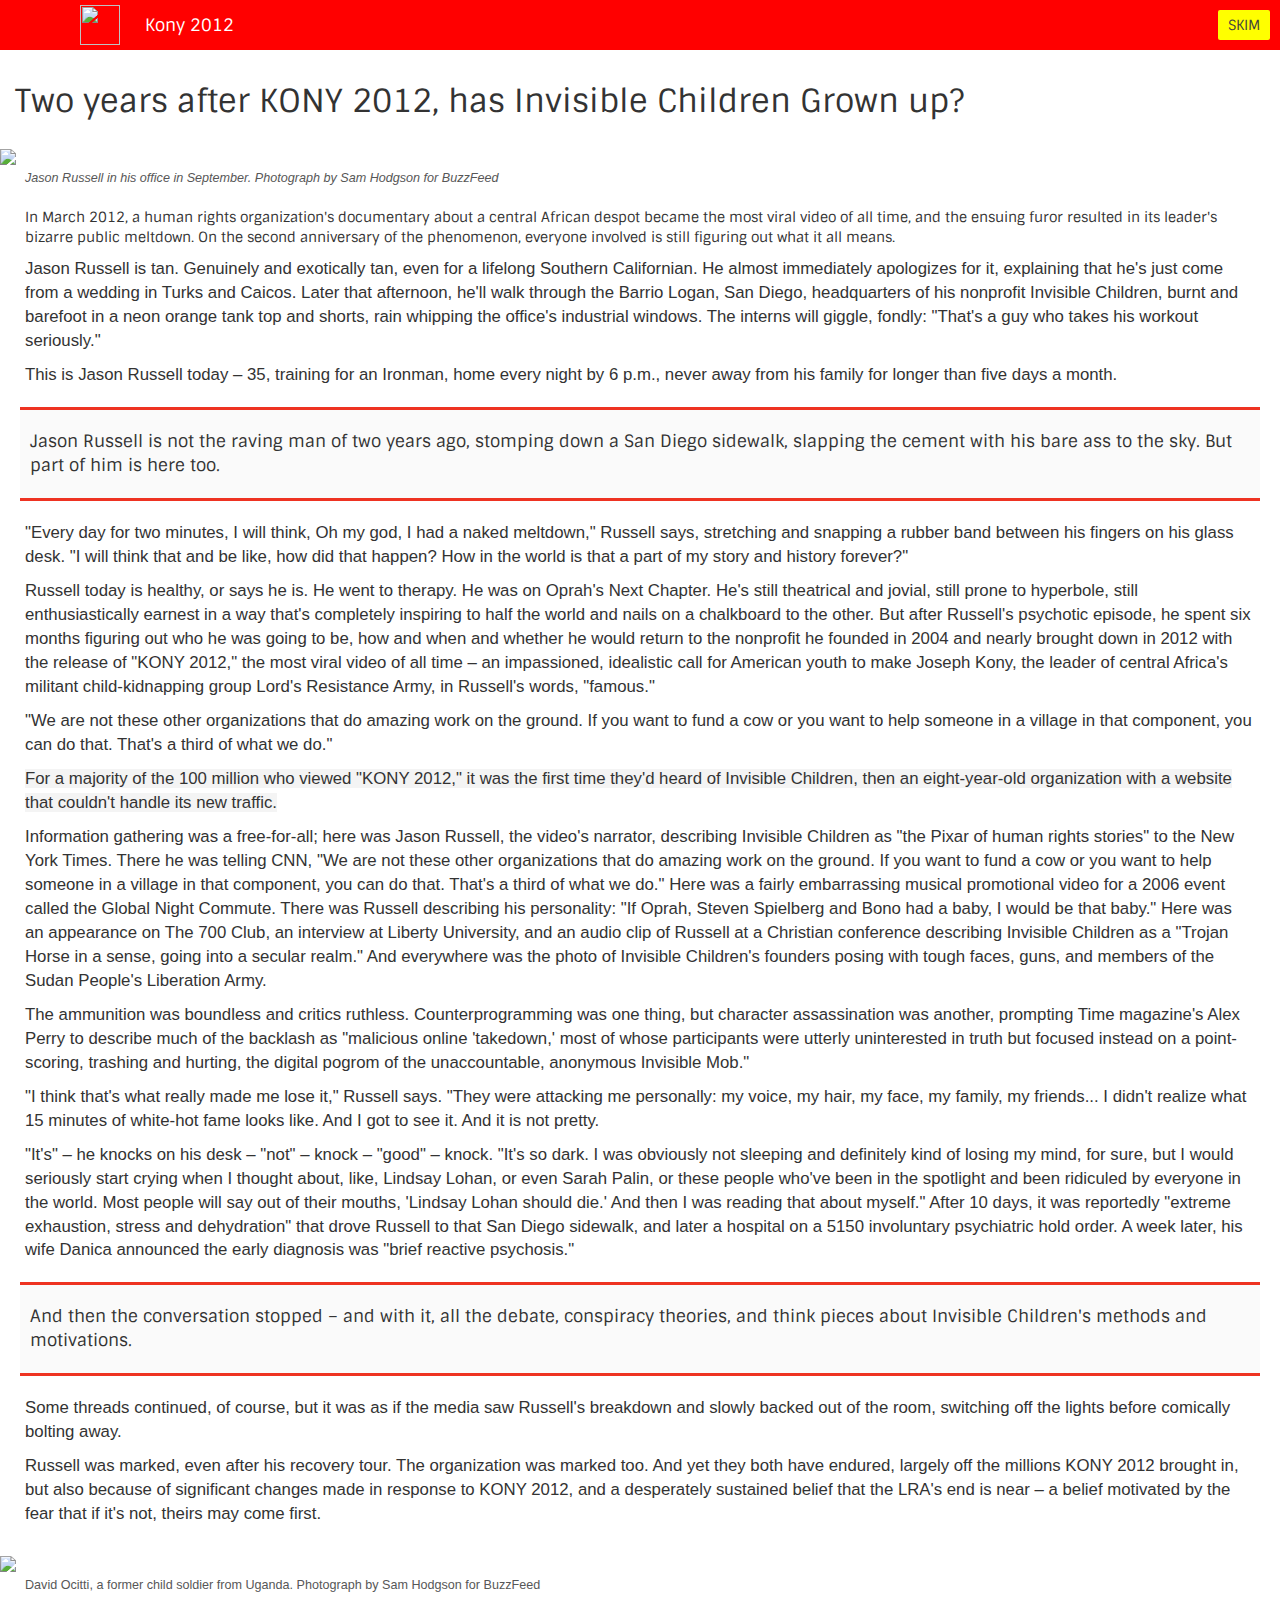
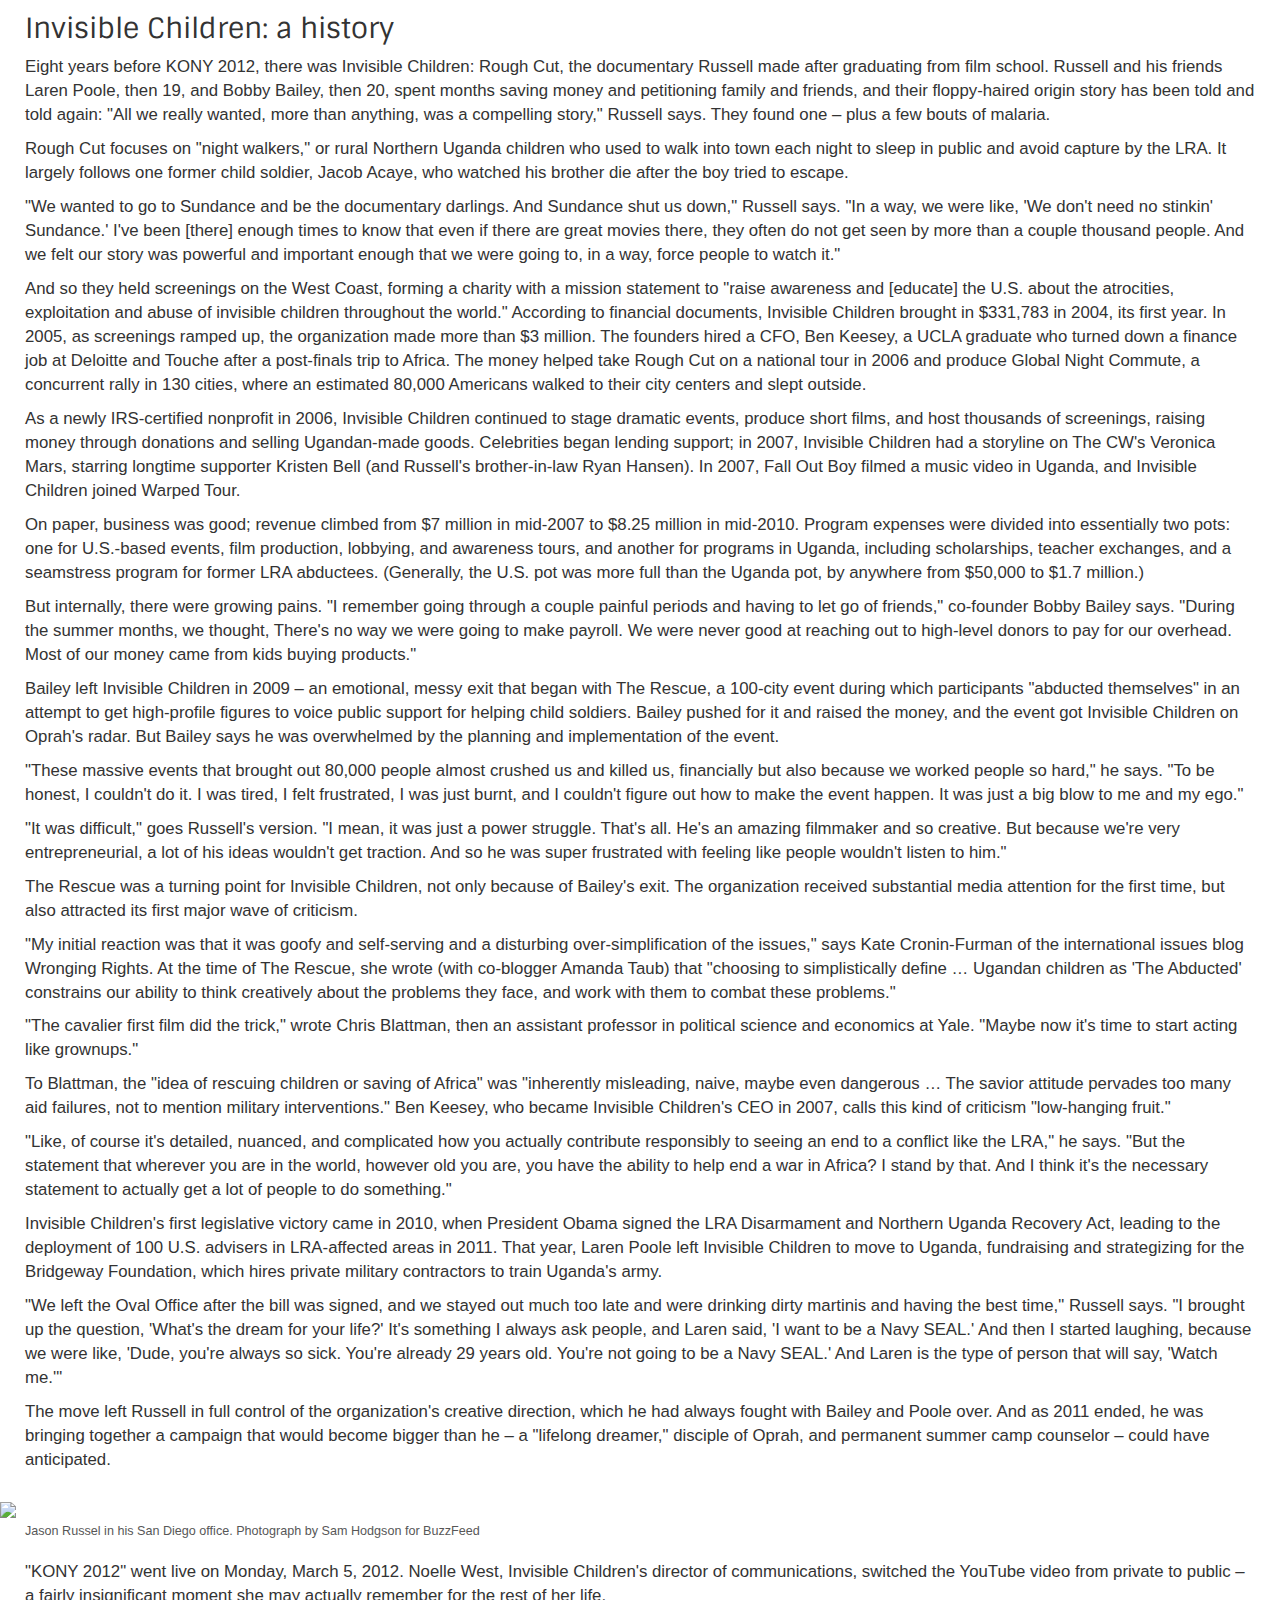
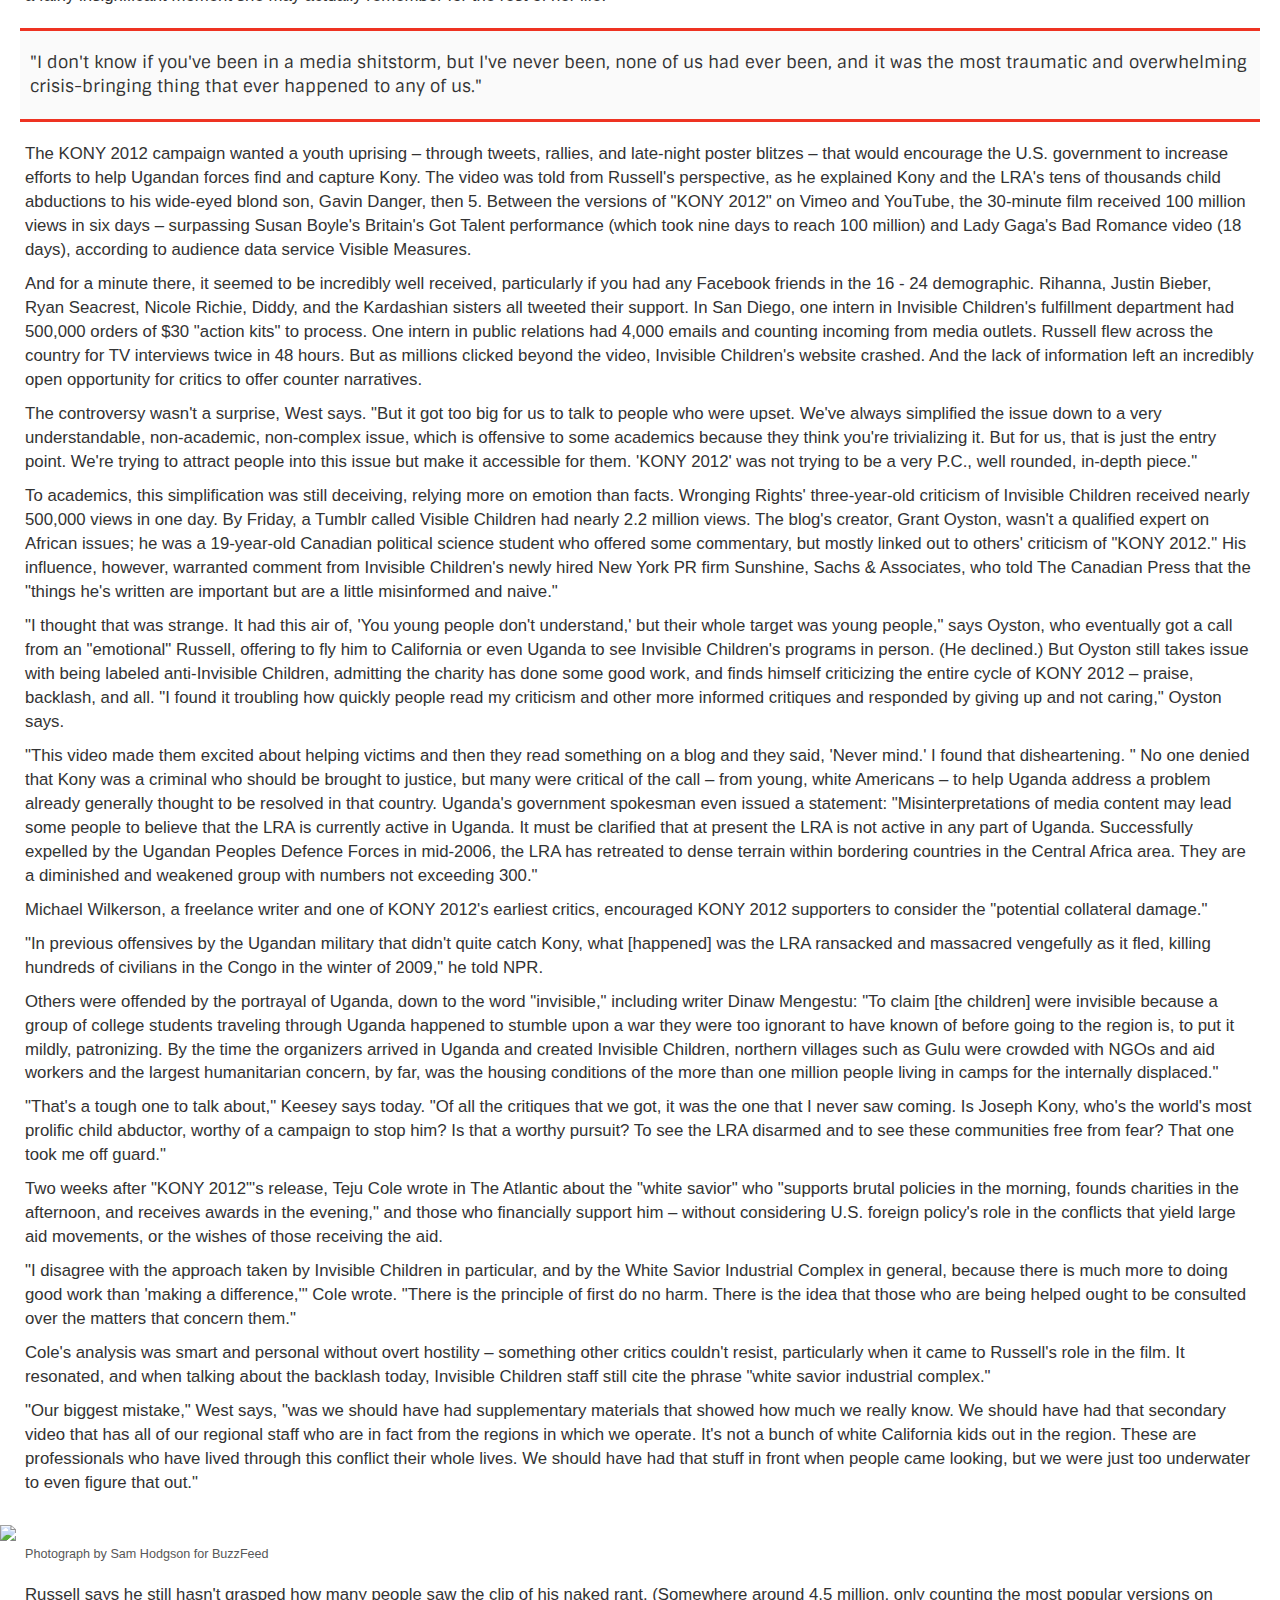
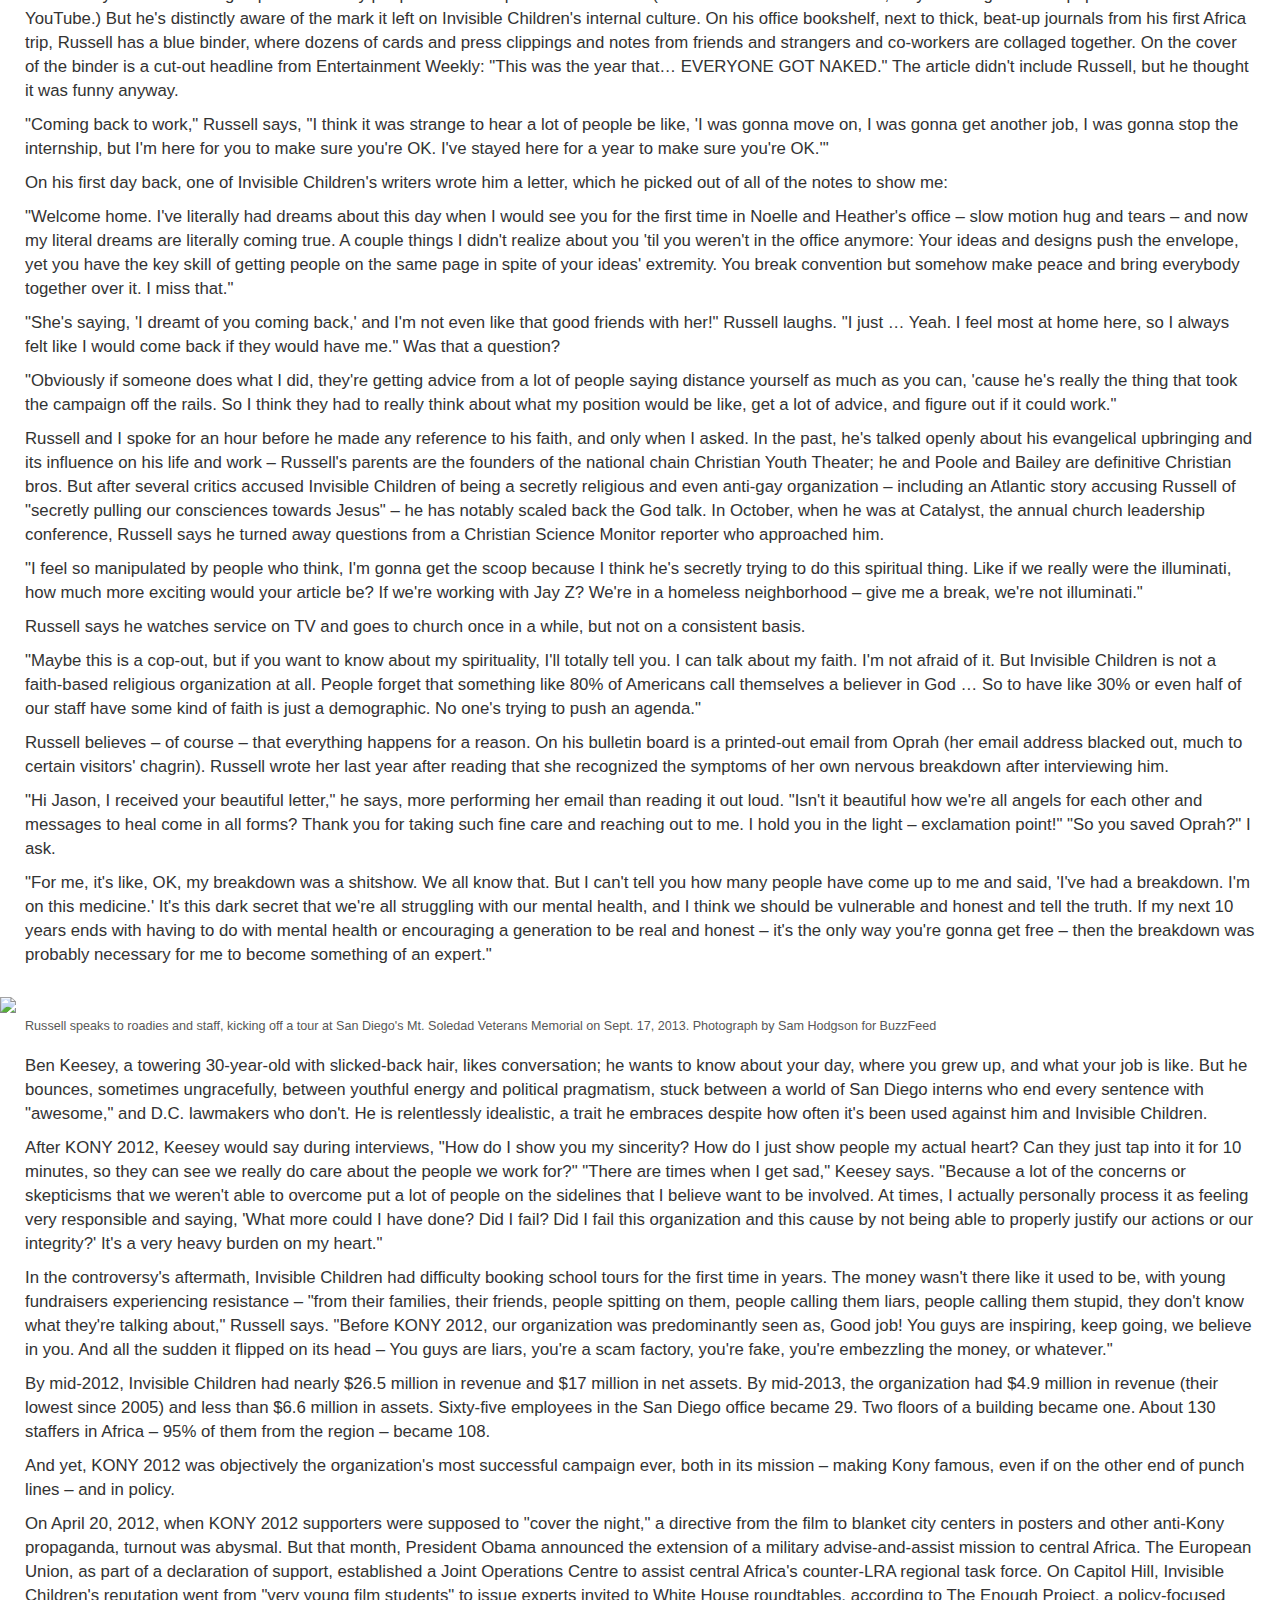
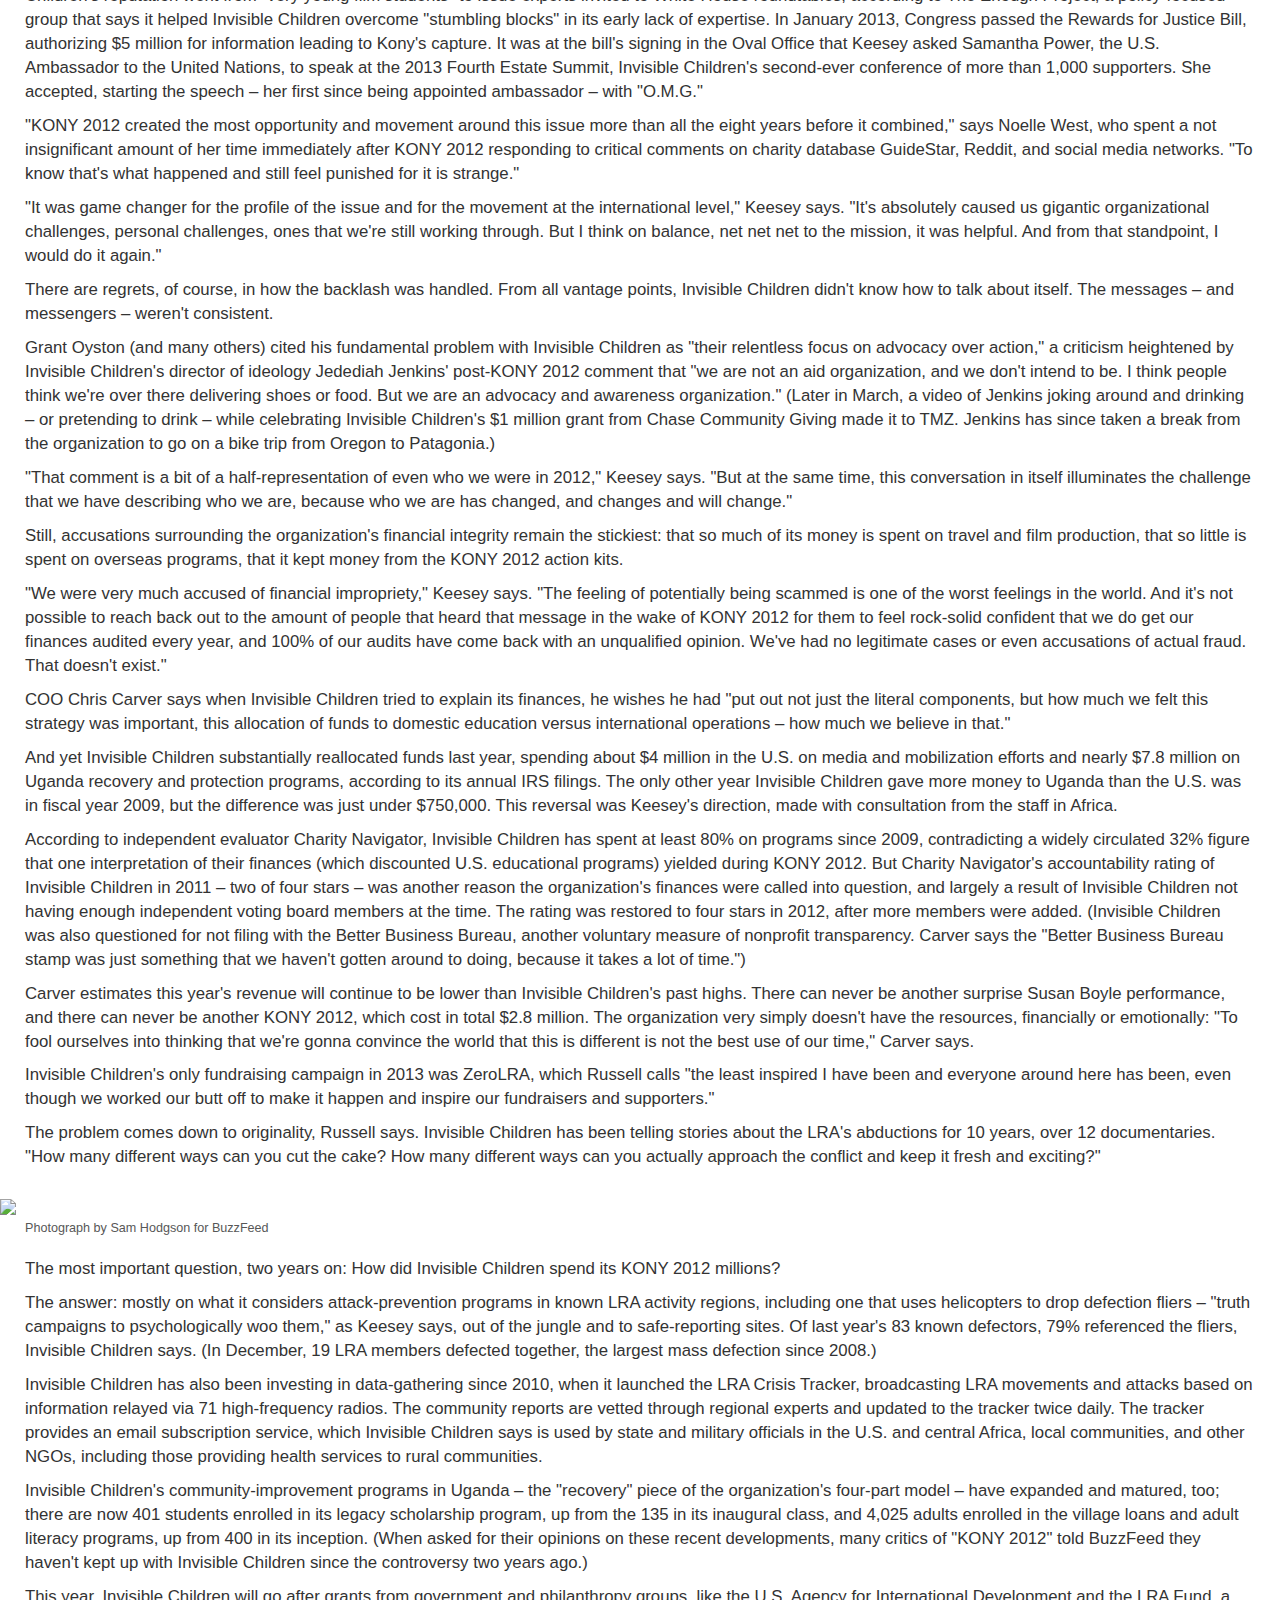
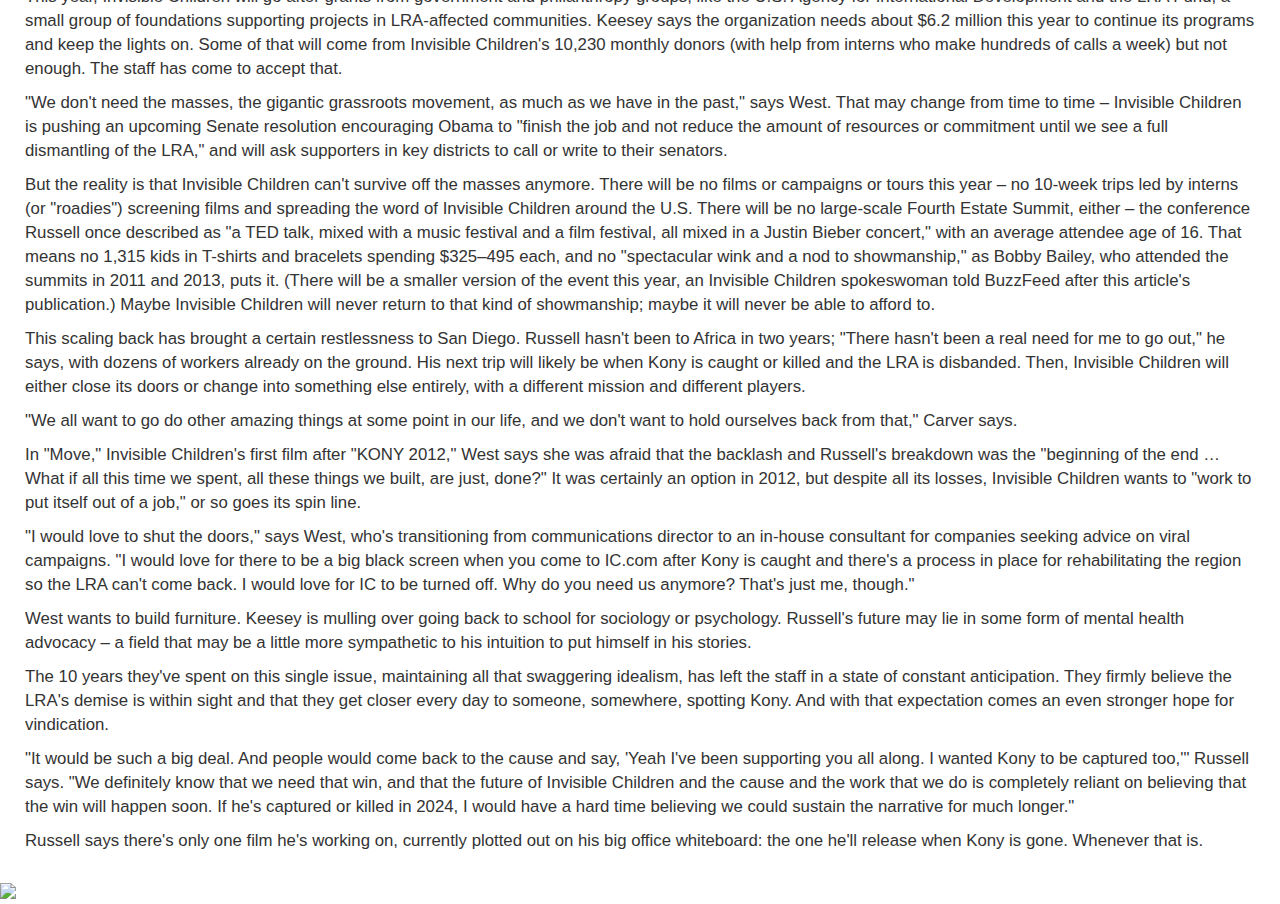
==== commit 5e25cbf8: "KONY PART TWO WHOO" ====
--- a/kony/index.html
+++ b/kony/index.html
@@ -26,6 +26,7 @@
     	height: 40px;
     	margin-bottom: 0px; 
     	margin-top: 5px;
+        margin-left: 10px;
     	float: left;
     }
 
@@ -36,10 +37,10 @@
 
     h3 {
     	font-family: "Sintony", sans-serif;
-    	margin-top: 3em;
+    	margin-top: 2.6em;
     	padding-left: 15px;
     	padding-right: 15px;
-        font-size: 1.8em;
+        font-size: 2.3em;
     }
     h4 {
         font-family: "Sintony", sans-serif;
@@ -53,14 +54,14 @@
         font-size: 1em;
     }
     .navbar-inverse {
-    	background-color: #ee3322;
-    	border: #ee3322;
+    	background-color: #ff0000;
+    	border: #ff0000;
     }
     .nav-header {
     	font-family: "Sintony", sans-serif;
     	color: #fff;
-    	font-size: 1.6em;
-    	padding-top: 10px;
+    	font-size: 1.2em;
+    	padding-top: 14px;
     	float: left;
     }
     p.pull {
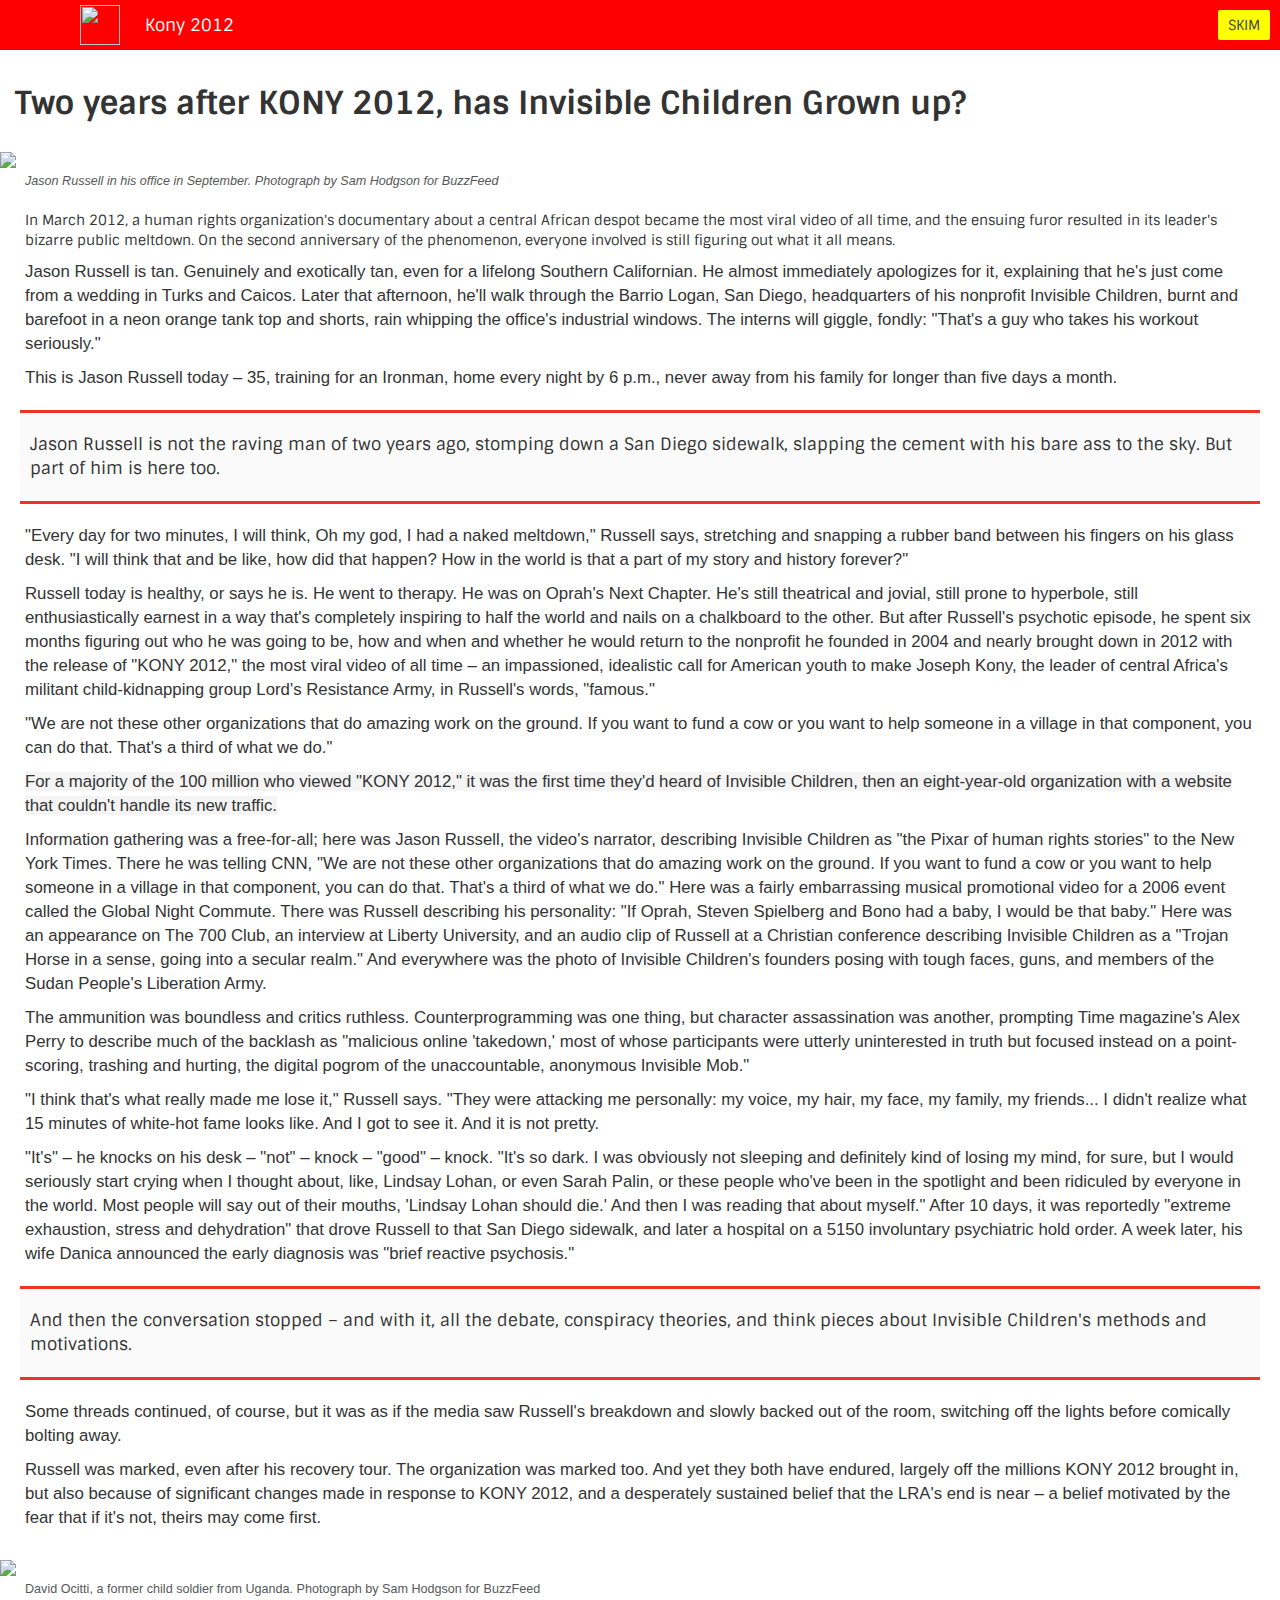
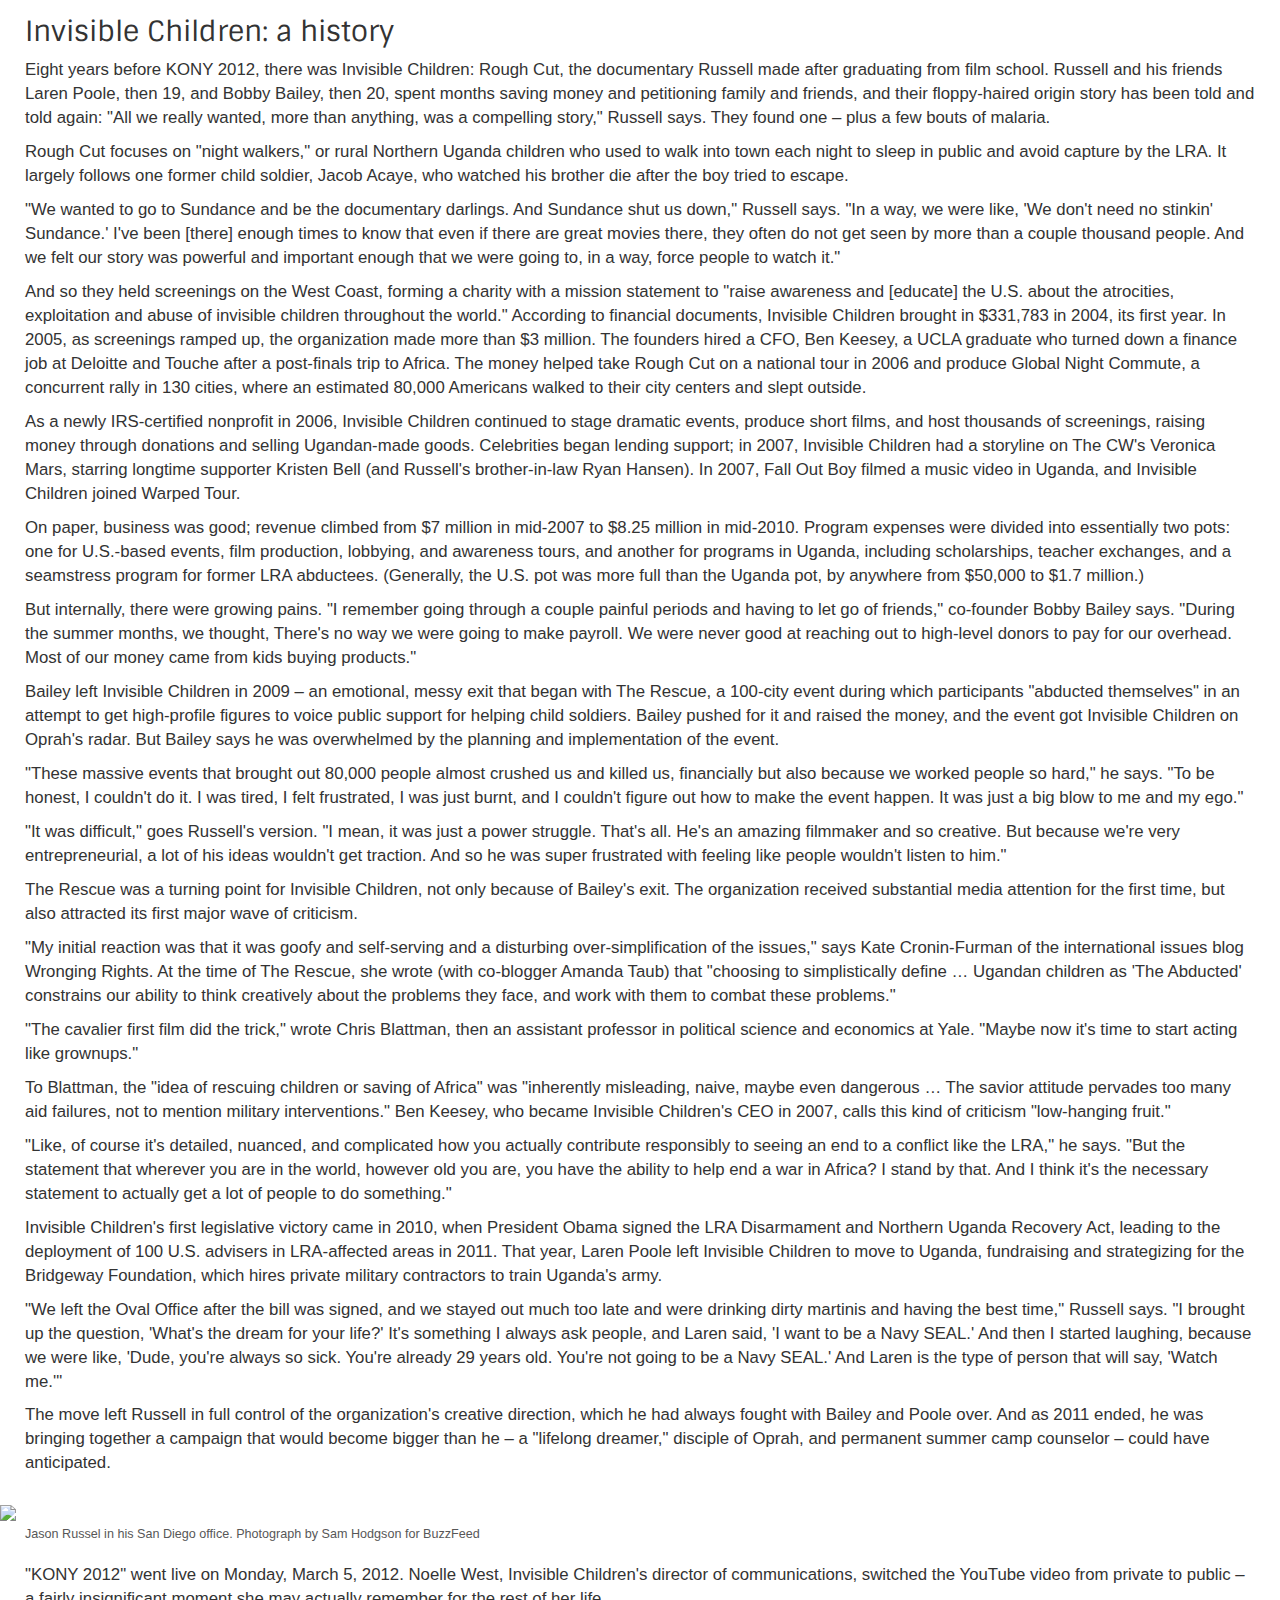
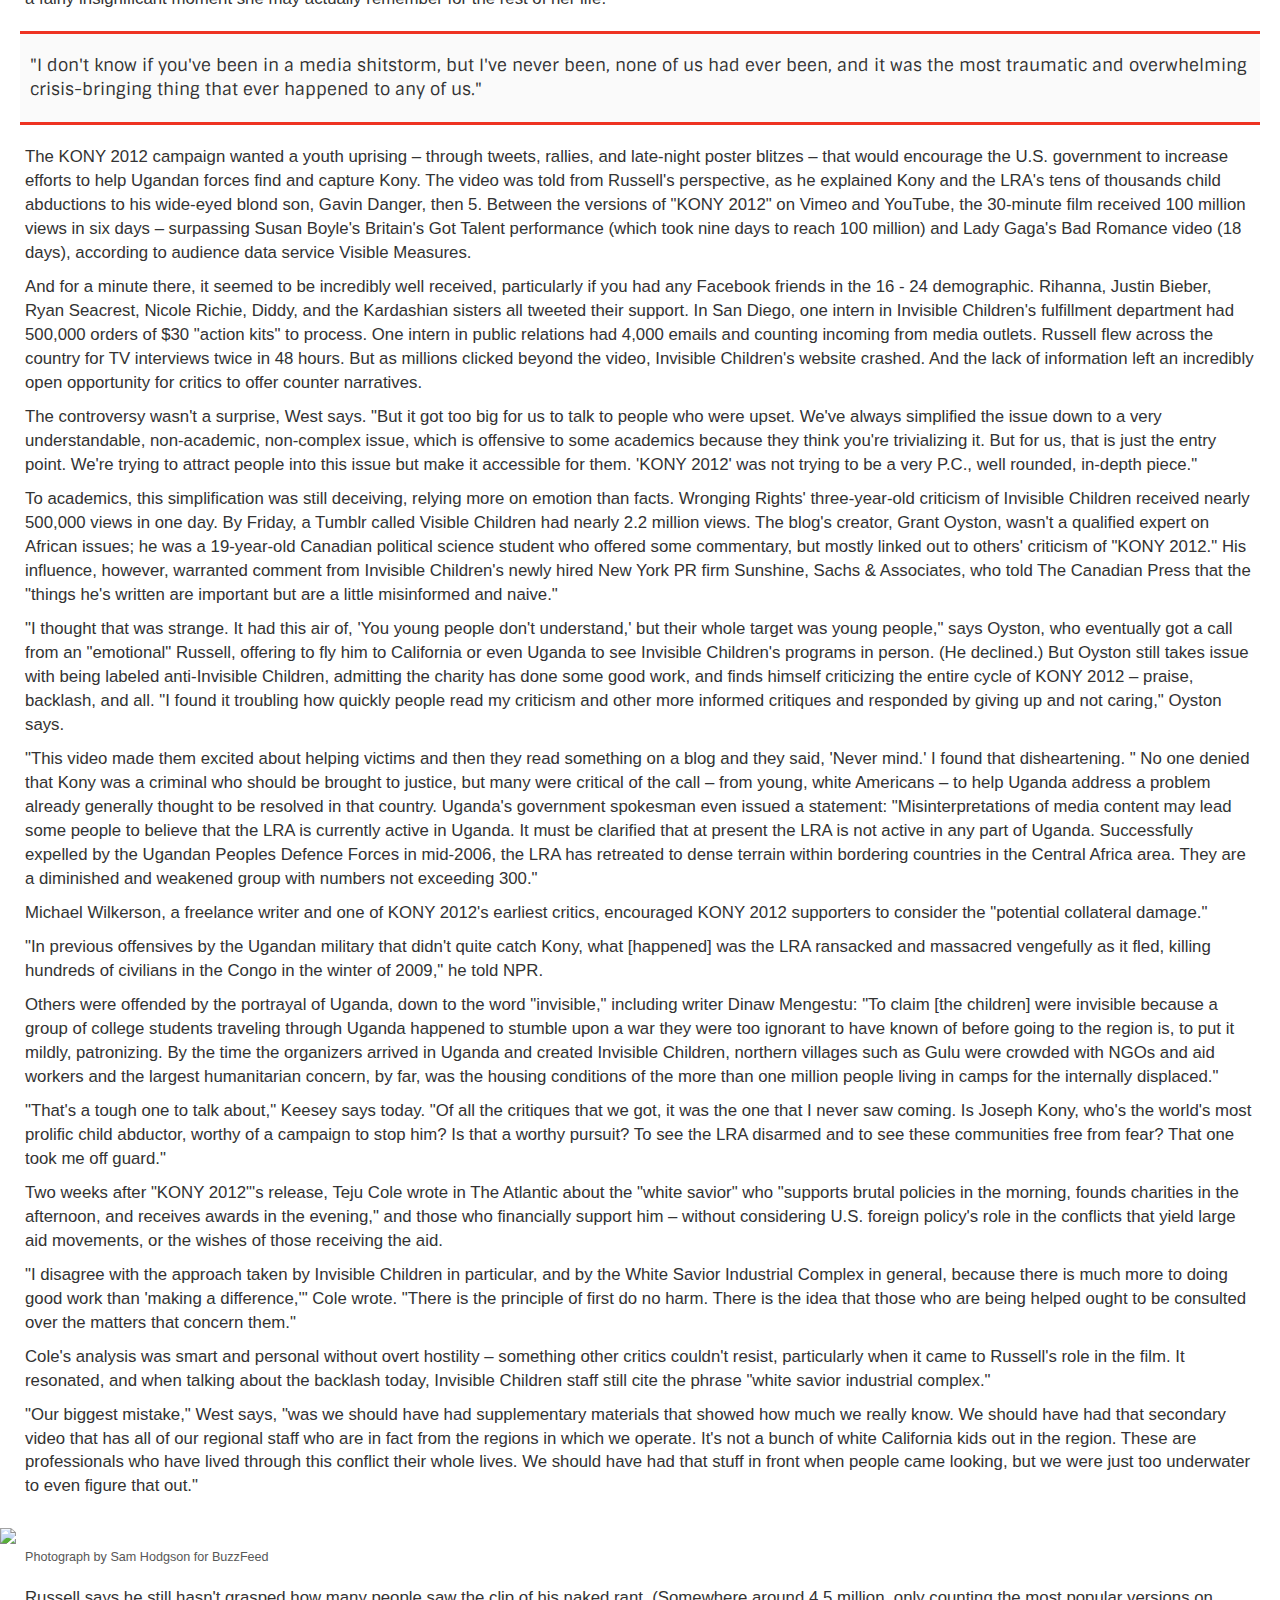
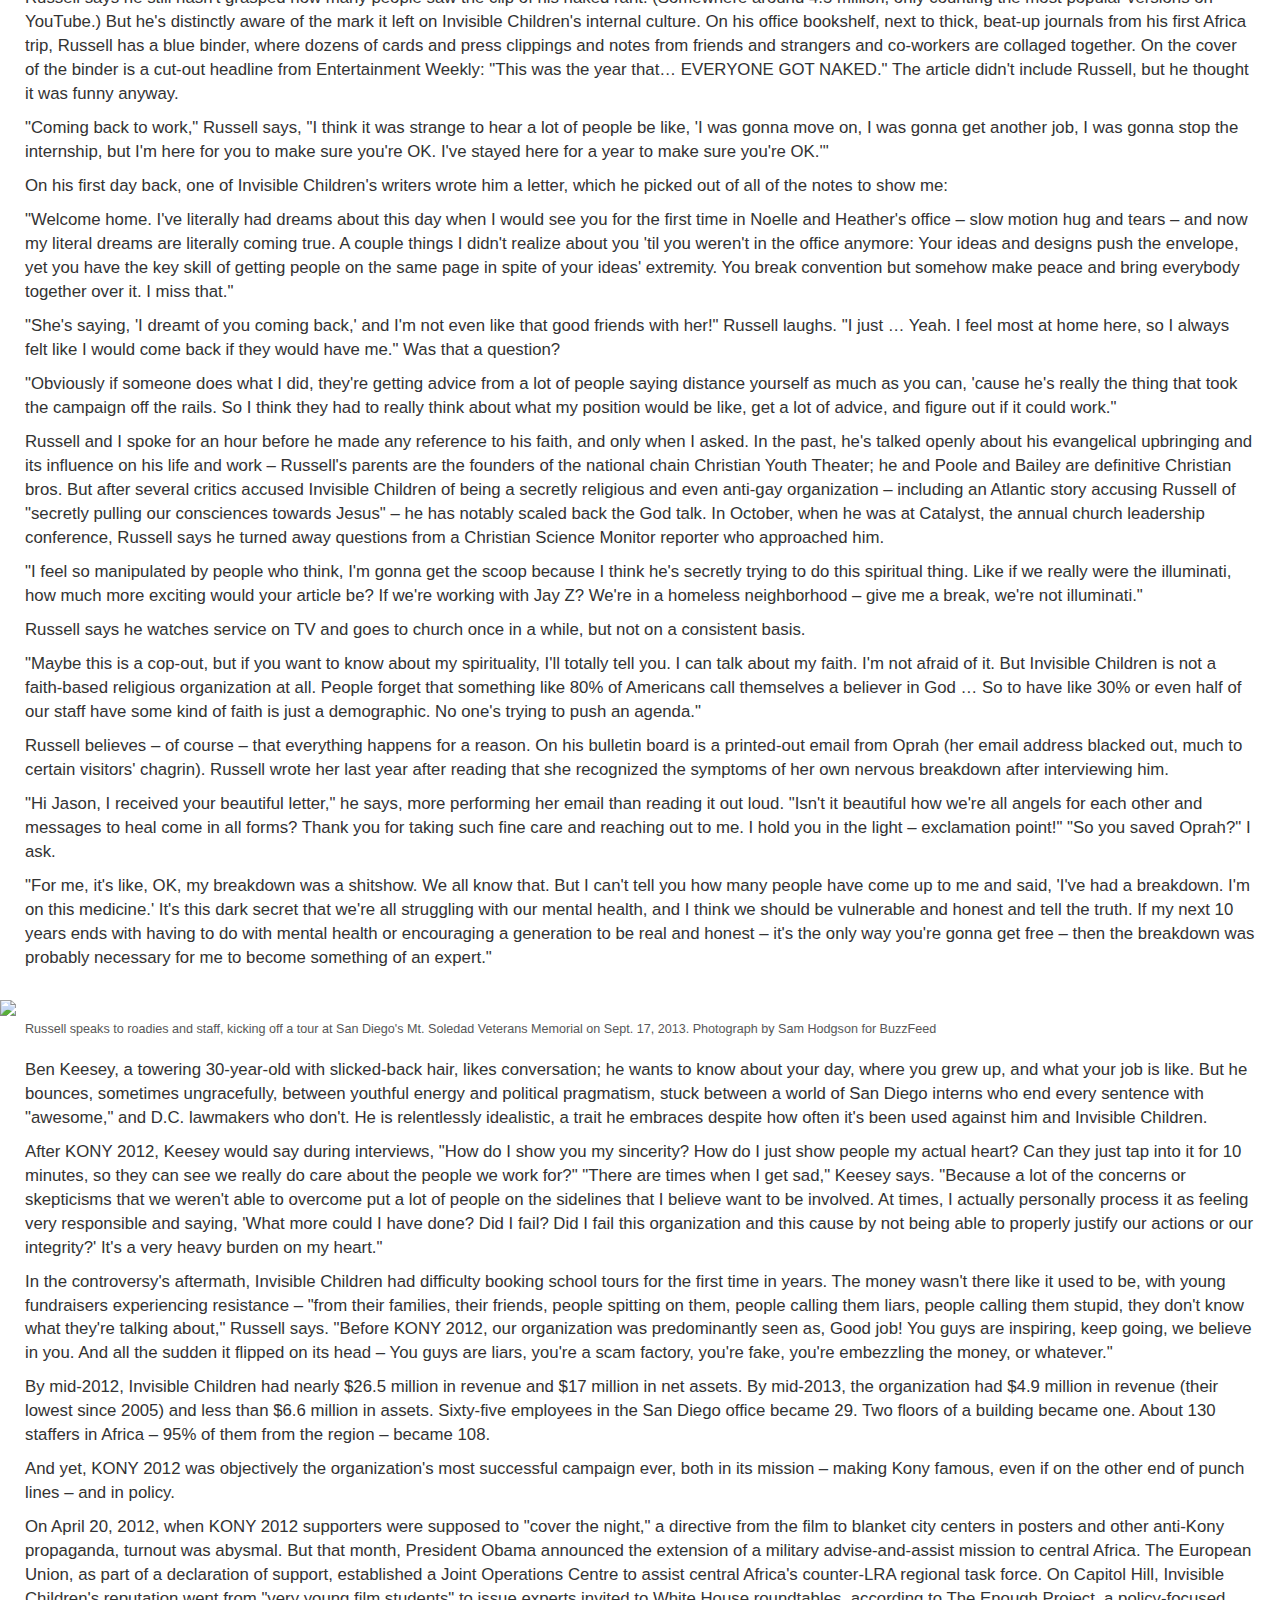
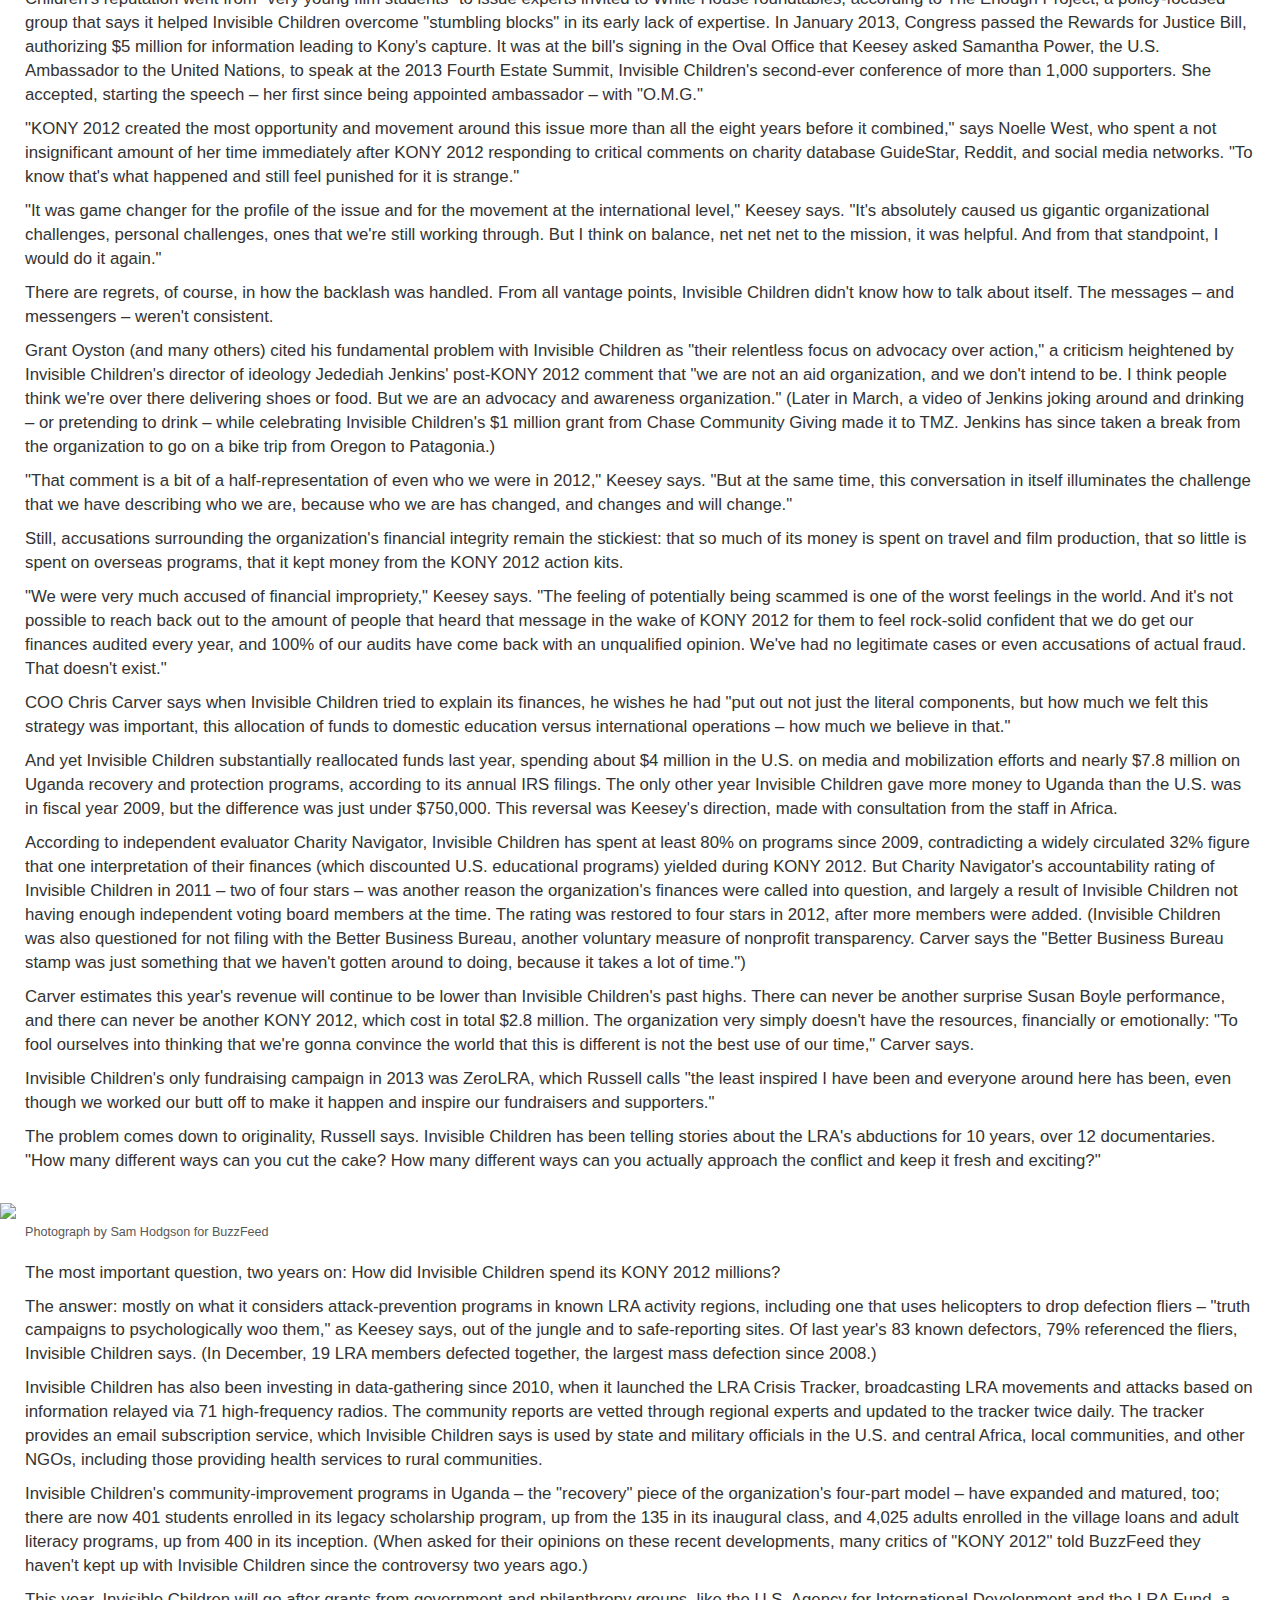
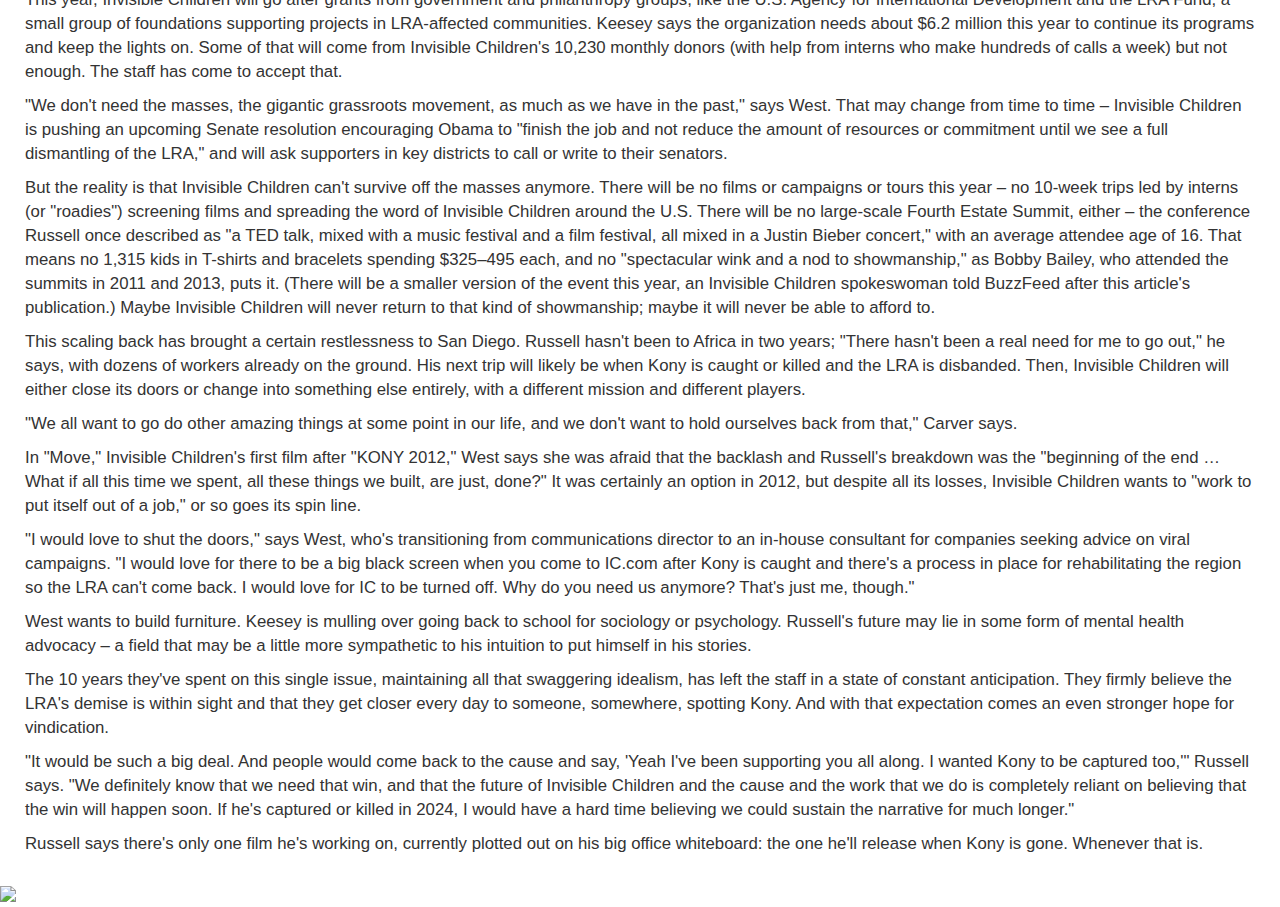
==== commit 023a5f85: "idk about styles...." ====
--- a/kony/index.html
+++ b/kony/index.html
@@ -40,7 +40,9 @@
     	margin-top: 2.6em;
     	padding-left: 15px;
     	padding-right: 15px;
-        font-size: 2.3em;
+      font-size: 2.3em;
+      font-weight: bolder;
+      line-height: 1.2em;
     }
     h4 {
         font-family: "Sintony", sans-serif;
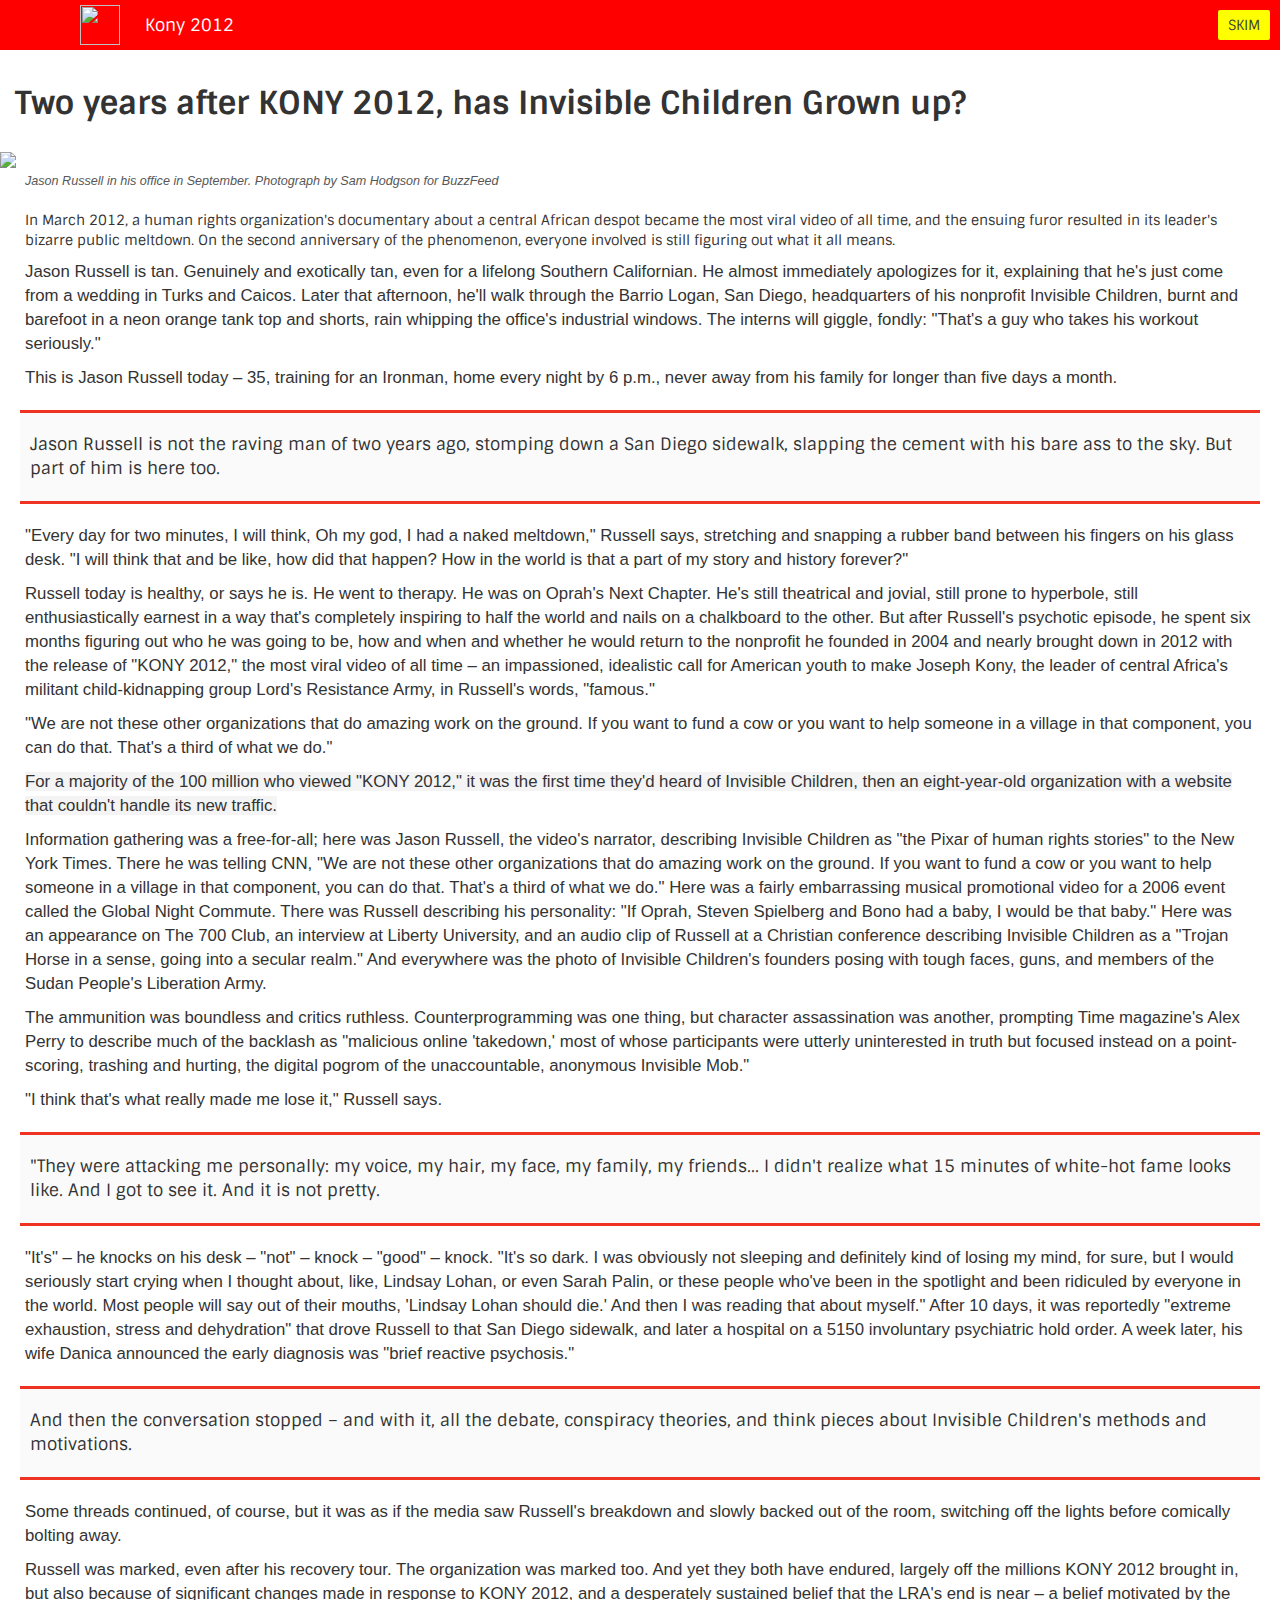
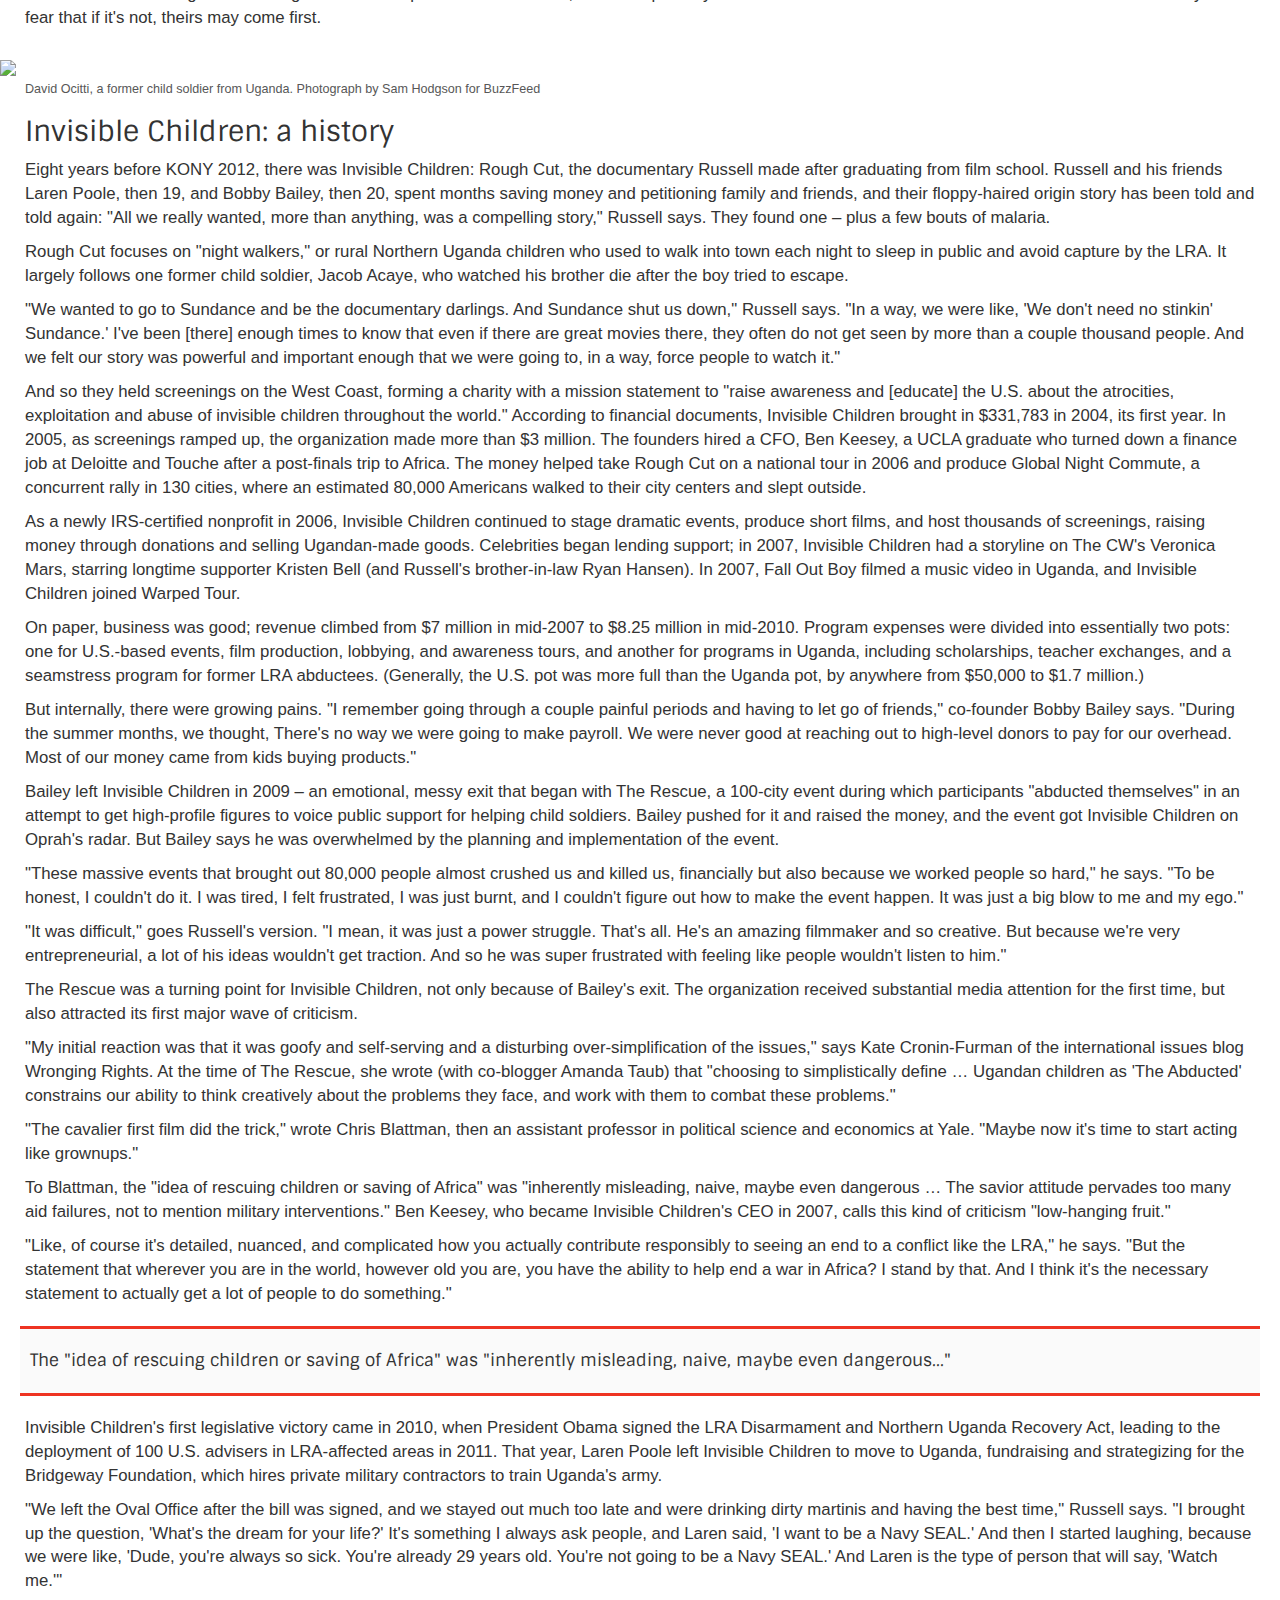
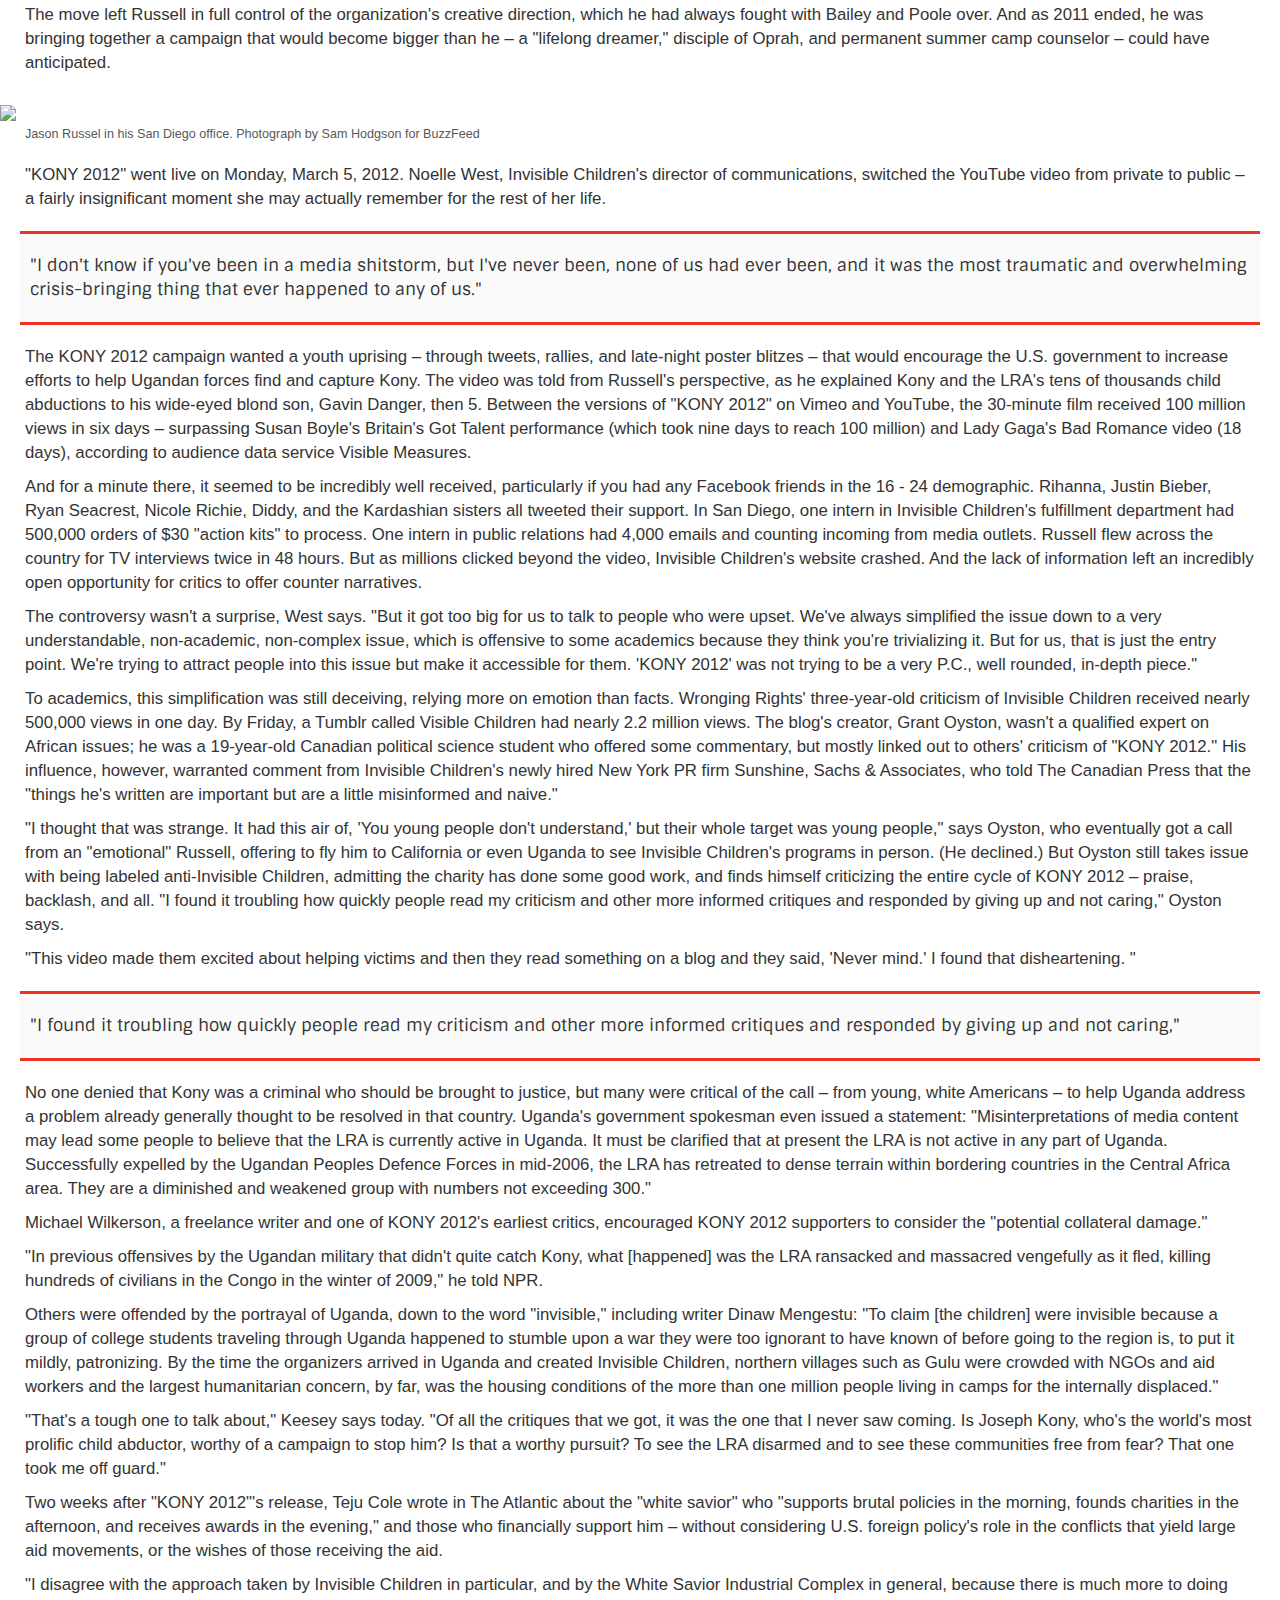
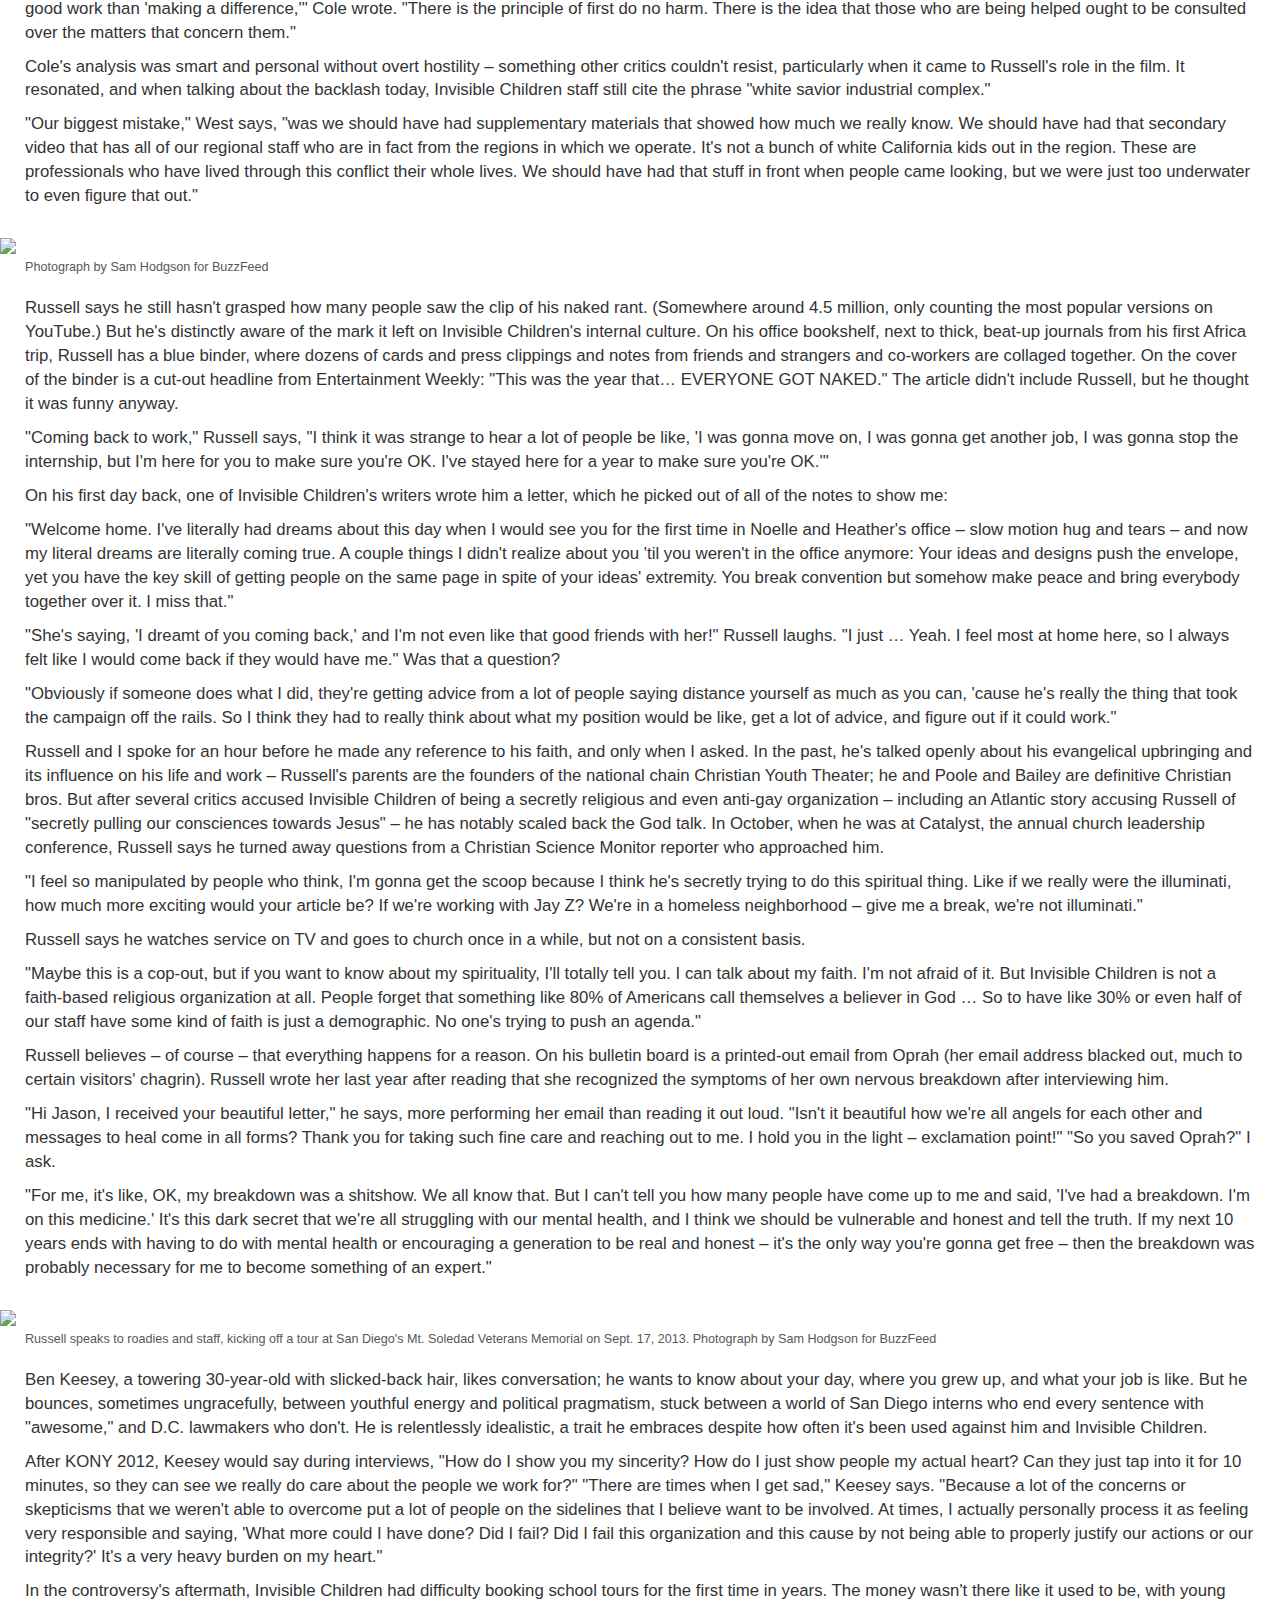
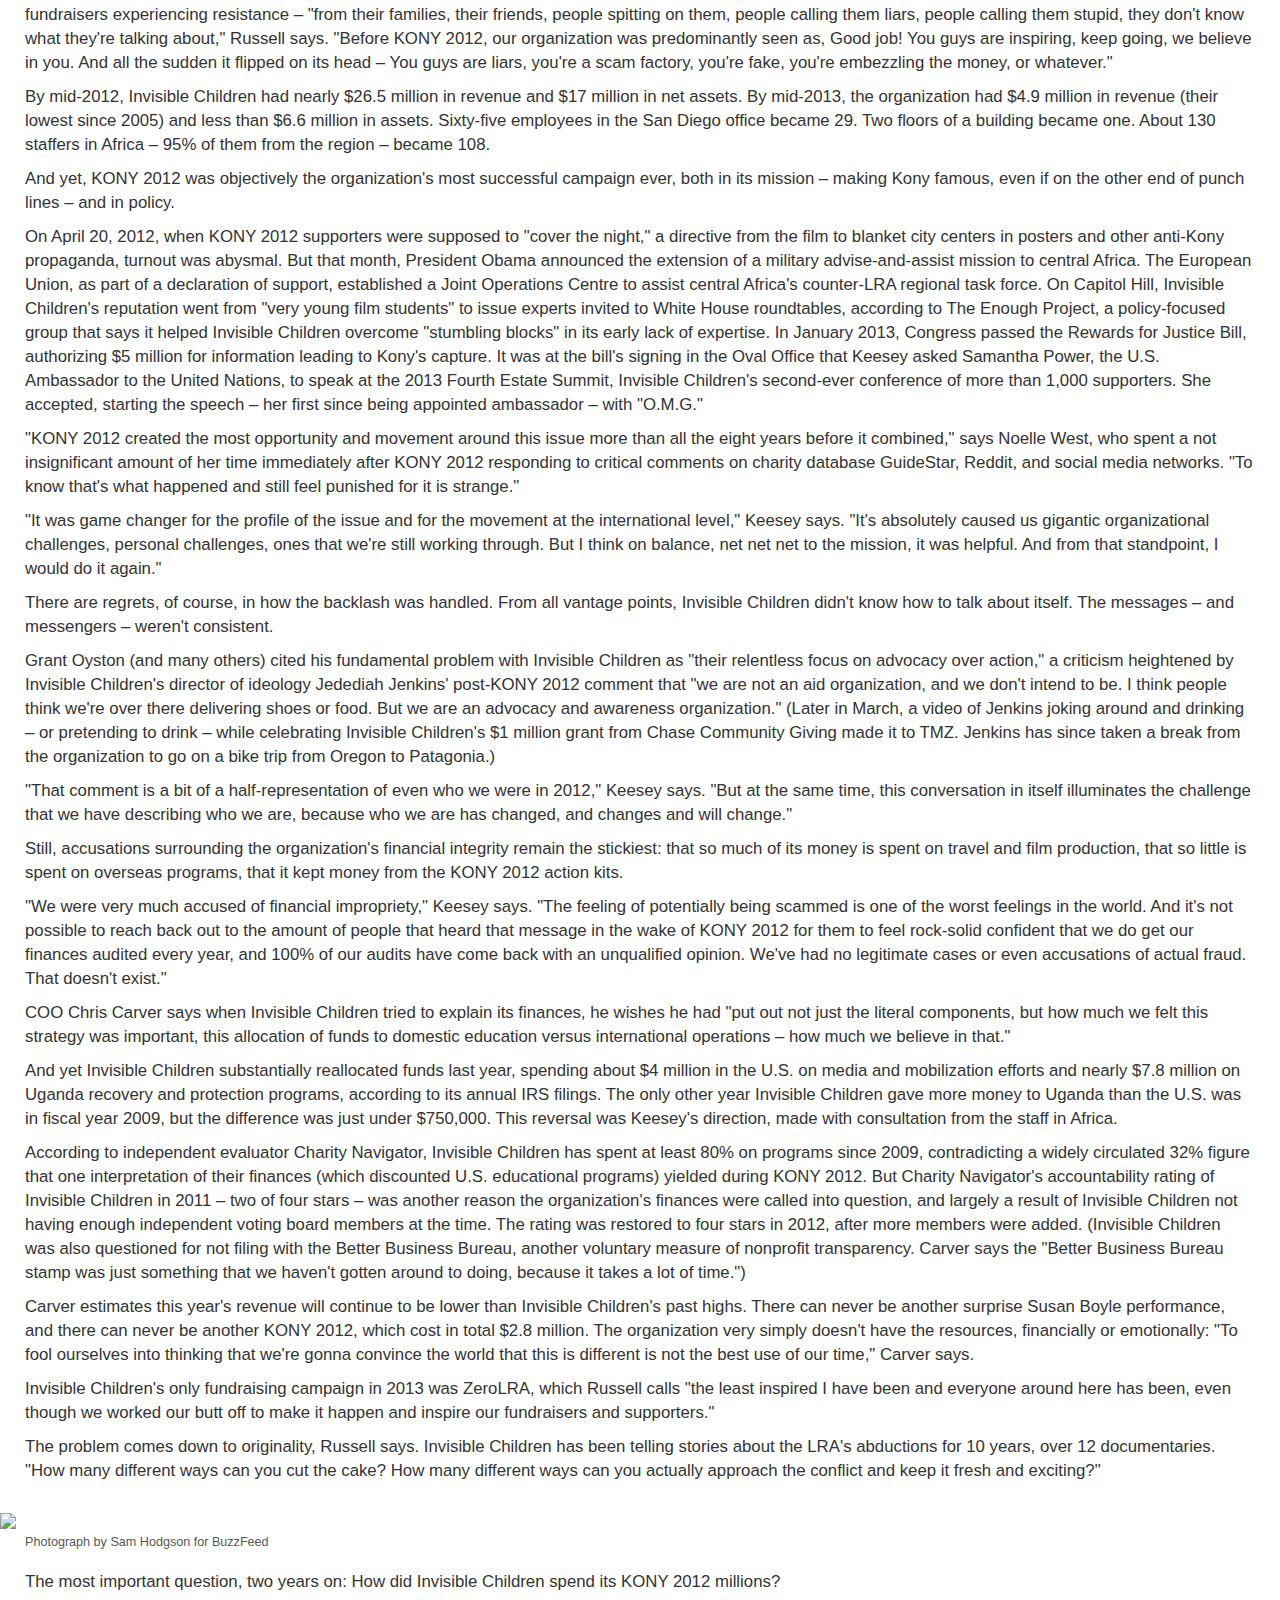
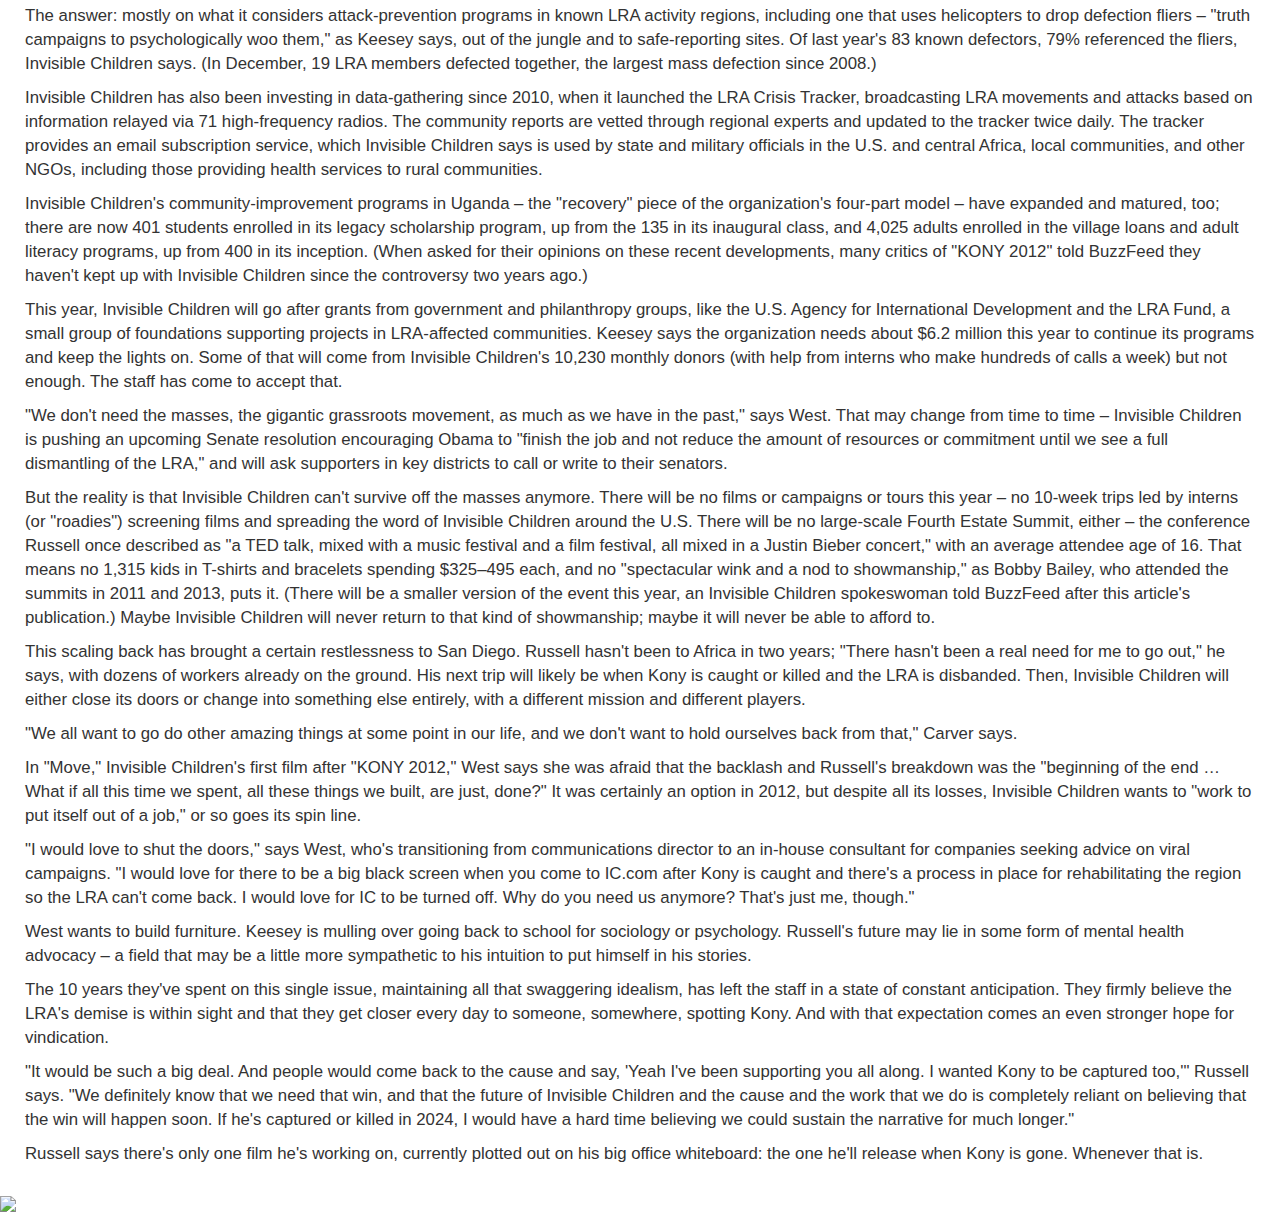
==== commit 31113358: "more quotes" ====
--- a/kony/index.html
+++ b/kony/index.html
@@ -124,14 +124,15 @@
   <div class ="chunk three"><p><span style="background-color: #f4f4f4">For a majority of the 100 million who viewed "KONY 2012," it was the first time they'd heard of Invisible Children, then an eight-year-old organization with a website that couldn't handle its new traffic.</span></p></div>
   <p> Information gathering was a free-for-all; here was Jason Russell, the video's narrator, describing Invisible Children as "the Pixar of human rights stories" to the New York Times. There he was telling CNN, "We are not these other organizations that do amazing work on the ground. If you want to fund a cow or you want to help someone in a village in that component, you can do that. That's a third of what we do." Here was a fairly embarrassing musical promotional video for a 2006 event called the Global Night Commute. There was Russell describing his personality: "If Oprah, Steven Spielberg and Bono had a baby, I would be that baby." Here was an appearance on The 700 Club, an interview at Liberty University, and an audio clip of Russell at a Christian conference describing Invisible Children as a "Trojan Horse in a sense, going into a secular realm." And everywhere was the photo of Invisible Children's founders posing with tough faces, guns, and members of the Sudan People's Liberation Army.</p>
   <p>The ammunition was boundless and critics ruthless. Counterprogramming was one thing, but character assassination was another, prompting Time magazine's Alex Perry to describe much of the backlash as "malicious online 'takedown,' most of whose participants were utterly uninterested in truth but focused instead on a point-scoring, trashing and hurting, the digital pogrom of the unaccountable, anonymous Invisible Mob."</p>
-  <p>"I think that's what really made me lose it," Russell says. "They were attacking me personally: my voice, my hair, my face, my family, my friends... I didn't realize what 15 minutes of white-hot fame looks like. And I got to see it. And it is not pretty.</p>
+  <p>"I think that's what really made me lose it," Russell says.</p>
+  <div class="chunk four"><p class="pull">"They were attacking me personally: my voice, my hair, my face, my family, my friends... I didn't realize what 15 minutes of white-hot fame looks like. And I got to see it. And it is not pretty.</p></div>
   <p>"It's" &#8211; he knocks on his desk &#8211; "not" &#8211; knock &#8211; "good" &#8211; knock. "It's so dark. I was obviously not sleeping and definitely kind of losing my mind, for sure, but I would seriously start crying when I thought about, like, Lindsay Lohan, or even Sarah Palin, or these people who've been in the spotlight and been ridiculed by everyone in the world. Most people will say out of their mouths, 'Lindsay Lohan should die.' And then I was reading that about myself."
   After 10 days, it was reportedly "extreme exhaustion, stress and dehydration" that drove Russell to that San Diego sidewalk, and later a hospital on a 5150 involuntary psychiatric hold order. A week later, his wife Danica announced the early diagnosis was "brief reactive psychosis."</p>
-  <div class="chunk four"><p class="pull">And then the conversation stopped &#8211; and with it, all the debate, conspiracy theories, and think pieces about Invisible Children's methods and motivations. </p></div><p>Some threads continued, of course, but it was as if the media saw Russell's breakdown and slowly backed out of the room, switching off the lights before comically bolting away.</p>
+  <div class="chunk five"><p class="pull">And then the conversation stopped &#8211; and with it, all the debate, conspiracy theories, and think pieces about Invisible Children's methods and motivations. </p></div><p>Some threads continued, of course, but it was as if the media saw Russell's breakdown and slowly backed out of the room, switching off the lights before comically bolting away.</p>
   <p>Russell was marked, even after his recovery tour. The organization was marked too. And yet they both have endured, largely off the millions KONY 2012 brought in, but also because of significant changes made in response to KONY 2012, and a desperately sustained belief that the LRA's end is near &#8211; a belief motivated by the fear that if it's not, theirs may come first.</p>
 
   <!--SECTION BREAK-->
-  <div class="chunk five">
+  <div class="chunk six">
   <img src="kony-2.jpg">
   <p class="caption">David Ocitti, a former child soldier from Uganda. Photograph by Sam Hodgson for BuzzFeed</p>
   <h4>Invisible Children: a history</h4></div>
@@ -151,15 +152,18 @@
   <p>To Blattman, the "idea of rescuing children or saving of Africa" was "inherently misleading, naive, maybe even dangerous … The savior attitude pervades too many aid failures, not to mention military interventions."
   Ben Keesey, who became Invisible Children's CEO in 2007, calls this kind of criticism "low-hanging fruit."</p>
   <p>"Like, of course it's detailed, nuanced, and complicated how you actually contribute responsibly to seeing an end to a conflict like the LRA," he says. "But the statement that wherever you are in the world, however old you are, you have the ability to help end a war in Africa? I stand by that. And I think it's the necessary statement to actually get a lot of people to do something."</p>
+  <div class="chunk seven">
+    <p class="pull">The "idea of rescuing children or saving of Africa" was "inherently misleading, naive, maybe even dangerous..."</p>
+  </div>
   <p>Invisible Children's first legislative victory came in 2010, when President Obama signed the LRA Disarmament and Northern Uganda Recovery Act, leading to the deployment of 100 U.S. advisers in LRA-affected areas in 2011. That year, Laren Poole left Invisible Children to move to Uganda, fundraising and strategizing for the Bridgeway Foundation, which hires private military contractors to train Uganda's army.</p>
   <p>"We left the Oval Office after the bill was signed, and we stayed out much too late and were drinking dirty martinis and having the best time," Russell says. "I brought up the question, 'What's the dream for your life?' It's something I always ask people, and Laren said, 'I want to be a Navy SEAL.' And then I started laughing, because we were like, 'Dude, you're always so sick. You're already 29 years old. You're not going to be a Navy SEAL.' And Laren is the type of person that will say, 'Watch me.'"</p>
   <p>The move left Russell in full control of the organization's creative direction, which he had always fought with Bailey and Poole over. And as 2011 ended, he was bringing together a campaign that would become bigger than he &#8211; a "lifelong dreamer," disciple of Oprah, and permanent summer camp counselor &#8211; could have anticipated.
 
   <!--SECTION BREAK-->
-  <div class="chunk six"><img src = "kony-3.jpg">
+  <div class="chunk eight"><img src = "kony-3.jpg">
   <p class="caption">Jason Russel in his San Diego office. Photograph by Sam Hodgson for BuzzFeed</p></div>
   <p>"KONY 2012" went live on Monday, March 5, 2012. Noelle West, Invisible Children's director of communications, switched the YouTube video from private to public &#8211; a fairly insignificant moment she may actually remember for the rest of her life.</p>
-  <div class="chunk seven"><p class="pull">"I don't know if you've been in a media shitstorm, but I've never been, none of us had ever been, and it was the most traumatic and overwhelming crisis-bringing thing that ever happened to any of us."</p></div>
+  <div class="chunk nine"><p class="pull">"I don't know if you've been in a media shitstorm, but I've never been, none of us had ever been, and it was the most traumatic and overwhelming crisis-bringing thing that ever happened to any of us."</p></div>
   <p>The KONY 2012 campaign wanted a youth uprising &#8211; through tweets, rallies, and late-night poster blitzes &#8211; that would encourage the U.S. government to increase efforts to help Ugandan forces find and capture Kony. The video was told from Russell's perspective, as he explained Kony and the LRA's tens of thousands child abductions to his wide-eyed blond son, Gavin Danger, then 5.
   Between the versions of "KONY 2012" on Vimeo and YouTube, the 30-minute film received 100 million views in six days &#8211; surpassing Susan Boyle's Britain's Got Talent performance (which took nine days to reach 100 million) and Lady Gaga's Bad Romance video (18 days), according to audience data service Visible Measures.</p>
   <p>And for a minute there, it seemed to be incredibly well received, particularly if you had any Facebook friends in the 16 - 24 demographic. Rihanna, Justin Bieber, Ryan Seacrest, Nicole Richie, Diddy, and the Kardashian sisters all tweeted their support. In San Diego, one intern in Invisible Children's fulfillment department had 500,000 orders of $30 "action kits" to process. One intern in public relations had 4,000 emails and counting incoming from media outlets. Russell flew across the country for TV interviews twice in 48 hours.
@@ -168,7 +172,10 @@
   <p>To academics, this simplification was still deceiving, relying more on emotion than facts. Wronging Rights' three-year-old criticism of Invisible Children received nearly 500,000 views in one day. By Friday, a Tumblr called Visible Children had nearly 2.2 million views. The blog's creator, Grant Oyston, wasn't a qualified expert on African issues; he was a 19-year-old Canadian political science student who offered some commentary, but mostly linked out to others' criticism of "KONY 2012." His influence, however, warranted comment from Invisible Children's newly hired New York PR firm Sunshine, Sachs & Associates, who told The Canadian Press that the "things he's written are important but are a little misinformed and naive."</p>
   <p>"I thought that was strange. It had this air of, 'You young people don't understand,' but their whole target was young people," says Oyston, who eventually got a call from an "emotional" Russell, offering to fly him to California or even Uganda to see Invisible Children's programs in person. (He declined.) But Oyston still takes issue with being labeled anti-Invisible Children, admitting the charity has done some good work, and finds himself criticizing the entire cycle of KONY 2012 &#8211; praise, backlash, and all.
   "I found it troubling how quickly people read my criticism and other more informed critiques and responded by giving up and not caring," Oyston says.</p> <p>"This video made them excited about helping victims and then they read something on a blog and they said, 'Never mind.' I found that disheartening. "
-  No one denied that Kony was a criminal who should be brought to justice, but many were critical of the call &#8211; from young, white Americans &#8211; to help Uganda address a problem already generally thought to be resolved in that country. Uganda's government spokesman even issued a statement: "Misinterpretations of media content may lead some people to believe that the LRA is currently active in Uganda. It must be clarified that at present the LRA is not active in any part of Uganda. Successfully expelled by the Ugandan Peoples Defence Forces in mid-2006, the LRA has retreated to dense terrain within bordering countries in the Central Africa area. They are a diminished and weakened group with numbers not exceeding 300."</p>
+  <div class="chunk ten">
+    <p class="pull">"I found it troubling how quickly people read my criticism and other more informed critiques and responded by giving up and not caring," </p>
+  </div>
+  <p>No one denied that Kony was a criminal who should be brought to justice, but many were critical of the call &#8211; from young, white Americans &#8211; to help Uganda address a problem already generally thought to be resolved in that country. Uganda's government spokesman even issued a statement: "Misinterpretations of media content may lead some people to believe that the LRA is currently active in Uganda. It must be clarified that at present the LRA is not active in any part of Uganda. Successfully expelled by the Ugandan Peoples Defence Forces in mid-2006, the LRA has retreated to dense terrain within bordering countries in the Central Africa area. They are a diminished and weakened group with numbers not exceeding 300."</p>
   <p>Michael Wilkerson, a freelance writer and one of KONY 2012's earliest critics, encouraged KONY 2012 supporters to consider the "potential collateral damage."</p>
   <p>"In previous offensives by the Ugandan military that didn't quite catch Kony, what [happened] was the LRA ransacked and massacred vengefully as it fled, killing hundreds of civilians in the Congo in the winter of 2009," he told NPR.</p>
   <p>Others were offended by the portrayal of Uganda, down to the word "invisible," including writer Dinaw Mengestu: "To claim [the children] were invisible because a group of college students traveling through Uganda happened to stumble upon a war they were too ignorant to have known of before going to the region is, to put it mildly, patronizing. By the time the organizers arrived in Uganda and created Invisible Children, northern villages such as Gulu were crowded with NGOs and aid workers and the largest humanitarian concern, by far, was the housing conditions of the more than one million people living in camps for the internally displaced."</p>
@@ -247,7 +254,7 @@
   //   var height = $( window ).height();
   //   $('.chunk').css("width", width + 'px');
   //   $('.chunk').css("height", height + 'px');
-    var chunks = ["one", "two", "three", "four", "five", "six"];
+    var chunks = ["one", "two", "three", "four", "five", "six", "seven", "eight", "nine", "ten"];
     var count = 0;
     $("#skim").click(function(){
       if (count < chunks.length) {
